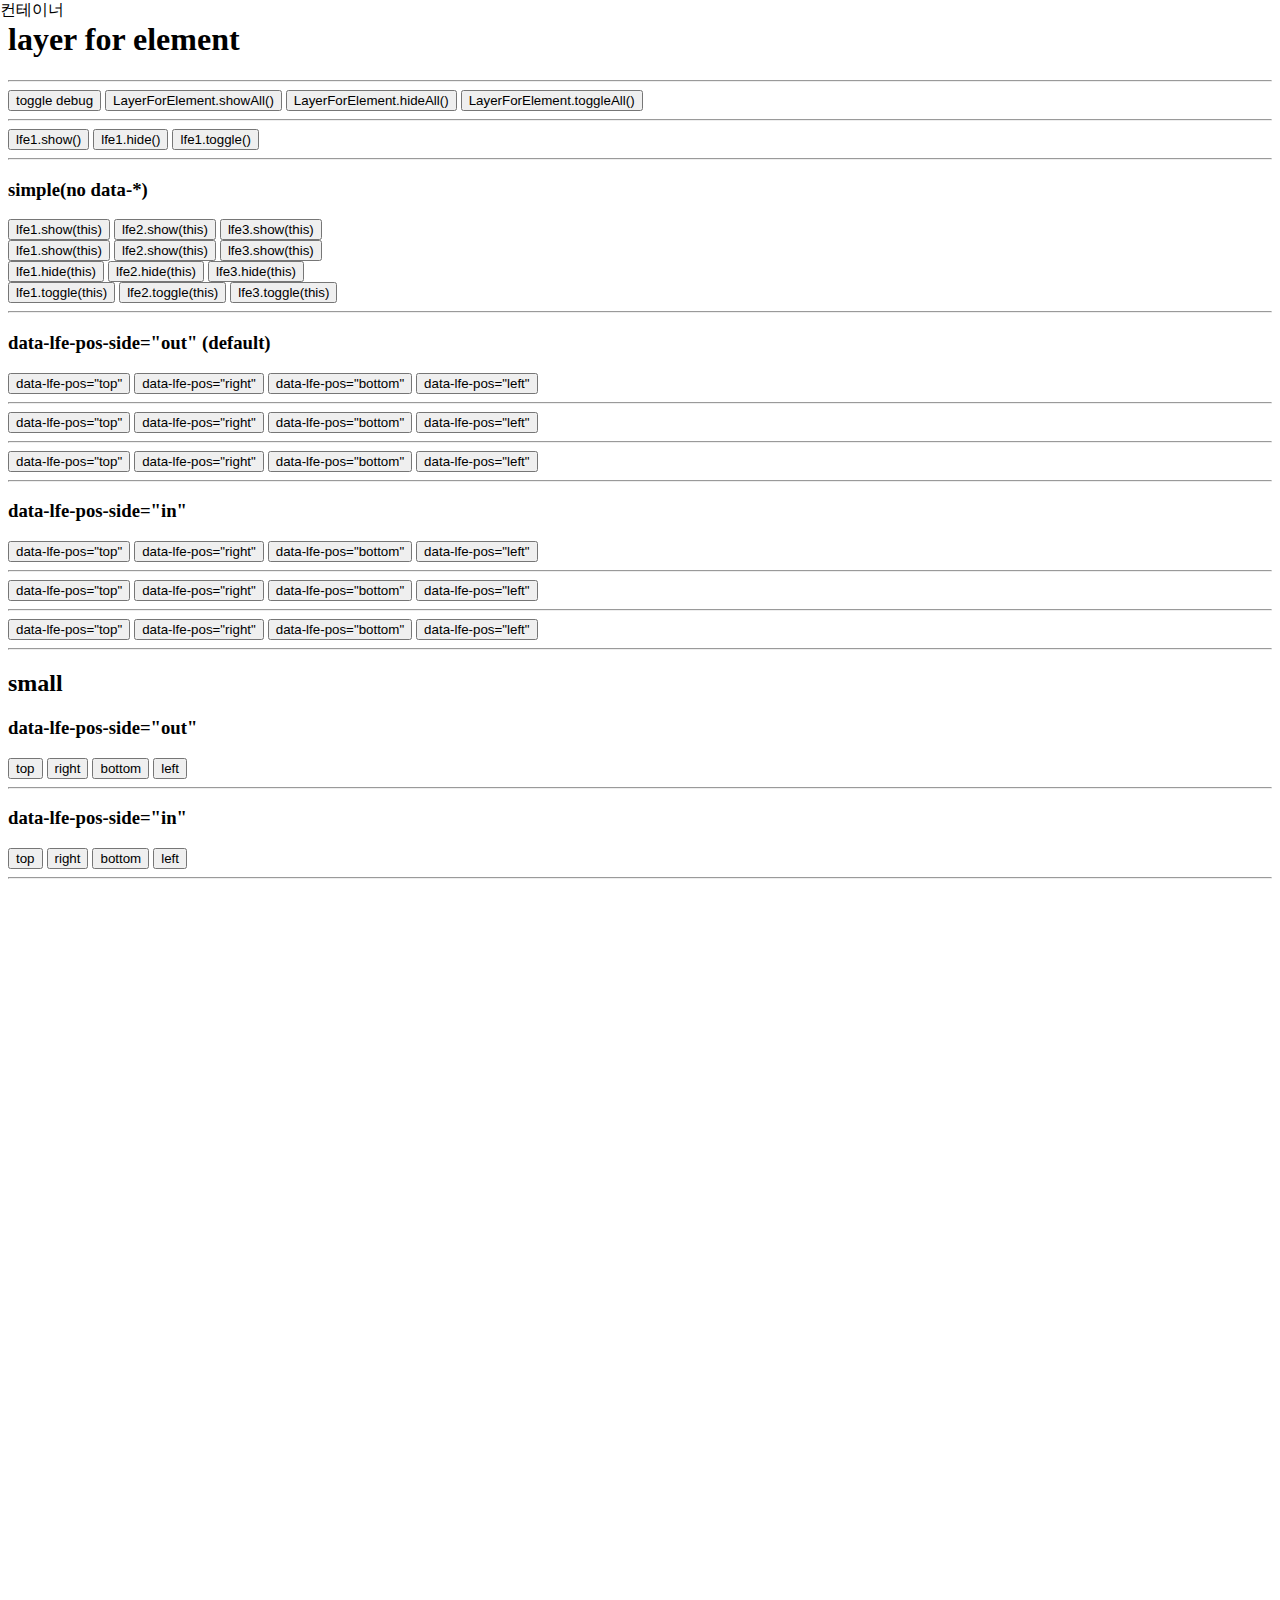
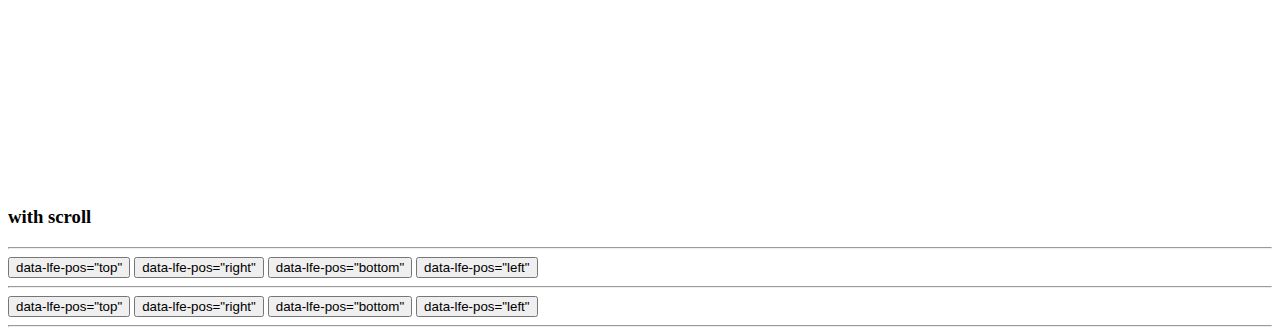
==== index.html @ 85809533 "show 와 toggle 을 좀 더 유연하게" ====
<!doctype html>
<html lang="ko" >
<head>
    <title>layer for element</title>
    <meta charset="utf-8">
    <meta http-equiv="Content-Script-Type" content="text/javascript">
    <meta http-equiv="Content-Style-Type" content="text/css">
    <meta http-equiv="Content-Type" content="text/html; charset=utf-8" />
    <meta http-equiv="X-UA-Compatible" content="IE=edge">
    <link rel="shortcut icon" href="http://www.mins01.com/favicon.ico"> 
    <meta name="viewport" content="width=device-width, initial-scale=1.0" />

    <script src="/js/ForGoogle.js"></script>
    <!-- google analytics -->
    <script>if(window.ForGoogle){ ForGoogle.analytics() }else{ console.log("failure : ForGoogle.analytics()");}</script>
    

    <!-- jquery 관련 -->
    <!-- <script src="https://code.jquery.com/jquery-3.7.1.slim.min.js" integrity="sha256-kmHvs0B+OpCW5GVHUNjv9rOmY0IvSIRcf7zGUDTDQM8=" crossorigin="anonymous"></script> -->

    <!-- 부트스트랩 5.3.x -->
    <link href="https://cdn.jsdelivr.net/npm/bootstrap@5.3.2/dist/css/bootstrap.min.css" rel="stylesheet" integrity="sha384-T3c6CoIi6uLrA9TneNEoa7RxnatzjcDSCmG1MXxSR1GAsXEV/Dwwykc2MPK8M2HN" crossorigin="anonymous">
    <!-- <script src="https://cdn.jsdelivr.net/npm/bootstrap@5.3.2/dist/js/bootstrap.bundle.min.js" integrity="sha384-C6RzsynM9kWDrMNeT87bh95OGNyZPhcTNXj1NW7RuBCsyN/o0jlpcV8Qyq46cDfL" crossorigin="anonymous"></script> -->

    <!-- vue.js -->
    <!-- <script src="https://cdn.jsdelivr.net/npm/vue"></script> -->
    
    <!-- meta og -->
    
    <meta property="og:title" content="layer for element">
    <meta property="og:description" content="layer for element">
    <meta name="og:image" content="http://www.mins01.com/img/logo.gif">
    <meta property="og:image:width" content="190">
    <meta property="og:image:height" content="70" />
    <meta property="og:site_name" content="layer for element" />
    <meta property="og:type" content="website">
    
    <!-- //meta og -->
    <link rel="stylesheet" href="lfe.css">
    <script src="LayerForElement.js"></script>
    <script>
        window.addEventListener('load',(event)=>{
            LayerForElement.autoSync()
            globalThis.lfe1 = new LayerForElement(document.querySelector('#wrap-1'));
            lfe1.onshow = function(lfe){
                console.log('onshow',lfe.isShow,this.wrap,this.target)
            }
            lfe1.onhide = function(lfe){
                console.log('onhide',lfe.isShow)
            }
            lfe1.ontoggle = function(lfe){
                console.log('ontoggle',lfe.isShow,this.wrap,this.target)
            }
            globalThis.lfe2 = new LayerForElement(document.querySelector('#wrap-2'));
            globalThis.lfe3 = new LayerForElement(document.querySelector('#wrap-3'));
        })
    </script>
</head>
<body class="debug" >
    <div class="container" >
        <h1>layer for element</h1>
        <h3></h3>
        <hr>
        <button type="button" class="m-1 btn btn-info" onclick="document.body.classList.toggle('debug')" > toggle debug </button>
        <button type="button" class="m-1 btn btn-info" onclick="LayerForElement.showAll()" > LayerForElement.showAll() </button>
        <button type="button" class="m-1 btn btn-info" onclick="LayerForElement.hideAll()" > LayerForElement.hideAll() </button>
        <button type="button" class="m-1 btn btn-info" onclick="LayerForElement.toggleAll()" > LayerForElement.toggleAll() </button>
        <hr>
        <div>
            <button type="button" class="m-1 btn btn-outline-primary" onclick="lfe1.show()">lfe1.show()</button>
            <button type="button" class="m-1 btn btn-outline-primary" onclick="lfe1.hide()">lfe1.hide()</button>
            <button type="button" class="m-1 btn btn-outline-primary" onclick="lfe1.toggle()">lfe1.toggle()</button>
            <hr>
            <h3> simple(no data-*)</h3>
            <button type="button" class="m-1 btn btn-outline-primary btn-lg" onclick="lfe1.show(this)" >lfe1.show(this)</button>
            <button type="button" class="m-1 btn btn-outline-primary btn-lg" onclick="lfe2.show(this)" >lfe2.show(this)</button>
            <button type="button" class="m-1 btn btn-outline-primary btn-lg" onclick="lfe3.show(this)" >lfe3.show(this)</button><br>
            <button type="button" class="m-1 btn btn-outline-primary btn-lg" onclick="lfe1.show(this)" >lfe1.show(this)</button>
            <button type="button" class="m-1 btn btn-outline-primary btn-lg" onclick="lfe2.show(this)" >lfe2.show(this)</button>
            <button type="button" class="m-1 btn btn-outline-primary btn-lg" onclick="lfe3.show(this)" >lfe3.show(this)</button><br>
            <button type="button" class="m-1 btn btn-outline-primary btn-lg" onclick="lfe1.hide(this)" >lfe1.hide(this)</button>
            <button type="button" class="m-1 btn btn-outline-primary btn-lg" onclick="lfe2.hide(this)" >lfe2.hide(this)</button>
            <button type="button" class="m-1 btn btn-outline-primary btn-lg" onclick="lfe3.hide(this)" >lfe3.hide(this)</button><br>
            <button type="button" class="m-1 btn btn-outline-primary btn-lg" onclick="lfe1.toggle(this)" >lfe1.toggle(this)</button>
            <button type="button" class="m-1 btn btn-outline-primary btn-lg" onclick="lfe2.toggle(this)" >lfe2.toggle(this)</button>
            <button type="button" class="m-1 btn btn-outline-primary btn-lg" onclick="lfe3.toggle(this)" >lfe3.toggle(this)</button>

            <hr>
            <h3> data-lfe-pos-side="out" (default)</h3>
            <button type="button" class="m-1 btn btn-outline-primary btn-lg" onclick="lfe1.toggle(this)" data-lfe-pos="top" data-lfe-pos-side="out">data-lfe-pos="top"</button>
            <button type="button" class="m-1 btn btn-outline-primary btn-lg" onclick="lfe1.toggle(this)" data-lfe-pos="right" data-lfe-pos-side="out">data-lfe-pos="right"</button>
            <button type="button" class="m-1 btn btn-outline-primary btn-lg" onclick="lfe1.toggle(this)" data-lfe-pos="bottom" data-lfe-pos-side="out">data-lfe-pos="bottom"</button>
            <button type="button" class="m-1 btn btn-outline-primary btn-lg" onclick="lfe1.toggle(this)" data-lfe-pos="left" data-lfe-pos-side="out">data-lfe-pos="left"</button>
            <hr>
            <button type="button" class="m-1 btn btn-outline-primary btn-lg" onclick="lfe2.toggle(this)" data-lfe-pos="top" data-lfe-pos-side="out">data-lfe-pos="top"</button>
            <button type="button" class="m-1 btn btn-outline-primary btn-lg" onclick="lfe2.toggle(this)" data-lfe-pos="right" data-lfe-pos-side="out">data-lfe-pos="right"</button>
            <button type="button" class="m-1 btn btn-outline-primary btn-lg" onclick="lfe2.toggle(this)" data-lfe-pos="bottom" data-lfe-pos-side="out">data-lfe-pos="bottom"</button>
            <button type="button" class="m-1 btn btn-outline-primary btn-lg" onclick="lfe2.toggle(this)" data-lfe-pos="left" data-lfe-pos-side="out">data-lfe-pos="left"</button>
            <hr>
            <button type="button" class="m-1 btn btn-outline-primary btn-lg" onclick="lfe3.toggle(this)" data-lfe-pos="top" data-lfe-pos-side="out">data-lfe-pos="top"</button>
            <button type="button" class="m-1 btn btn-outline-primary btn-lg" onclick="lfe3.toggle(this)" data-lfe-pos="right" data-lfe-pos-side="out">data-lfe-pos="right"</button>
            <button type="button" class="m-1 btn btn-outline-primary btn-lg" onclick="lfe3.toggle(this)" data-lfe-pos="bottom" data-lfe-pos-side="out">data-lfe-pos="bottom"</button>
            <button type="button" class="m-1 btn btn-outline-primary btn-lg" onclick="lfe3.toggle(this)" data-lfe-pos="left" data-lfe-pos-side="out">data-lfe-pos="left"</button>
            <hr>
            <h3> data-lfe-pos-side="in"</h3>
            <button type="button" class="m-1 btn btn-outline-primary btn-lg" onclick="lfe1.toggle(this)" data-lfe-pos="top" data-lfe-pos-side="in">data-lfe-pos="top"</button>
            <button type="button" class="m-1 btn btn-outline-primary btn-lg" onclick="lfe1.toggle(this)" data-lfe-pos="right" data-lfe-pos-side="in">data-lfe-pos="right"</button>
            <button type="button" class="m-1 btn btn-outline-primary btn-lg" onclick="lfe1.toggle(this)" data-lfe-pos="bottom" data-lfe-pos-side="in">data-lfe-pos="bottom"</button>
            <button type="button" class="m-1 btn btn-outline-primary btn-lg" onclick="lfe1.toggle(this)" data-lfe-pos="left" data-lfe-pos-side="in">data-lfe-pos="left"</button>
            <hr>
            <button type="button" class="m-1 btn btn-outline-primary btn-lg" onclick="lfe2.toggle(this)" data-lfe-pos="top" data-lfe-pos-side="in">data-lfe-pos="top"</button>
            <button type="button" class="m-1 btn btn-outline-primary btn-lg" onclick="lfe2.toggle(this)" data-lfe-pos="right" data-lfe-pos-side="in">data-lfe-pos="right"</button>
            <button type="button" class="m-1 btn btn-outline-primary btn-lg" onclick="lfe2.toggle(this)" data-lfe-pos="bottom" data-lfe-pos-side="in">data-lfe-pos="bottom"</button>
            <button type="button" class="m-1 btn btn-outline-primary btn-lg" onclick="lfe2.toggle(this)" data-lfe-pos="left" data-lfe-pos-side="in">data-lfe-pos="left"</button>
            <hr>
            <button type="button" class="m-1 btn btn-outline-primary btn-lg" onclick="lfe3.toggle(this)" data-lfe-pos="top" data-lfe-pos-side="in">data-lfe-pos="top"</button>
            <button type="button" class="m-1 btn btn-outline-primary btn-lg" onclick="lfe3.toggle(this)" data-lfe-pos="right" data-lfe-pos-side="in">data-lfe-pos="right"</button>
            <button type="button" class="m-1 btn btn-outline-primary btn-lg" onclick="lfe3.toggle(this)" data-lfe-pos="bottom" data-lfe-pos-side="in">data-lfe-pos="bottom"</button>
            <button type="button" class="m-1 btn btn-outline-primary btn-lg" onclick="lfe3.toggle(this)" data-lfe-pos="left" data-lfe-pos-side="in">data-lfe-pos="left"</button>
            <hr>
            <h2>small</h2>
            <h3> data-lfe-pos-side="out"</h3>
            <button type="button" class="m-1 btn btn-outline-primary btn-sm mx-5" onclick="lfe1.show(this)" data-lfe-pos="top" data-lfe-pos-side="out">top</button>
            <button type="button" class="m-1 btn btn-outline-primary btn-sm mx-5" onclick="lfe1.show(this)" data-lfe-pos="right" data-lfe-pos-side="out">right</button>
            <button type="button" class="m-1 btn btn-outline-primary btn-sm mx-5" onclick="lfe1.show(this)" data-lfe-pos="bottom" data-lfe-pos-side="out">bottom</button>
            <button type="button" class="m-1 btn btn-outline-primary btn-sm mx-5" onclick="lfe1.show(this)" data-lfe-pos="left" data-lfe-pos-side="out">left</button>
            <hr>
            <h3> data-lfe-pos-side="in"</h3>
            <button type="button" class="m-1 btn btn-outline-primary btn-sm mx-5" onclick="lfe1.show(this)" data-lfe-pos="top"  data-lfe-pos-side="in">top</button>
            <button type="button" class="m-1 btn btn-outline-primary btn-sm mx-5" onclick="lfe1.show(this)" data-lfe-pos="right"  data-lfe-pos-side="in">right</button>
            <button type="button" class="m-1 btn btn-outline-primary btn-sm mx-5" onclick="lfe1.show(this)" data-lfe-pos="bottom"  data-lfe-pos-side="in">bottom</button>
            <button type="button" class="m-1 btn btn-outline-primary btn-sm mx-5" onclick="lfe1.show(this)" data-lfe-pos="left"  data-lfe-pos-side="in">left</button>
            <hr>
            <div style="height: 100vh;"></div>
            <h3>with scroll</h3>
            <hr>
            <button type="button" class="m-1 btn btn-outline-primary btn-lg" onclick="lfe1.show(this)" data-lfe-pos="top">data-lfe-pos="top"</button>
            <button type="button" class="m-1 btn btn-outline-primary btn-lg" onclick="lfe1.show(this)" data-lfe-pos="right">data-lfe-pos="right"</button>
            <button type="button" class="m-1 btn btn-outline-primary btn-lg" onclick="lfe1.show(this)" data-lfe-pos="bottom">data-lfe-pos="bottom"</button>
            <button type="button" class="m-1 btn btn-outline-primary btn-lg" onclick="lfe1.show(this)" data-lfe-pos="left">data-lfe-pos="left"</button>
            <hr>
            <button type="button" class="m-1 btn btn-outline-primary btn-lg" onclick="lfe1.show(this)" data-lfe-pos="top"  data-lfe-pos-side="in">data-lfe-pos="top"</button>
            <button type="button" class="m-1 btn btn-outline-primary btn-lg" onclick="lfe1.show(this)" data-lfe-pos="right"  data-lfe-pos-side="in">data-lfe-pos="right"</button>
            <button type="button" class="m-1 btn btn-outline-primary btn-lg" onclick="lfe1.show(this)" data-lfe-pos="bottom"  data-lfe-pos-side="in">data-lfe-pos="bottom"</button>
            <button type="button" class="m-1 btn btn-outline-primary btn-lg" onclick="lfe1.show(this)" data-lfe-pos="left"  data-lfe-pos-side="in">data-lfe-pos="left"</button>
            <hr>

        </div>
    </div>
    <div class="lfe-container">
        컨테이너
        <div class="lfe-wrap" id="wrap-1" data-lfe-pos="0">
            <div class="lfe-pos">
                <div class="lfe-layer" >
                    <div class="m-1">
                        <div class="btn-group btn-group-sm" role="group">
                            <button type="button" class="btn btn-primary" onclick="alert('NO.1')">NO.1</button>
                            <button type="button" class="btn btn-danger" onclick="LayerForElement.hideFromElement(this)">X</button>
                        </div>
                    </div>
                </div>
            </div>
        </div>
        <div class="lfe-wrap lfe-wrap-motion-fade" id="wrap-2" data-lfe-pos="0">
            <div class="lfe-pos">
                <div class="lfe-layer" >
                    <div class="m-1">
                        <div class="btn-group btn-group-sm" role="group">
                            <button type="button" class="btn btn-warning" onclick="alert('NO.2')">NO.2+FADE</button>
                            <button type="button" class="btn btn-danger" onclick="LayerForElement.hideFromElement(this)">X</button>
                        </div>
                    </div>
                </div>
            </div>
        </div>
        <div class="lfe-wrap lfe-wrap-motion-scale" id="wrap-3" data-lfe-pos="0">
            <div class="lfe-pos">
                <div class="lfe-layer" >
                    <div class="m-1">
                        <div class="btn-group btn-group-sm" role="group">
                            <button type="button" class="btn btn-success" onclick="alert('NO.3')">NO.3+scale</button>
                            <button type="button" class="btn btn-danger" onclick="LayerForElement.hideFromElement(this)">X</button>
                        </div>
                    </div>
                </div>
            </div>
        </div>
    </div>
</body>
</html>
---- lfe.css ----
@charset "utf-8";

.lfe-container{
    position: absolute;
    top:0;left:0;
    overflow: visible;

    --wrap-top:auto;
    --wrap-left:auto;
    --wrap-width:auto;
    --wrap-height:auto;

    --transition-duration: 0.5s;
    pointer-events: none;
}
.lfe-container .lfe-wrap{
    position: absolute;
    top:0;left:0;
    display: none;
    pointer-events: none;

    top:var(--wrap-top);
    left:var(--wrap-left);
    width:var(--wrap-width);
    height:var(--wrap-height);
}
.lfe-container .lfe-wrap.on{
    display: block;

}

.debug .lfe-wrap{
    background-color: #aabbcc33;
    outline: 2px dotted #000;;
    outline-offset: 0px;
}


.lfe-pos{
    position: absolute;
    left:0;right:0;top:0;bottom:0;
    overflow: visible;
    width:auto;
    display: flex;
    flex-direction: row;
    flex-wrap: nowrap;    
}
.lfe-wrap[data-lfe-pos="top"] .lfe-pos{
    left:0;right:0;top: auto;bottom: 100%;
    /* align-content: flex-start; */
    justify-content: center;
    align-items: flex-end;
}
.lfe-wrap[data-lfe-pos="right"] .lfe-pos{
    left:100%;right:auto;top:0;bottom:0;
    flex-wrap: nowrap;
    /* align-content: center; */
    justify-content: flex-start;
    align-items: center;
}
.lfe-wrap[data-lfe-pos="bottom"] .lfe-pos{
    left:0;right:0;top: 100%;bottom: auto;
    flex-wrap: nowrap;
    /* align-content: flex-start; */
    justify-content: center;
    align-items: flex-end;
}
.lfe-wrap[data-lfe-pos="left"] .lfe-pos{
    left:auto;right:100%;top:0;bottom:0;
    flex-wrap: nowrap;
    /* align-content: center; */
    justify-content: flex-end;
    align-items: center;
}
.lfe-wrap[data-lfe-pos-side="in"] .lfe-pos{
    left:0;right:0;top: 0;bottom: 0;
}
.lfe-wrap[data-lfe-pos-side="in"][data-lfe-pos="top"] .lfe-pos{
    align-items: flex-start;
}
.lfe-wrap[data-lfe-pos-side="in"][data-lfe-pos="right"] .lfe-pos{
    justify-content: flex-end;
}
.lfe-wrap[data-lfe-pos-side="in"][data-lfe-pos="bottom"] .lfe-pos{
    align-items: flex-end;
}
.lfe-wrap[data-lfe-pos-side="in"][data-lfe-pos="left"] .lfe-pos{
    justify-content: flex-start;
}

/* 레이어 부분(콘텐츠) */

.lfe-layer{
    flex: 0 0 auto;
}
.lfe-wrap.on .lfe-layer{
    pointer-events: all;
}

.debug .lfe-layer{
    background-color: #99999999;
    outline: 1px dotted red;;
    outline-offset: 0px;
}


/* 모션을 위한 추가 처리 */
.lfe-container .lfe-wrap.lfe-wrap-motion-fade{
    display: block !important;
    opacity: 0;
}
.lfe-container .lfe-wrap.lfe-wrap-motion-fade.on{
    opacity: 1;
}
.lfe-wrap.lfe-wrap-motion-fade.on{
    transition: opacity ease var(--transition-duration);
}

.lfe-container .lfe-wrap.lfe-wrap-motion-scale{
    display: block !important;
    opacity: 0;
    transform: scale(0);
}
.lfe-container .lfe-wrap.lfe-wrap-motion-scale.on{
    opacity: 1;
    transform: scale(1);
}
.lfe-wrap.lfe-wrap-motion-scale.on{
    transition: opacity ease var(--transition-duration) , transform ease var(--transition-duration);
}
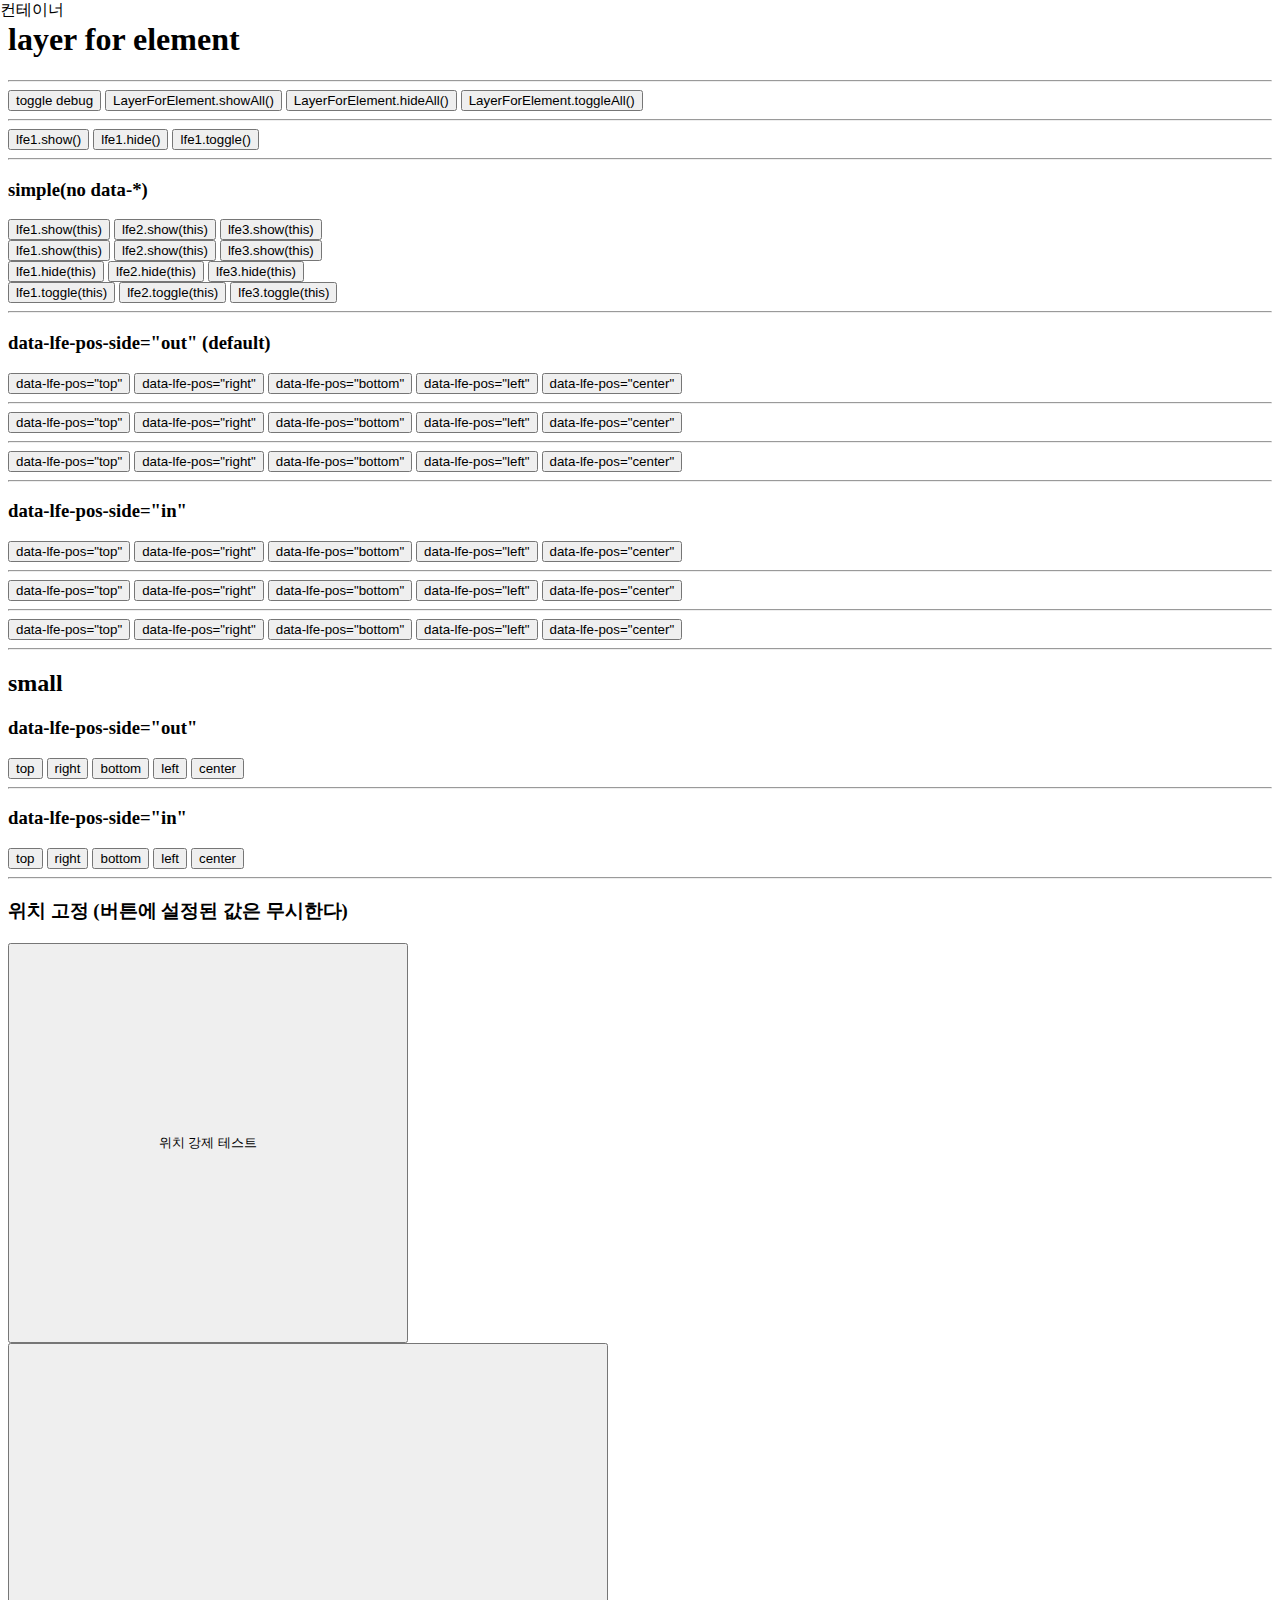
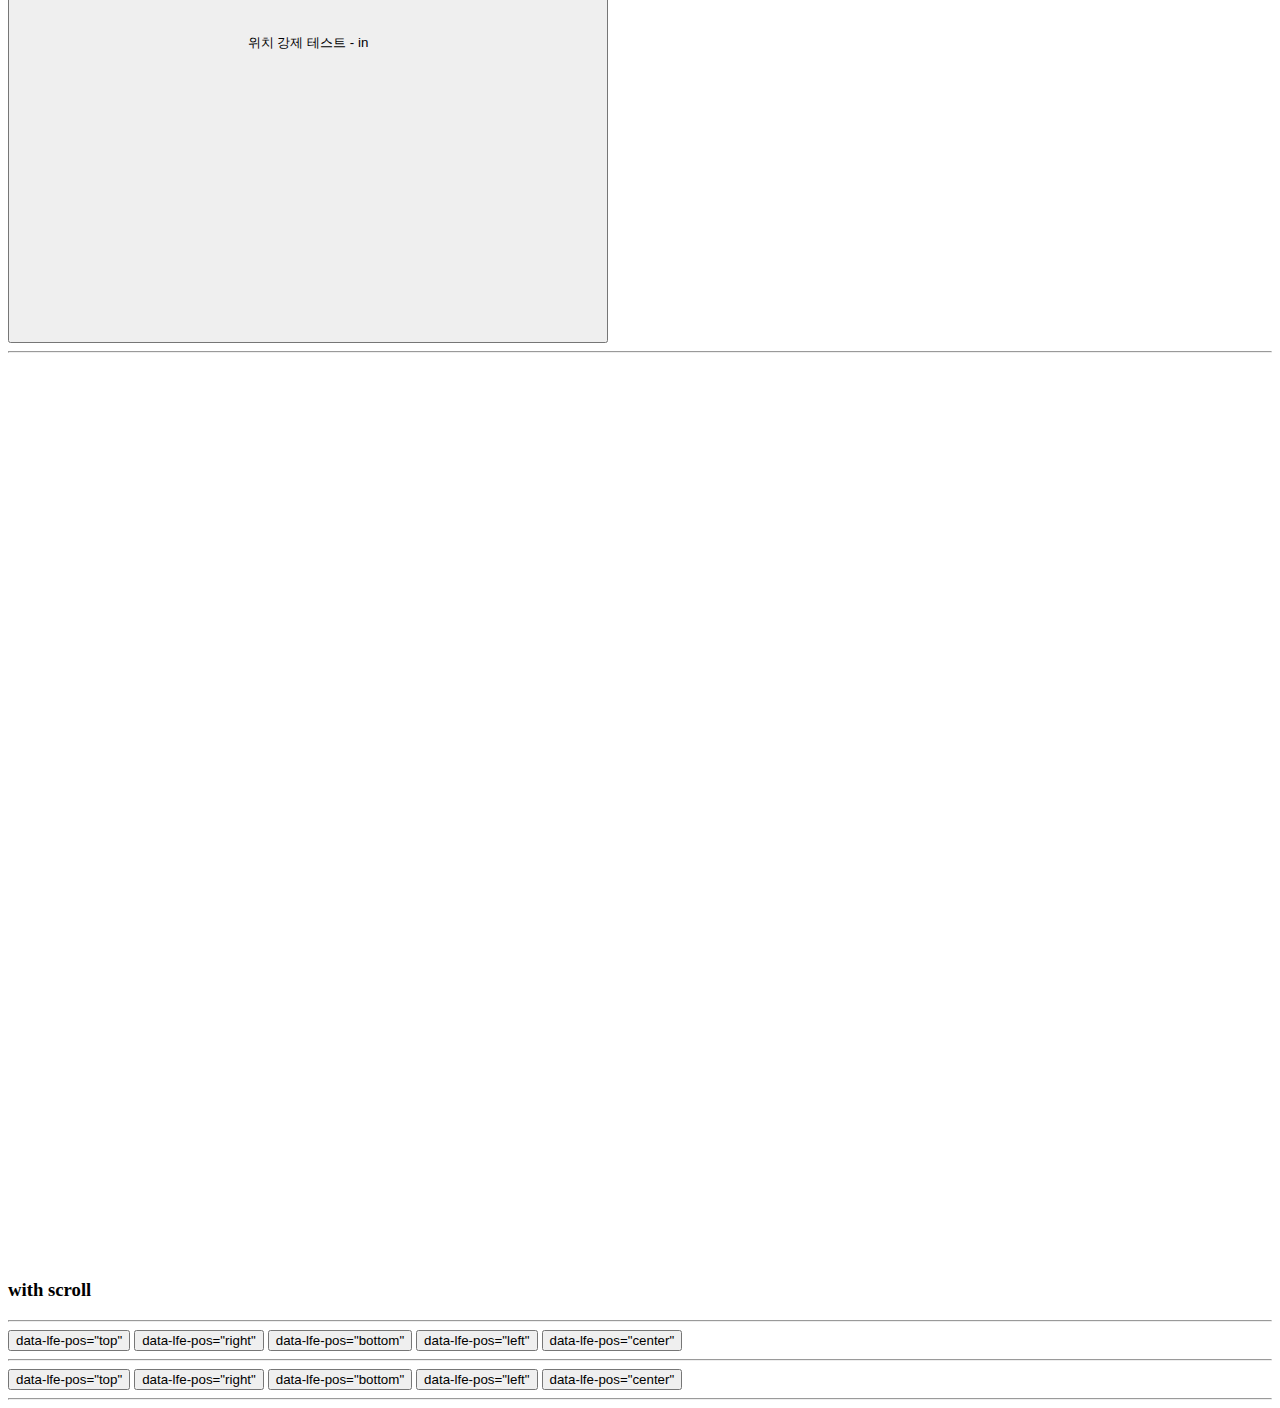
==== commit e937dfa4: "위치 강제 설정 + center" ====
--- a/index.html
+++ b/index.html
@@ -53,6 +53,18 @@
             }
             globalThis.lfe2 = new LayerForElement(document.querySelector('#wrap-2'));
             globalThis.lfe3 = new LayerForElement(document.querySelector('#wrap-3'));
+
+            globalThis.lfeFixed1 = new LayerForElement(document.querySelector('#wrap-fixed-1'));
+            globalThis.lfeFixed2 = new LayerForElement(document.querySelector('#wrap-fixed-2'));
+            globalThis.lfeFixed3 = new LayerForElement(document.querySelector('#wrap-fixed-3'));
+            globalThis.lfeFixed4 = new LayerForElement(document.querySelector('#wrap-fixed-4'));
+            globalThis.lfeFixed5 = new LayerForElement(document.querySelector('#wrap-fixed-5'));
+
+            globalThis.lfeFixedIn1 = new LayerForElement(document.querySelector('#wrap-fixed-in-1'));
+            globalThis.lfeFixedIn2 = new LayerForElement(document.querySelector('#wrap-fixed-in-2'));
+            globalThis.lfeFixedIn3 = new LayerForElement(document.querySelector('#wrap-fixed-in-3'));
+            globalThis.lfeFixedIn4 = new LayerForElement(document.querySelector('#wrap-fixed-in-4'));
+            globalThis.lfeFixedIn5 = new LayerForElement(document.querySelector('#wrap-fixed-in-5'));
         })
     </script>
 </head>
@@ -91,32 +103,38 @@
             <button type="button" class="m-1 btn btn-outline-primary btn-lg" onclick="lfe1.toggle(this)" data-lfe-pos="right" data-lfe-pos-side="out">data-lfe-pos="right"</button>
             <button type="button" class="m-1 btn btn-outline-primary btn-lg" onclick="lfe1.toggle(this)" data-lfe-pos="bottom" data-lfe-pos-side="out">data-lfe-pos="bottom"</button>
             <button type="button" class="m-1 btn btn-outline-primary btn-lg" onclick="lfe1.toggle(this)" data-lfe-pos="left" data-lfe-pos-side="out">data-lfe-pos="left"</button>
+            <button type="button" class="m-1 btn btn-outline-primary btn-lg" onclick="lfe1.toggle(this)" data-lfe-pos="center" data-lfe-pos-side="out">data-lfe-pos="center"</button>
             <hr>
             <button type="button" class="m-1 btn btn-outline-primary btn-lg" onclick="lfe2.toggle(this)" data-lfe-pos="top" data-lfe-pos-side="out">data-lfe-pos="top"</button>
             <button type="button" class="m-1 btn btn-outline-primary btn-lg" onclick="lfe2.toggle(this)" data-lfe-pos="right" data-lfe-pos-side="out">data-lfe-pos="right"</button>
             <button type="button" class="m-1 btn btn-outline-primary btn-lg" onclick="lfe2.toggle(this)" data-lfe-pos="bottom" data-lfe-pos-side="out">data-lfe-pos="bottom"</button>
             <button type="button" class="m-1 btn btn-outline-primary btn-lg" onclick="lfe2.toggle(this)" data-lfe-pos="left" data-lfe-pos-side="out">data-lfe-pos="left"</button>
+            <button type="button" class="m-1 btn btn-outline-primary btn-lg" onclick="lfe2.toggle(this)" data-lfe-pos="center" data-lfe-pos-side="out">data-lfe-pos="center"</button>
             <hr>
             <button type="button" class="m-1 btn btn-outline-primary btn-lg" onclick="lfe3.toggle(this)" data-lfe-pos="top" data-lfe-pos-side="out">data-lfe-pos="top"</button>
             <button type="button" class="m-1 btn btn-outline-primary btn-lg" onclick="lfe3.toggle(this)" data-lfe-pos="right" data-lfe-pos-side="out">data-lfe-pos="right"</button>
             <button type="button" class="m-1 btn btn-outline-primary btn-lg" onclick="lfe3.toggle(this)" data-lfe-pos="bottom" data-lfe-pos-side="out">data-lfe-pos="bottom"</button>
             <button type="button" class="m-1 btn btn-outline-primary btn-lg" onclick="lfe3.toggle(this)" data-lfe-pos="left" data-lfe-pos-side="out">data-lfe-pos="left"</button>
+            <button type="button" class="m-1 btn btn-outline-primary btn-lg" onclick="lfe3.toggle(this)" data-lfe-pos="center" data-lfe-pos-side="out">data-lfe-pos="center"</button>
             <hr>
             <h3> data-lfe-pos-side="in"</h3>
             <button type="button" class="m-1 btn btn-outline-primary btn-lg" onclick="lfe1.toggle(this)" data-lfe-pos="top" data-lfe-pos-side="in">data-lfe-pos="top"</button>
             <button type="button" class="m-1 btn btn-outline-primary btn-lg" onclick="lfe1.toggle(this)" data-lfe-pos="right" data-lfe-pos-side="in">data-lfe-pos="right"</button>
             <button type="button" class="m-1 btn btn-outline-primary btn-lg" onclick="lfe1.toggle(this)" data-lfe-pos="bottom" data-lfe-pos-side="in">data-lfe-pos="bottom"</button>
             <button type="button" class="m-1 btn btn-outline-primary btn-lg" onclick="lfe1.toggle(this)" data-lfe-pos="left" data-lfe-pos-side="in">data-lfe-pos="left"</button>
+            <button type="button" class="m-1 btn btn-outline-primary btn-lg" onclick="lfe1.toggle(this)" data-lfe-pos="center" data-lfe-pos-side="in">data-lfe-pos="center"</button>
             <hr>
             <button type="button" class="m-1 btn btn-outline-primary btn-lg" onclick="lfe2.toggle(this)" data-lfe-pos="top" data-lfe-pos-side="in">data-lfe-pos="top"</button>
             <button type="button" class="m-1 btn btn-outline-primary btn-lg" onclick="lfe2.toggle(this)" data-lfe-pos="right" data-lfe-pos-side="in">data-lfe-pos="right"</button>
             <button type="button" class="m-1 btn btn-outline-primary btn-lg" onclick="lfe2.toggle(this)" data-lfe-pos="bottom" data-lfe-pos-side="in">data-lfe-pos="bottom"</button>
             <button type="button" class="m-1 btn btn-outline-primary btn-lg" onclick="lfe2.toggle(this)" data-lfe-pos="left" data-lfe-pos-side="in">data-lfe-pos="left"</button>
+            <button type="button" class="m-1 btn btn-outline-primary btn-lg" onclick="lfe2.toggle(this)" data-lfe-pos="center" data-lfe-pos-side="in">data-lfe-pos="center"</button>
             <hr>
             <button type="button" class="m-1 btn btn-outline-primary btn-lg" onclick="lfe3.toggle(this)" data-lfe-pos="top" data-lfe-pos-side="in">data-lfe-pos="top"</button>
             <button type="button" class="m-1 btn btn-outline-primary btn-lg" onclick="lfe3.toggle(this)" data-lfe-pos="right" data-lfe-pos-side="in">data-lfe-pos="right"</button>
             <button type="button" class="m-1 btn btn-outline-primary btn-lg" onclick="lfe3.toggle(this)" data-lfe-pos="bottom" data-lfe-pos-side="in">data-lfe-pos="bottom"</button>
             <button type="button" class="m-1 btn btn-outline-primary btn-lg" onclick="lfe3.toggle(this)" data-lfe-pos="left" data-lfe-pos-side="in">data-lfe-pos="left"</button>
+            <button type="button" class="m-1 btn btn-outline-primary btn-lg" onclick="lfe3.toggle(this)" data-lfe-pos="center" data-lfe-pos-side="in">data-lfe-pos="center"</button>
             <hr>
             <h2>small</h2>
             <h3> data-lfe-pos-side="out"</h3>
@@ -124,12 +142,38 @@
             <button type="button" class="m-1 btn btn-outline-primary btn-sm mx-5" onclick="lfe1.show(this)" data-lfe-pos="right" data-lfe-pos-side="out">right</button>
             <button type="button" class="m-1 btn btn-outline-primary btn-sm mx-5" onclick="lfe1.show(this)" data-lfe-pos="bottom" data-lfe-pos-side="out">bottom</button>
             <button type="button" class="m-1 btn btn-outline-primary btn-sm mx-5" onclick="lfe1.show(this)" data-lfe-pos="left" data-lfe-pos-side="out">left</button>
+            <button type="button" class="m-1 btn btn-outline-primary btn-sm mx-5" onclick="lfe1.show(this)" data-lfe-pos="center" data-lfe-pos-side="out">center</button>
             <hr>
             <h3> data-lfe-pos-side="in"</h3>
             <button type="button" class="m-1 btn btn-outline-primary btn-sm mx-5" onclick="lfe1.show(this)" data-lfe-pos="top"  data-lfe-pos-side="in">top</button>
             <button type="button" class="m-1 btn btn-outline-primary btn-sm mx-5" onclick="lfe1.show(this)" data-lfe-pos="right"  data-lfe-pos-side="in">right</button>
             <button type="button" class="m-1 btn btn-outline-primary btn-sm mx-5" onclick="lfe1.show(this)" data-lfe-pos="bottom"  data-lfe-pos-side="in">bottom</button>
             <button type="button" class="m-1 btn btn-outline-primary btn-sm mx-5" onclick="lfe1.show(this)" data-lfe-pos="left"  data-lfe-pos-side="in">left</button>
+            <button type="button" class="m-1 btn btn-outline-primary btn-sm mx-5" onclick="lfe1.show(this)" data-lfe-pos="center"  data-lfe-pos-side="in">center</button>
+            <hr>
+            <h3>위치 고정 (버튼에 설정된 값은 무시한다)</h3>
+            <div class="p-3 text-center">
+                <button type="button" class="m-1 btn btn-outline-primary btn-lg" 
+                onclick="
+                    lfeFixed1.toggle(this);
+                    lfeFixed2.toggle(this);
+                    lfeFixed3.toggle(this);
+                    lfeFixed4.toggle(this);
+                    lfeFixed5.toggle(this);
+                " 
+                data-lfe-pos="right" style="width:100vh; max-width:400px;height:100vh; max-height:400px;">위치 강제 테스트</button>
+            </div>
+            <div class="p-3 text-center">
+                <button type="button" class="m-1 btn btn-outline-primary btn-lg" 
+                onclick="
+                    lfeFixedIn1.toggle(this);
+                    lfeFixedIn2.toggle(this);
+                    lfeFixedIn3.toggle(this);
+                    lfeFixedIn4.toggle(this);
+                    lfeFixedIn5.toggle(this);
+                " 
+                data-lfe-pos="right" data-lfe-pos-side="out" style="width:100vh; max-width:600px;height:100vh; max-height:600px;">위치 강제 테스트 - in</button>
+            </div>
             <hr>
             <div style="height: 100vh;"></div>
             <h3>with scroll</h3>
@@ -138,18 +182,20 @@
             <button type="button" class="m-1 btn btn-outline-primary btn-lg" onclick="lfe1.show(this)" data-lfe-pos="right">data-lfe-pos="right"</button>
             <button type="button" class="m-1 btn btn-outline-primary btn-lg" onclick="lfe1.show(this)" data-lfe-pos="bottom">data-lfe-pos="bottom"</button>
             <button type="button" class="m-1 btn btn-outline-primary btn-lg" onclick="lfe1.show(this)" data-lfe-pos="left">data-lfe-pos="left"</button>
+            <button type="button" class="m-1 btn btn-outline-primary btn-lg" onclick="lfe1.show(this)" data-lfe-pos="center">data-lfe-pos="center"</button>
             <hr>
             <button type="button" class="m-1 btn btn-outline-primary btn-lg" onclick="lfe1.show(this)" data-lfe-pos="top"  data-lfe-pos-side="in">data-lfe-pos="top"</button>
             <button type="button" class="m-1 btn btn-outline-primary btn-lg" onclick="lfe1.show(this)" data-lfe-pos="right"  data-lfe-pos-side="in">data-lfe-pos="right"</button>
             <button type="button" class="m-1 btn btn-outline-primary btn-lg" onclick="lfe1.show(this)" data-lfe-pos="bottom"  data-lfe-pos-side="in">data-lfe-pos="bottom"</button>
             <button type="button" class="m-1 btn btn-outline-primary btn-lg" onclick="lfe1.show(this)" data-lfe-pos="left"  data-lfe-pos-side="in">data-lfe-pos="left"</button>
+            <button type="button" class="m-1 btn btn-outline-primary btn-lg" onclick="lfe1.show(this)" data-lfe-pos="center"  data-lfe-pos-side="in">data-lfe-pos="center"</button>
             <hr>
 
         </div>
     </div>
     <div class="lfe-container">
         컨테이너
-        <div class="lfe-wrap" id="wrap-1" data-lfe-pos="0">
+        <div class="lfe-wrap" id="wrap-1">
             <div class="lfe-pos">
                 <div class="lfe-layer" >
                     <div class="m-1">
@@ -161,7 +207,7 @@
                 </div>
             </div>
         </div>
-        <div class="lfe-wrap lfe-wrap-motion-fade" id="wrap-2" data-lfe-pos="0">
+        <div class="lfe-wrap lfe-wrap-motion-fade" id="wrap-2">
             <div class="lfe-pos">
                 <div class="lfe-layer" >
                     <div class="m-1">
@@ -173,7 +219,7 @@
                 </div>
             </div>
         </div>
-        <div class="lfe-wrap lfe-wrap-motion-scale" id="wrap-3" data-lfe-pos="0">
+        <div class="lfe-wrap lfe-wrap-motion-scale" id="wrap-3">
             <div class="lfe-pos">
                 <div class="lfe-layer" >
                     <div class="m-1">
@@ -185,6 +231,130 @@
                 </div>
             </div>
         </div>
+
+        <div class="lfe-wrap" id="wrap-fixed-1">
+            <div class="lfe-pos" data-lfe-pos="top">
+                <div class="lfe-layer" >
+                    <div class="m-1">
+                        <div class="btn-group btn-group-sm" role="group">
+                            <button type="button" class="btn btn-primary" onclick="alert(this.textContent)">위치 고정-top</button>
+                            <button type="button" class="btn btn-danger" onclick="LayerForElement.hideFromElement(this)">X</button>
+                        </div>
+                    </div>
+                </div>
+            </div>
+        </div>
+        <div class="lfe-wrap" id="wrap-fixed-2">
+            <div class="lfe-pos" data-lfe-pos="right">
+                <div class="lfe-layer" >
+                    <div class="m-1">
+                        <div class="btn-group btn-group-sm" role="group">
+                            <button type="button" class="btn btn-primary" onclick="alert(this.textContent)">위치 고정-right</button>
+                            <button type="button" class="btn btn-danger" onclick="LayerForElement.hideFromElement(this)">X</button>
+                        </div>
+                    </div>
+                </div>
+            </div>
+        </div>
+        <div class="lfe-wrap" id="wrap-fixed-3">
+            <div class="lfe-pos" data-lfe-pos="bottom">
+                <div class="lfe-layer" >
+                    <div class="m-1">
+                        <div class="btn-group btn-group-sm" role="group">
+                            <button type="button" class="btn btn-primary" onclick="alert(this.textContent)">위치 고정-bottom</button>
+                            <button type="button" class="btn btn-danger" onclick="LayerForElement.hideFromElement(this)">X</button>
+                        </div>
+                    </div>
+                </div>
+            </div>
+        </div>
+        <div class="lfe-wrap" id="wrap-fixed-4">
+            <div class="lfe-pos" data-lfe-pos="left">
+                <div class="lfe-layer" >
+                    <div class="m-1">
+                        <div class="btn-group btn-group-sm" role="group">
+                            <button type="button" class="btn btn-primary" onclick="alert(this.textContent)">위치 고정-left</button>
+                            <button type="button" class="btn btn-danger" onclick="LayerForElement.hideFromElement(this)">X</button>
+                        </div>
+                    </div>
+                </div>
+            </div>
+        </div>
+        <div class="lfe-wrap" id="wrap-fixed-5">
+            <div class="lfe-pos" data-lfe-pos="center">
+                <div class="lfe-layer" >
+                    <div class="m-1">
+                        <div class="btn-group btn-group-sm" role="group">
+                            <button type="button" class="btn btn-primary" onclick="alert(this.textContent)">위치 고정-center</button>
+                            <button type="button" class="btn btn-danger" onclick="LayerForElement.hideFromElement(this)">X</button>
+                        </div>
+                    </div>
+                </div>
+            </div>
+        </div>
+
+
+        <div class="lfe-wrap" id="wrap-fixed-in-1">
+            <div class="lfe-pos" data-lfe-pos="top" data-lfe-pos-side="in">
+                <div class="lfe-layer" >
+                    <div class="m-1">
+                        <div class="btn-group btn-group-sm" role="group">
+                            <button type="button" class="btn btn-primary" onclick="alert(this.textContent)">위치 고정-in-top</button>
+                            <button type="button" class="btn btn-danger" onclick="LayerForElement.hideFromElement(this)">X</button>
+                        </div>
+                    </div>
+                </div>
+            </div>
+        </div>
+        <div class="lfe-wrap" id="wrap-fixed-in-2">
+            <div class="lfe-pos" data-lfe-pos="right" data-lfe-pos-side="in">
+                <div class="lfe-layer" >
+                    <div class="m-1">
+                        <div class="btn-group btn-group-sm" role="group">
+                            <button type="button" class="btn btn-primary" onclick="alert(this.textContent)">위치 고정-in-right</button>
+                            <button type="button" class="btn btn-danger" onclick="LayerForElement.hideFromElement(this)">X</button>
+                        </div>
+                    </div>
+                </div>
+            </div>
+        </div>
+        <div class="lfe-wrap" id="wrap-fixed-in-3">
+            <div class="lfe-pos" data-lfe-pos="bottom" data-lfe-pos-side="in">
+                <div class="lfe-layer" >
+                    <div class="m-1">
+                        <div class="btn-group btn-group-sm" role="group">
+                            <button type="button" class="btn btn-primary" onclick="alert(this.textContent)">위치 고정-in-bottom</button>
+                            <button type="button" class="btn btn-danger" onclick="LayerForElement.hideFromElement(this)">X</button>
+                        </div>
+                    </div>
+                </div>
+            </div>
+        </div>
+        <div class="lfe-wrap" id="wrap-fixed-in-4">
+            <div class="lfe-pos" data-lfe-pos="left" data-lfe-pos-side="in">
+                <div class="lfe-layer" >
+                    <div class="m-1">
+                        <div class="btn-group btn-group-sm" role="group">
+                            <button type="button" class="btn btn-primary" onclick="alert(this.textContent)">위치 고정-in-left</button>
+                            <button type="button" class="btn btn-danger" onclick="LayerForElement.hideFromElement(this)">X</button>
+                        </div>
+                    </div>
+                </div>
+            </div>
+        </div>
+        <div class="lfe-wrap" id="wrap-fixed-in-5">
+            <div class="lfe-pos" data-lfe-pos="center" data-lfe-pos-side="in">
+                <div class="lfe-layer" >
+                    <div class="m-1">
+                        <div class="btn-group btn-group-sm" role="group">
+                            <button type="button" class="btn btn-primary" onclick="alert(this.textContent)">위치 고정-in-center</button>
+                            <button type="button" class="btn btn-danger" onclick="LayerForElement.hideFromElement(this)">X</button>
+                        </div>
+                    </div>
+                </div>
+            </div>
+        </div>
+
     </div>
 </body>
 </html>--- a/lfe.css
+++ b/lfe.css
@@ -45,46 +45,37 @@
     flex-direction: row;
     flex-wrap: nowrap;    
 }
-.lfe-wrap[data-lfe-pos="top"] .lfe-pos{
-    left:0;right:0;top: auto;bottom: 100%;
-    /* align-content: flex-start; */
-    justify-content: center;
+.lfe-wrap[data-lfe-pos="top"] .lfe-pos { left:0;right:0;top: auto;bottom: 100%; justify-content: center; align-items: flex-end; }
+.lfe-wrap[data-lfe-pos="right"] .lfe-pos { left:100%;right:auto;top:0;bottom:0; justify-content: flex-start; align-items: center; }
+.lfe-wrap[data-lfe-pos="bottom"] .lfe-pos { left:0;right:0;top: 100%;bottom: auto; justify-content: center; align-items: flex-end; }
+.lfe-wrap[data-lfe-pos="left"] .lfe-pos { left:auto;right:100%;top:0;bottom:0; justify-content: flex-end; align-items: center; }
+.lfe-wrap[data-lfe-pos="center"] .lfe-pos { left:0;right:0;top: 0;bottom: 0; justify-content: center; align-items: center; }
+.lfe-wrap .lfe-pos[data-lfe-pos="top"]{ left:0;right:0;top: auto;bottom: 100%; justify-content: center; align-items: flex-end; }
+.lfe-wrap .lfe-pos[data-lfe-pos="right"]{ left:100%;right:auto;top:0;bottom:0; justify-content: flex-start; align-items: center; }
+.lfe-wrap .lfe-pos[data-lfe-pos="bottom"]{ left:0;right:0;top: 100%;bottom: auto; justify-content: center; align-items: flex-end; }
+.lfe-wrap .lfe-pos[data-lfe-pos="left"]{ left:auto;right:100%;top:0;bottom:0; justify-content: flex-end; align-items: center; }
+.lfe-wrap .lfe-pos[data-lfe-pos="center"]{ left:0;right:0;top: 0;bottom: 0; justify-content: center; align-items: center; }
+
+
+
+.lfe-wrap[data-lfe-pos-side="in"] .lfe-pos ,
+.lfe-wrap .lfe-pos[data-lfe-pos-side="in"]{
+    left:0;right:0;top: 0;bottom: 0;
+}
+.lfe-wrap[data-lfe-pos-side="in"][data-lfe-pos="top"] .lfe-pos ,
+.lfe-wrap .lfe-pos[data-lfe-pos-side="in"][data-lfe-pos="top"]{
+    align-items: flex-start;
+}
+.lfe-wrap[data-lfe-pos-side="in"][data-lfe-pos="right"] .lfe-pos ,
+.lfe-wrap .lfe-pos[data-lfe-pos-side="in"][data-lfe-pos="right"]{
+    justify-content: flex-end;
+}
+.lfe-wrap[data-lfe-pos-side="in"][data-lfe-pos="bottom"] .lfe-pos ,
+.lfe-wrap .lfe-pos[data-lfe-pos-side="in"][data-lfe-pos="bottom"]{
     align-items: flex-end;
 }
-.lfe-wrap[data-lfe-pos="right"] .lfe-pos{
-    left:100%;right:auto;top:0;bottom:0;
-    flex-wrap: nowrap;
-    /* align-content: center; */
-    justify-content: flex-start;
-    align-items: center;
-}
-.lfe-wrap[data-lfe-pos="bottom"] .lfe-pos{
-    left:0;right:0;top: 100%;bottom: auto;
-    flex-wrap: nowrap;
-    /* align-content: flex-start; */
-    justify-content: center;
-    align-items: flex-end;
-}
-.lfe-wrap[data-lfe-pos="left"] .lfe-pos{
-    left:auto;right:100%;top:0;bottom:0;
-    flex-wrap: nowrap;
-    /* align-content: center; */
-    justify-content: flex-end;
-    align-items: center;
-}
-.lfe-wrap[data-lfe-pos-side="in"] .lfe-pos{
-    left:0;right:0;top: 0;bottom: 0;
-}
-.lfe-wrap[data-lfe-pos-side="in"][data-lfe-pos="top"] .lfe-pos{
-    align-items: flex-start;
-}
-.lfe-wrap[data-lfe-pos-side="in"][data-lfe-pos="right"] .lfe-pos{
-    justify-content: flex-end;
-}
-.lfe-wrap[data-lfe-pos-side="in"][data-lfe-pos="bottom"] .lfe-pos{
-    align-items: flex-end;
-}
-.lfe-wrap[data-lfe-pos-side="in"][data-lfe-pos="left"] .lfe-pos{
+.lfe-wrap[data-lfe-pos-side="in"][data-lfe-pos="left"] .lfe-pos ,
+.lfe-wrap .lfe-pos[data-lfe-pos-side="in"][data-lfe-pos="left"]{
     justify-content: flex-start;
 }
 
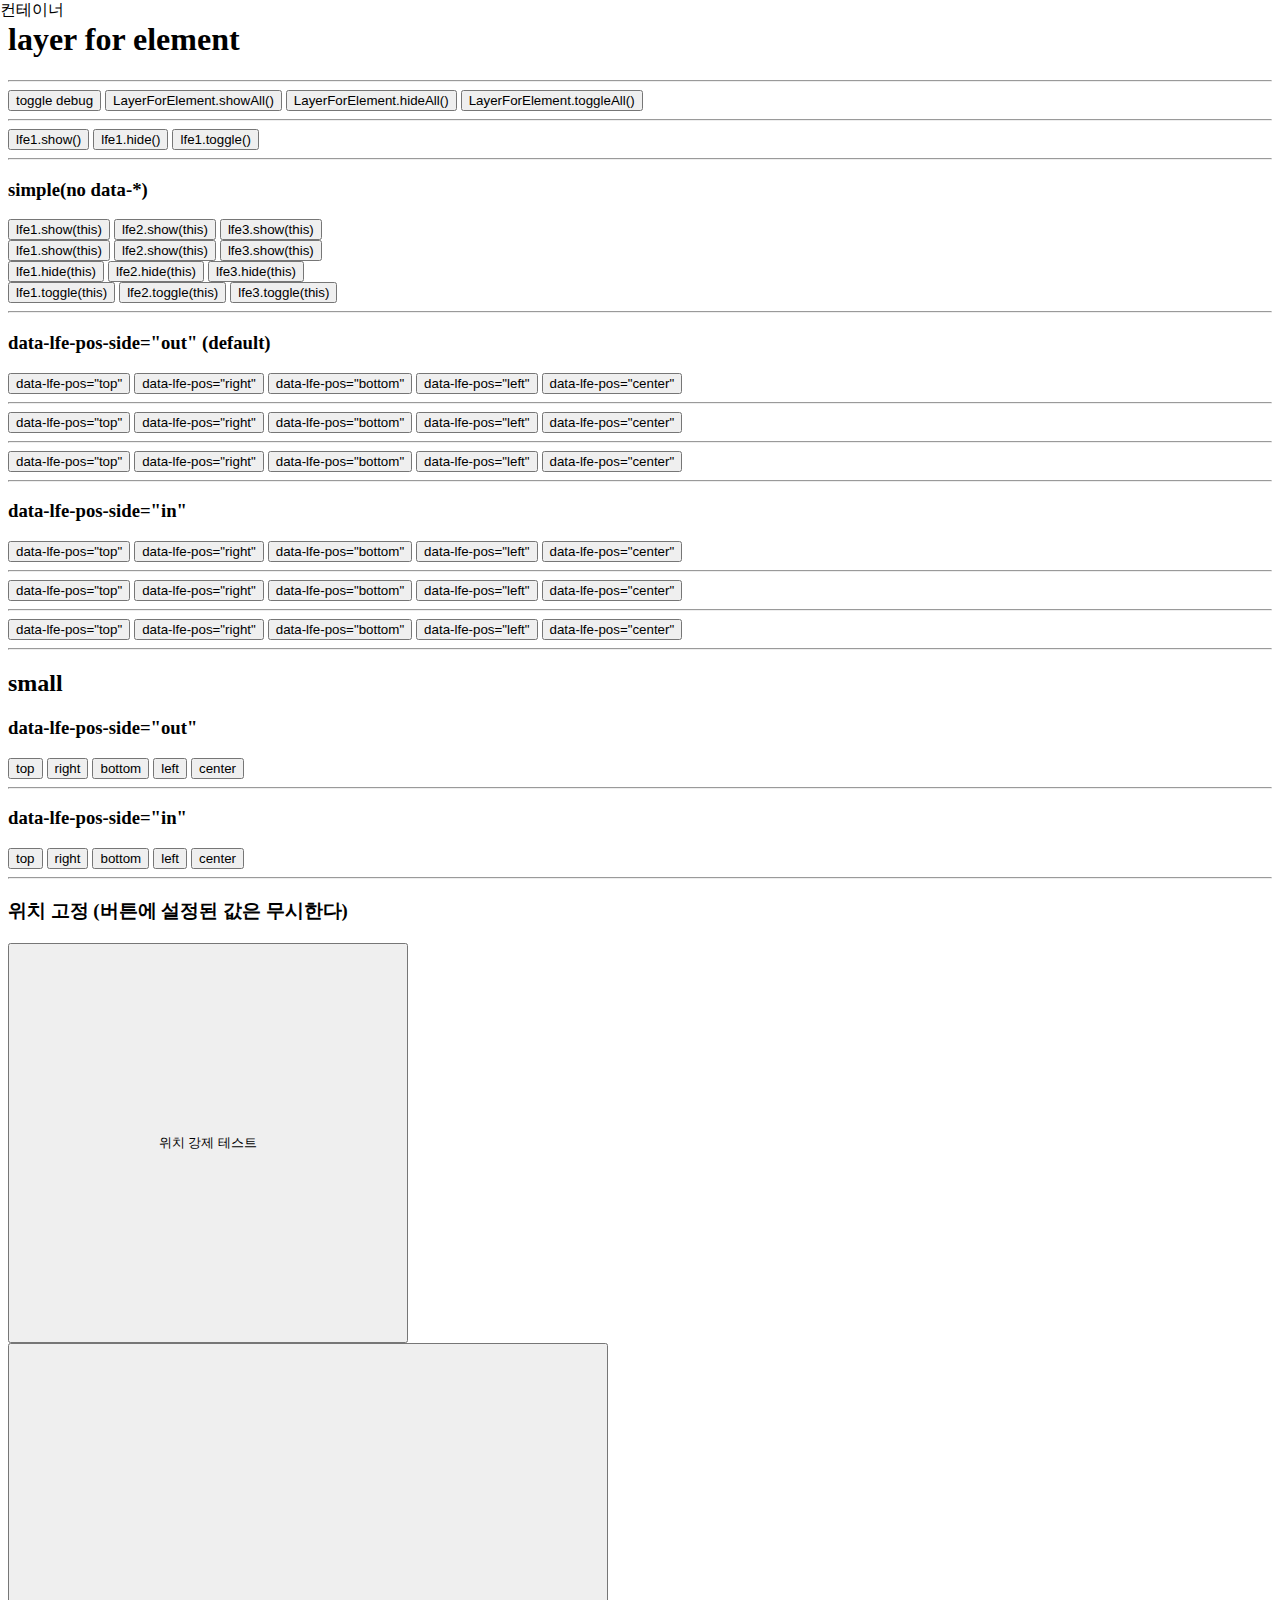
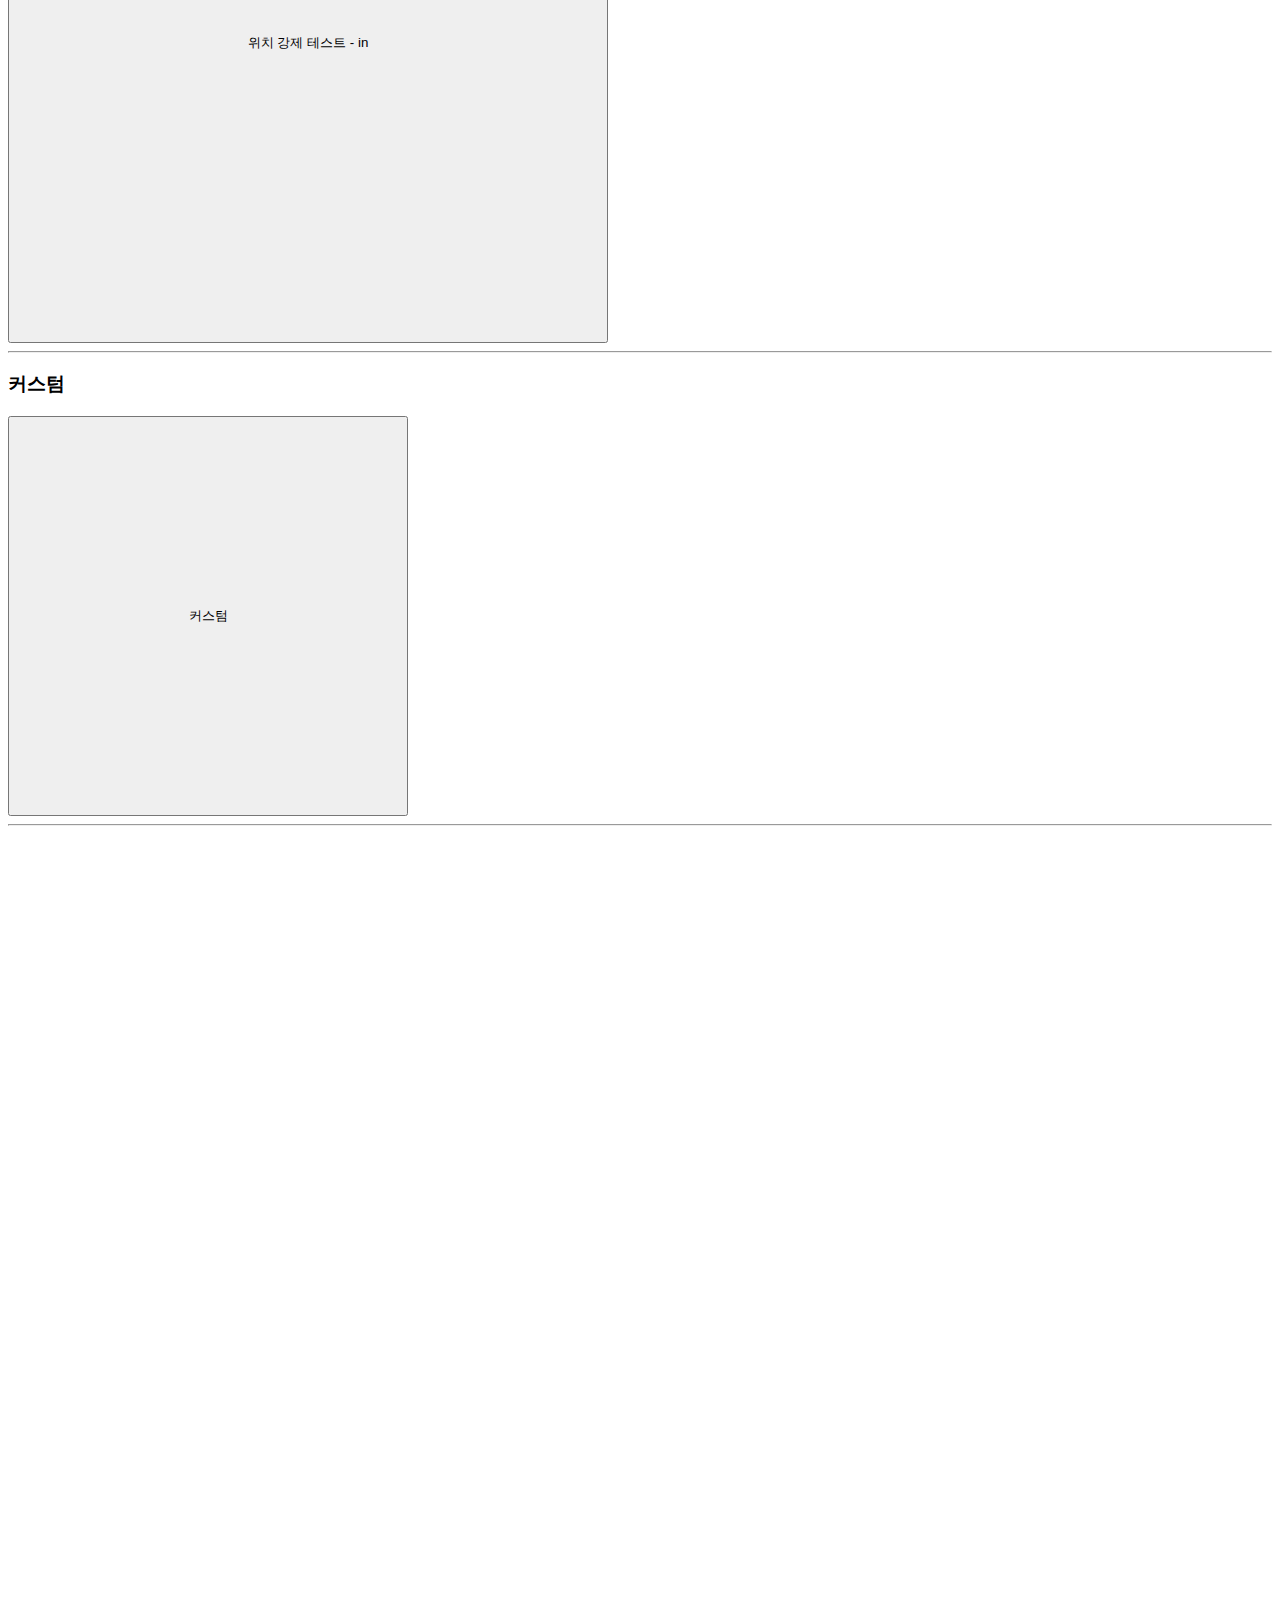
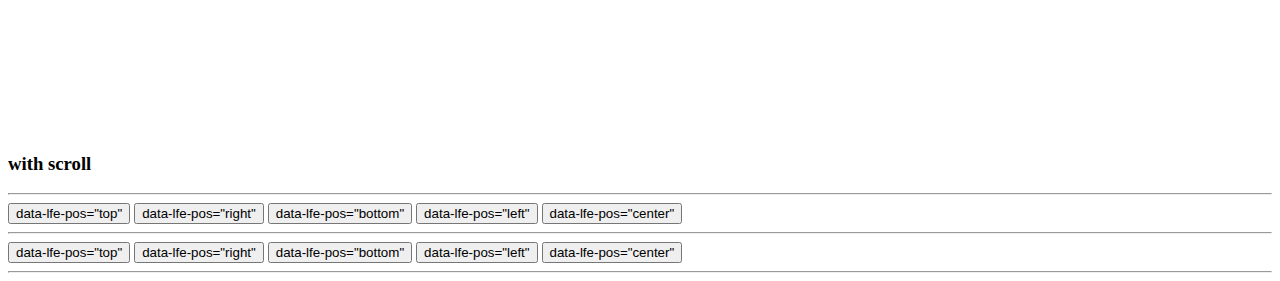
==== commit 38d4e946: "custome" ====
--- a/index.html
+++ b/index.html
@@ -36,6 +36,18 @@
     <meta property="og:type" content="website">
     
     <!-- //meta og -->
+    <style>
+        /* 커스텀 예제 */
+        .lfe-wrap .lfe-pos[data-lfe-pos="custom-1"][data-lfe-pos-side="custom-1"] { left:0;right:0;top: 0;bottom: 0; justify-content: center; align-items: flex-end; }
+        .lfe-wrap .lfe-pos[data-lfe-pos="custom-1"][data-lfe-pos-side="custom-1"] .lfe-layer{
+            width:100%;height:50%; text-align: center; background-color: #000;
+            display: flex;
+            flex-direction: row;
+            flex-wrap: nowrap;
+            justify-content: center;
+            align-items: center;
+        }
+    </style>
     <link rel="stylesheet" href="lfe.css">
     <script src="LayerForElement.js"></script>
     <script>
@@ -65,6 +77,10 @@
             globalThis.lfeFixedIn3 = new LayerForElement(document.querySelector('#wrap-fixed-in-3'));
             globalThis.lfeFixedIn4 = new LayerForElement(document.querySelector('#wrap-fixed-in-4'));
             globalThis.lfeFixedIn5 = new LayerForElement(document.querySelector('#wrap-fixed-in-5'));
+
+            globalThis.lfeCustom1 = new LayerForElement(document.querySelector('#wrap-custom-1'));
+
+            
         })
     </script>
 </head>
@@ -78,7 +94,7 @@
         <button type="button" class="m-1 btn btn-info" onclick="LayerForElement.hideAll()" > LayerForElement.hideAll() </button>
         <button type="button" class="m-1 btn btn-info" onclick="LayerForElement.toggleAll()" > LayerForElement.toggleAll() </button>
         <hr>
-        <div>
+        <div class="text-center">
             <button type="button" class="m-1 btn btn-outline-primary" onclick="lfe1.show()">lfe1.show()</button>
             <button type="button" class="m-1 btn btn-outline-primary" onclick="lfe1.hide()">lfe1.hide()</button>
             <button type="button" class="m-1 btn btn-outline-primary" onclick="lfe1.toggle()">lfe1.toggle()</button>
@@ -175,6 +191,11 @@
                 data-lfe-pos="right" data-lfe-pos-side="out" style="width:100vh; max-width:600px;height:100vh; max-height:600px;">위치 강제 테스트 - in</button>
             </div>
             <hr>
+            <h3>커스텀</h3>
+            <button type="button" class="m-1 btn btn-outline-primary btn-sm mx-5" onclick="lfeCustom1.show(this)" data-lfe-pos="center"  data-lfe-pos-side="in"
+            style="width:100vh; max-width:400px;height:100vh; max-height:400px;">커스텀</button>
+            <hr>
+
             <div style="height: 100vh;"></div>
             <h3>with scroll</h3>
             <hr>
@@ -355,6 +376,19 @@
             </div>
         </div>
 
+        <div class="lfe-wrap" id="wrap-custom-1">
+            <div class="lfe-pos" data-lfe-pos="custom-1" data-lfe-pos-side="custom-1">
+                <div class="lfe-layer" >
+                    <div class="m-1">
+                        <div class="btn-group btn-group-sm" role="group">
+                            <button type="button" class="btn btn-primary" onclick="alert(this.textContent)">custom</button>
+                            <button type="button" class="btn btn-danger" onclick="LayerForElement.hideFromElement(this)">X</button>
+                        </div>
+                    </div>
+                </div>
+            </div>
+        </div>
+
     </div>
 </body>
 </html>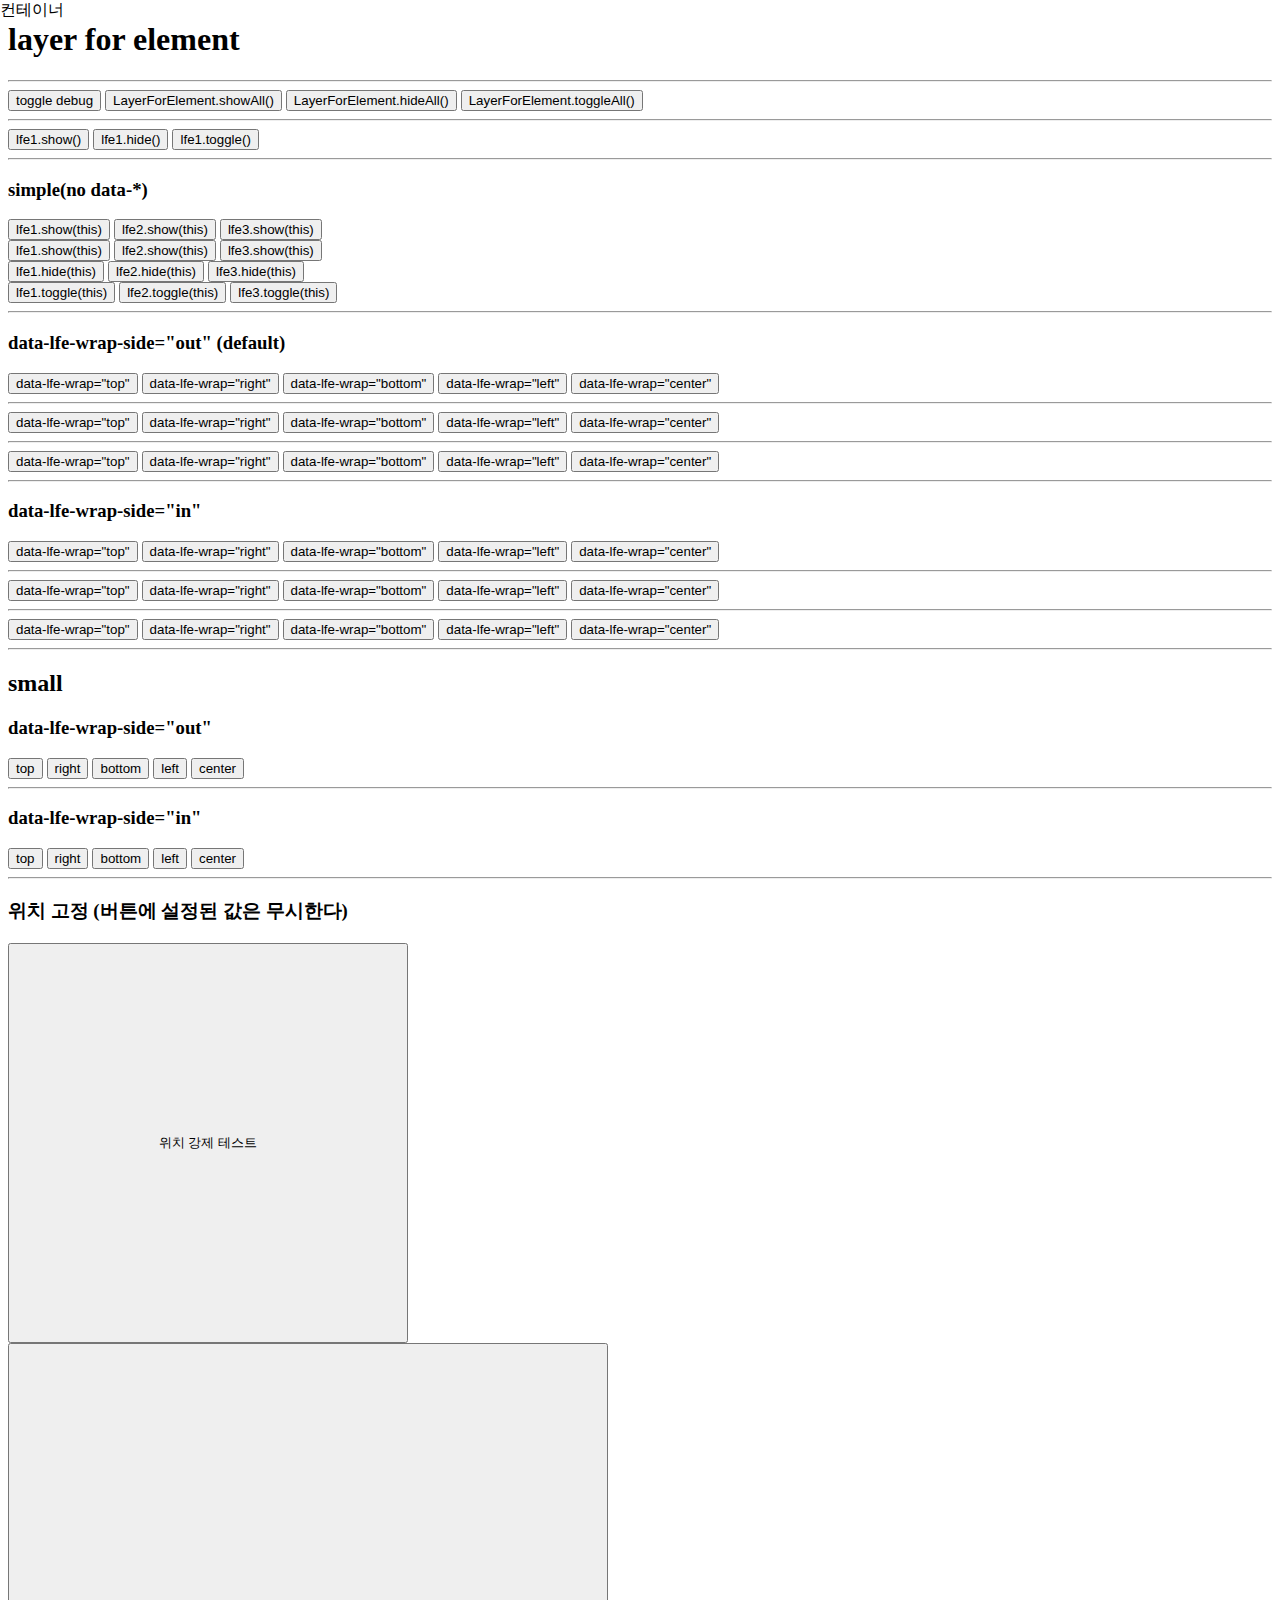
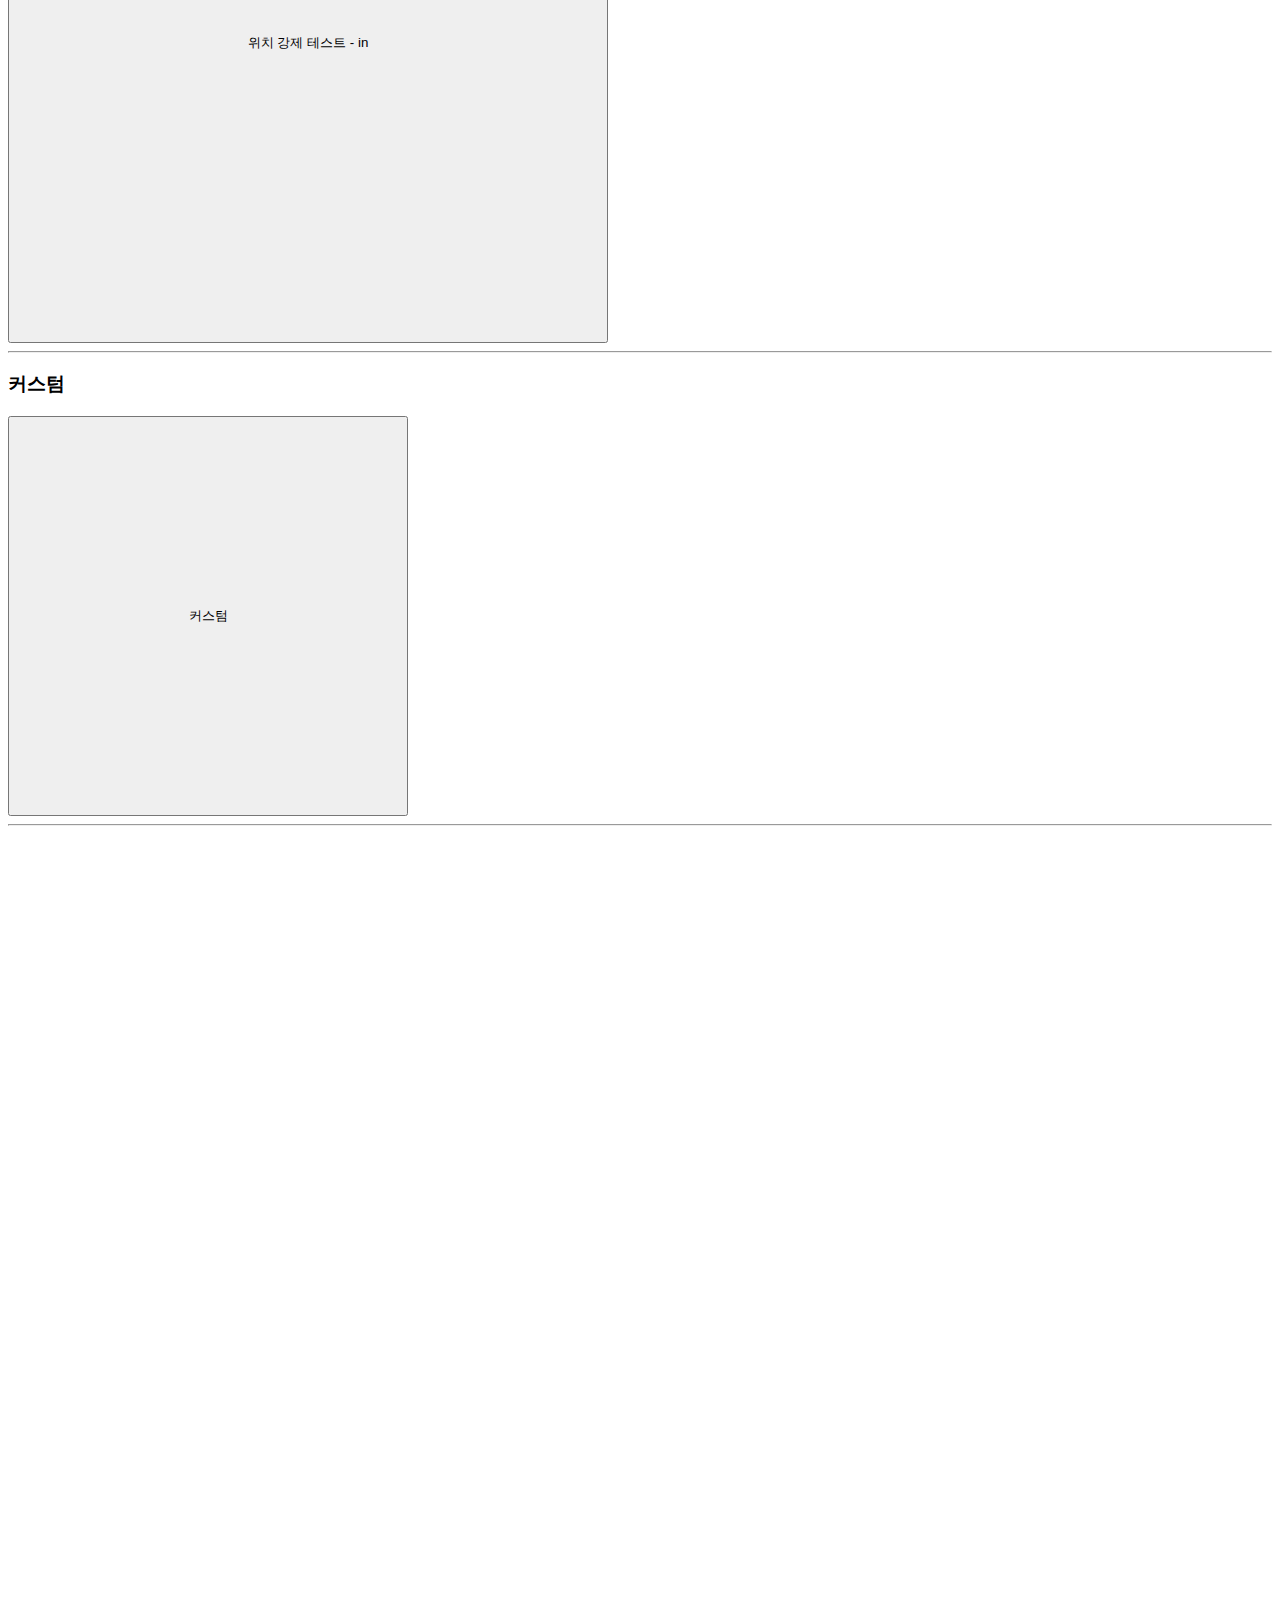
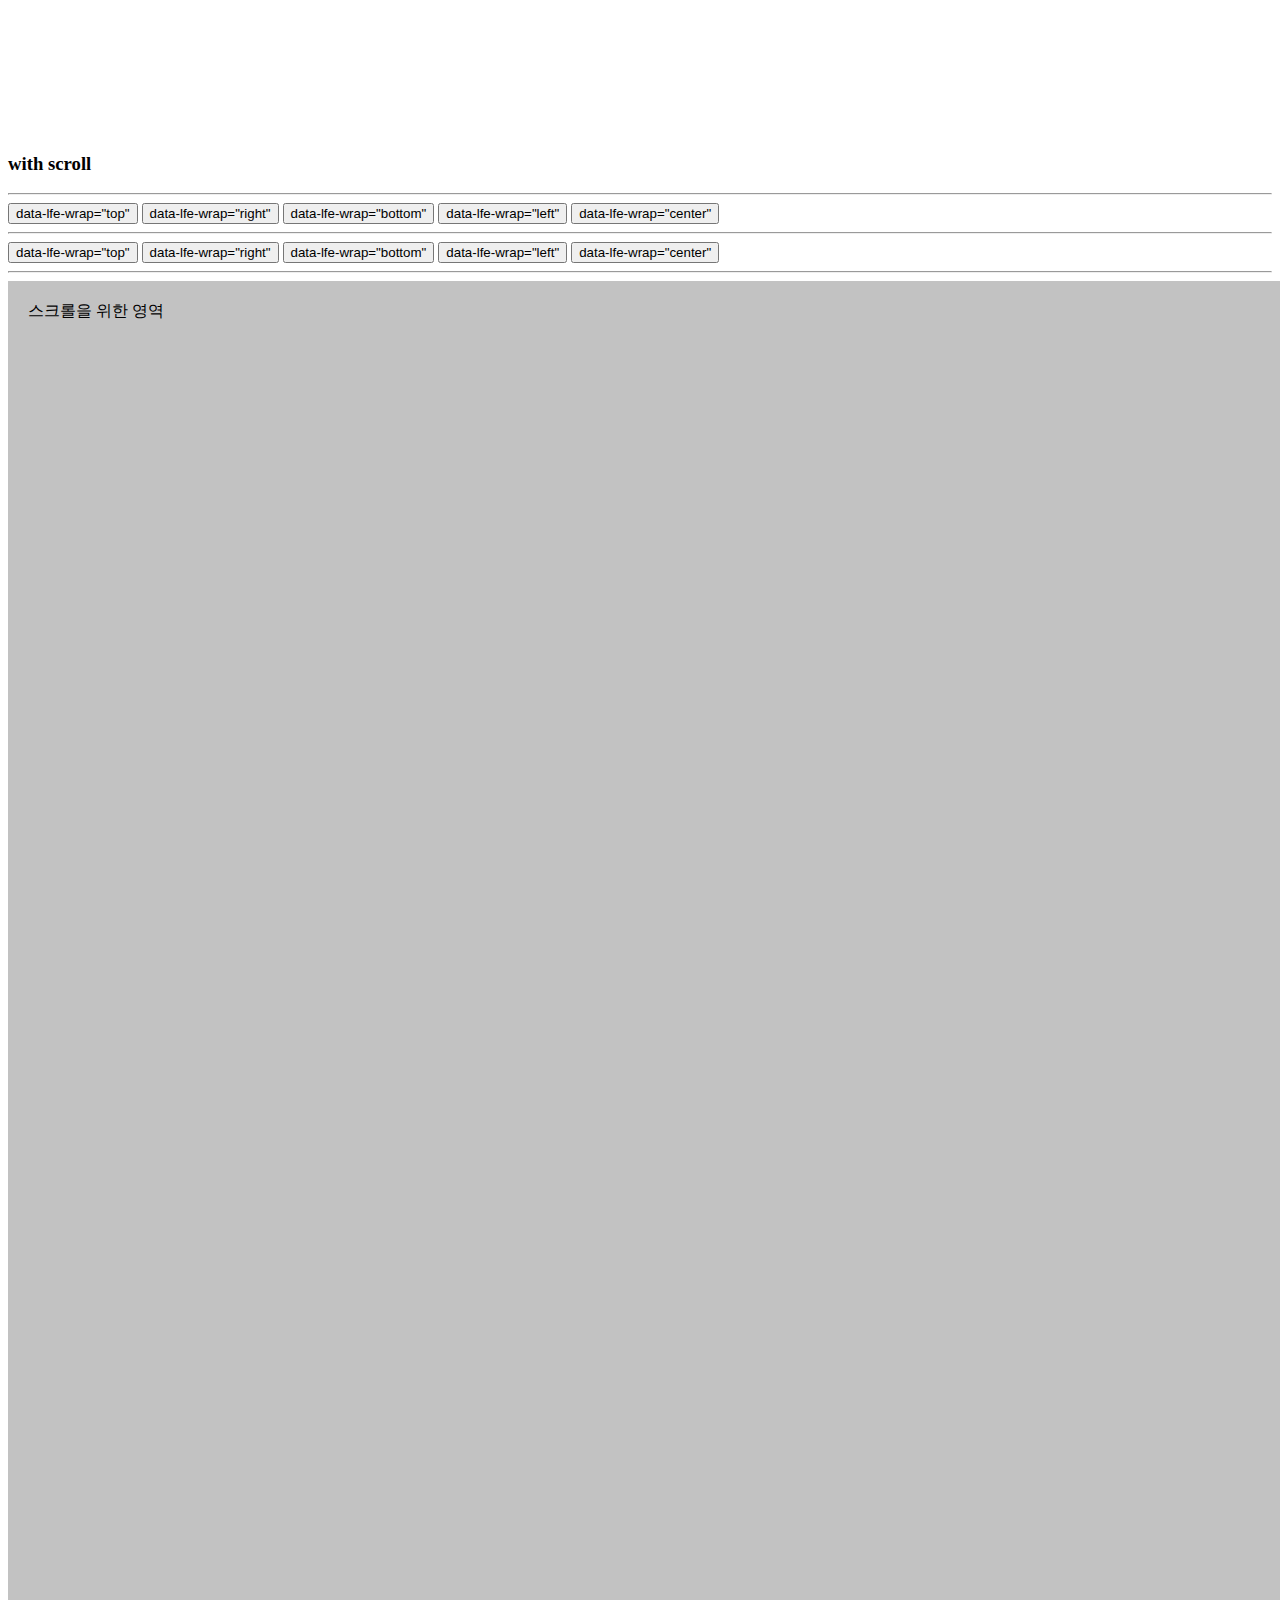
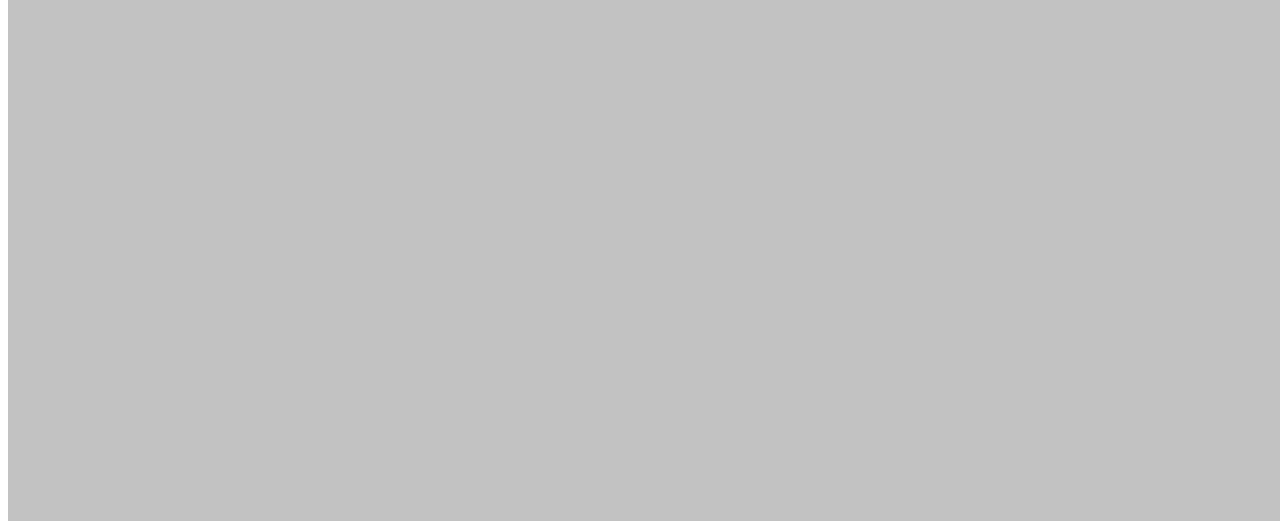
==== commit e08d2ce6: "renewal" ====
--- a/index.html
+++ b/index.html
@@ -36,18 +36,7 @@
     <meta property="og:type" content="website">
     
     <!-- //meta og -->
-    <style>
-        /* 커스텀 예제 */
-        .lfe-wrap .lfe-pos[data-lfe-pos="custom-1"][data-lfe-pos-side="custom-1"] { left:0;right:0;top: 0;bottom: 0; justify-content: center; align-items: flex-end; }
-        .lfe-wrap .lfe-pos[data-lfe-pos="custom-1"][data-lfe-pos-side="custom-1"] .lfe-layer{
-            width:100%;height:50%; text-align: center; background-color: #000;
-            display: flex;
-            flex-direction: row;
-            flex-wrap: nowrap;
-            justify-content: center;
-            align-items: center;
-        }
-    </style>
+
     <link rel="stylesheet" href="lfe.css">
     <script src="LayerForElement.js"></script>
     <script>
@@ -79,311 +68,329 @@
             globalThis.lfeFixedIn5 = new LayerForElement(document.querySelector('#wrap-fixed-in-5'));
 
             globalThis.lfeCustom1 = new LayerForElement(document.querySelector('#wrap-custom-1'));
-
-            
-        })
+        });
     </script>
+    <style>
+        /* 커스텀 예제 */
+        .lfe-container .lfe-wrap.custom-1 { 
+            display: flex;
+            /* left:var(--target-left); */
+            width:var(--target-width);
+            /* right:var(--target-right); */
+            /* top: var(--target-top); */
+            height:var(--target-height);
+            /* bottom: var(--target-bottom);  */
+            justify-content: center; align-items: flex-end; padding:10px;
+        }
+        .lfe-container .lfe-wrap.custom-1 .lfe-layer{
+            width:100%;height:50%; text-align: center; background-color: red;
+            display: flex;
+            flex-direction: row;
+            flex-wrap: nowrap;
+            justify-content: center;
+            align-items: center;
+            border-radius: 20px;
+        }
+
+        /* 커스텀 예제 - 모션*/
+        .lfe-container .lfe-wrap.custom-1 .lfe-layer{
+            display: block !important;
+            opacity: 0;
+            transform: scale(0);
+            transform-origin: center bottom;
+        }
+        .lfe-container .lfe-wrap.custom-1.on .lfe-layer{
+            opacity: 1;
+            transform: scale(1);
+        }
+        .lfe-wrap.custom-1.on .lfe-layer{
+            transition: all cubic-bezier(1.000, -0.5, 0.150, 2) calc(var(--transition-duration) * 2);
+        }
+    </style>
 </head>
 <body class="debug" >
-    <div class="container" >
-        <h1>layer for element</h1>
-        <h3></h3>
-        <hr>
-        <button type="button" class="m-1 btn btn-info" onclick="document.body.classList.toggle('debug')" > toggle debug </button>
-        <button type="button" class="m-1 btn btn-info" onclick="LayerForElement.showAll()" > LayerForElement.showAll() </button>
-        <button type="button" class="m-1 btn btn-info" onclick="LayerForElement.hideAll()" > LayerForElement.hideAll() </button>
-        <button type="button" class="m-1 btn btn-info" onclick="LayerForElement.toggleAll()" > LayerForElement.toggleAll() </button>
-        <hr>
-        <div class="text-center">
-            <button type="button" class="m-1 btn btn-outline-primary" onclick="lfe1.show()">lfe1.show()</button>
-            <button type="button" class="m-1 btn btn-outline-primary" onclick="lfe1.hide()">lfe1.hide()</button>
-            <button type="button" class="m-1 btn btn-outline-primary" onclick="lfe1.toggle()">lfe1.toggle()</button>
+    
+    <div class="container-fluid m-0 p-0" >
+        <div class="container" >
+            <h1>layer for element</h1>
+            <h3></h3>
             <hr>
-            <h3> simple(no data-*)</h3>
-            <button type="button" class="m-1 btn btn-outline-primary btn-lg" onclick="lfe1.show(this)" >lfe1.show(this)</button>
-            <button type="button" class="m-1 btn btn-outline-primary btn-lg" onclick="lfe2.show(this)" >lfe2.show(this)</button>
-            <button type="button" class="m-1 btn btn-outline-primary btn-lg" onclick="lfe3.show(this)" >lfe3.show(this)</button><br>
-            <button type="button" class="m-1 btn btn-outline-primary btn-lg" onclick="lfe1.show(this)" >lfe1.show(this)</button>
-            <button type="button" class="m-1 btn btn-outline-primary btn-lg" onclick="lfe2.show(this)" >lfe2.show(this)</button>
-            <button type="button" class="m-1 btn btn-outline-primary btn-lg" onclick="lfe3.show(this)" >lfe3.show(this)</button><br>
-            <button type="button" class="m-1 btn btn-outline-primary btn-lg" onclick="lfe1.hide(this)" >lfe1.hide(this)</button>
-            <button type="button" class="m-1 btn btn-outline-primary btn-lg" onclick="lfe2.hide(this)" >lfe2.hide(this)</button>
-            <button type="button" class="m-1 btn btn-outline-primary btn-lg" onclick="lfe3.hide(this)" >lfe3.hide(this)</button><br>
-            <button type="button" class="m-1 btn btn-outline-primary btn-lg" onclick="lfe1.toggle(this)" >lfe1.toggle(this)</button>
-            <button type="button" class="m-1 btn btn-outline-primary btn-lg" onclick="lfe2.toggle(this)" >lfe2.toggle(this)</button>
-            <button type="button" class="m-1 btn btn-outline-primary btn-lg" onclick="lfe3.toggle(this)" >lfe3.toggle(this)</button>
-
+            <button type="button" class="m-1 btn btn-info" onclick="document.body.classList.toggle('debug')" > toggle debug </button>
+            <button type="button" class="m-1 btn btn-info" onclick="LayerForElement.showAll()" > LayerForElement.showAll() </button>
+            <button type="button" class="m-1 btn btn-info" onclick="LayerForElement.hideAll()" > LayerForElement.hideAll() </button>
+            <button type="button" class="m-1 btn btn-info" onclick="LayerForElement.toggleAll()" > LayerForElement.toggleAll() </button>
             <hr>
-            <h3> data-lfe-pos-side="out" (default)</h3>
-            <button type="button" class="m-1 btn btn-outline-primary btn-lg" onclick="lfe1.toggle(this)" data-lfe-pos="top" data-lfe-pos-side="out">data-lfe-pos="top"</button>
-            <button type="button" class="m-1 btn btn-outline-primary btn-lg" onclick="lfe1.toggle(this)" data-lfe-pos="right" data-lfe-pos-side="out">data-lfe-pos="right"</button>
-            <button type="button" class="m-1 btn btn-outline-primary btn-lg" onclick="lfe1.toggle(this)" data-lfe-pos="bottom" data-lfe-pos-side="out">data-lfe-pos="bottom"</button>
-            <button type="button" class="m-1 btn btn-outline-primary btn-lg" onclick="lfe1.toggle(this)" data-lfe-pos="left" data-lfe-pos-side="out">data-lfe-pos="left"</button>
-            <button type="button" class="m-1 btn btn-outline-primary btn-lg" onclick="lfe1.toggle(this)" data-lfe-pos="center" data-lfe-pos-side="out">data-lfe-pos="center"</button>
-            <hr>
-            <button type="button" class="m-1 btn btn-outline-primary btn-lg" onclick="lfe2.toggle(this)" data-lfe-pos="top" data-lfe-pos-side="out">data-lfe-pos="top"</button>
-            <button type="button" class="m-1 btn btn-outline-primary btn-lg" onclick="lfe2.toggle(this)" data-lfe-pos="right" data-lfe-pos-side="out">data-lfe-pos="right"</button>
-            <button type="button" class="m-1 btn btn-outline-primary btn-lg" onclick="lfe2.toggle(this)" data-lfe-pos="bottom" data-lfe-pos-side="out">data-lfe-pos="bottom"</button>
-            <button type="button" class="m-1 btn btn-outline-primary btn-lg" onclick="lfe2.toggle(this)" data-lfe-pos="left" data-lfe-pos-side="out">data-lfe-pos="left"</button>
-            <button type="button" class="m-1 btn btn-outline-primary btn-lg" onclick="lfe2.toggle(this)" data-lfe-pos="center" data-lfe-pos-side="out">data-lfe-pos="center"</button>
-            <hr>
-            <button type="button" class="m-1 btn btn-outline-primary btn-lg" onclick="lfe3.toggle(this)" data-lfe-pos="top" data-lfe-pos-side="out">data-lfe-pos="top"</button>
-            <button type="button" class="m-1 btn btn-outline-primary btn-lg" onclick="lfe3.toggle(this)" data-lfe-pos="right" data-lfe-pos-side="out">data-lfe-pos="right"</button>
-            <button type="button" class="m-1 btn btn-outline-primary btn-lg" onclick="lfe3.toggle(this)" data-lfe-pos="bottom" data-lfe-pos-side="out">data-lfe-pos="bottom"</button>
-            <button type="button" class="m-1 btn btn-outline-primary btn-lg" onclick="lfe3.toggle(this)" data-lfe-pos="left" data-lfe-pos-side="out">data-lfe-pos="left"</button>
-            <button type="button" class="m-1 btn btn-outline-primary btn-lg" onclick="lfe3.toggle(this)" data-lfe-pos="center" data-lfe-pos-side="out">data-lfe-pos="center"</button>
-            <hr>
-            <h3> data-lfe-pos-side="in"</h3>
-            <button type="button" class="m-1 btn btn-outline-primary btn-lg" onclick="lfe1.toggle(this)" data-lfe-pos="top" data-lfe-pos-side="in">data-lfe-pos="top"</button>
-            <button type="button" class="m-1 btn btn-outline-primary btn-lg" onclick="lfe1.toggle(this)" data-lfe-pos="right" data-lfe-pos-side="in">data-lfe-pos="right"</button>
-            <button type="button" class="m-1 btn btn-outline-primary btn-lg" onclick="lfe1.toggle(this)" data-lfe-pos="bottom" data-lfe-pos-side="in">data-lfe-pos="bottom"</button>
-            <button type="button" class="m-1 btn btn-outline-primary btn-lg" onclick="lfe1.toggle(this)" data-lfe-pos="left" data-lfe-pos-side="in">data-lfe-pos="left"</button>
-            <button type="button" class="m-1 btn btn-outline-primary btn-lg" onclick="lfe1.toggle(this)" data-lfe-pos="center" data-lfe-pos-side="in">data-lfe-pos="center"</button>
-            <hr>
-            <button type="button" class="m-1 btn btn-outline-primary btn-lg" onclick="lfe2.toggle(this)" data-lfe-pos="top" data-lfe-pos-side="in">data-lfe-pos="top"</button>
-            <button type="button" class="m-1 btn btn-outline-primary btn-lg" onclick="lfe2.toggle(this)" data-lfe-pos="right" data-lfe-pos-side="in">data-lfe-pos="right"</button>
-            <button type="button" class="m-1 btn btn-outline-primary btn-lg" onclick="lfe2.toggle(this)" data-lfe-pos="bottom" data-lfe-pos-side="in">data-lfe-pos="bottom"</button>
-            <button type="button" class="m-1 btn btn-outline-primary btn-lg" onclick="lfe2.toggle(this)" data-lfe-pos="left" data-lfe-pos-side="in">data-lfe-pos="left"</button>
-            <button type="button" class="m-1 btn btn-outline-primary btn-lg" onclick="lfe2.toggle(this)" data-lfe-pos="center" data-lfe-pos-side="in">data-lfe-pos="center"</button>
-            <hr>
-            <button type="button" class="m-1 btn btn-outline-primary btn-lg" onclick="lfe3.toggle(this)" data-lfe-pos="top" data-lfe-pos-side="in">data-lfe-pos="top"</button>
-            <button type="button" class="m-1 btn btn-outline-primary btn-lg" onclick="lfe3.toggle(this)" data-lfe-pos="right" data-lfe-pos-side="in">data-lfe-pos="right"</button>
-            <button type="button" class="m-1 btn btn-outline-primary btn-lg" onclick="lfe3.toggle(this)" data-lfe-pos="bottom" data-lfe-pos-side="in">data-lfe-pos="bottom"</button>
-            <button type="button" class="m-1 btn btn-outline-primary btn-lg" onclick="lfe3.toggle(this)" data-lfe-pos="left" data-lfe-pos-side="in">data-lfe-pos="left"</button>
-            <button type="button" class="m-1 btn btn-outline-primary btn-lg" onclick="lfe3.toggle(this)" data-lfe-pos="center" data-lfe-pos-side="in">data-lfe-pos="center"</button>
-            <hr>
-            <h2>small</h2>
-            <h3> data-lfe-pos-side="out"</h3>
-            <button type="button" class="m-1 btn btn-outline-primary btn-sm mx-5" onclick="lfe1.show(this)" data-lfe-pos="top" data-lfe-pos-side="out">top</button>
-            <button type="button" class="m-1 btn btn-outline-primary btn-sm mx-5" onclick="lfe1.show(this)" data-lfe-pos="right" data-lfe-pos-side="out">right</button>
-            <button type="button" class="m-1 btn btn-outline-primary btn-sm mx-5" onclick="lfe1.show(this)" data-lfe-pos="bottom" data-lfe-pos-side="out">bottom</button>
-            <button type="button" class="m-1 btn btn-outline-primary btn-sm mx-5" onclick="lfe1.show(this)" data-lfe-pos="left" data-lfe-pos-side="out">left</button>
-            <button type="button" class="m-1 btn btn-outline-primary btn-sm mx-5" onclick="lfe1.show(this)" data-lfe-pos="center" data-lfe-pos-side="out">center</button>
-            <hr>
-            <h3> data-lfe-pos-side="in"</h3>
-            <button type="button" class="m-1 btn btn-outline-primary btn-sm mx-5" onclick="lfe1.show(this)" data-lfe-pos="top"  data-lfe-pos-side="in">top</button>
-            <button type="button" class="m-1 btn btn-outline-primary btn-sm mx-5" onclick="lfe1.show(this)" data-lfe-pos="right"  data-lfe-pos-side="in">right</button>
-            <button type="button" class="m-1 btn btn-outline-primary btn-sm mx-5" onclick="lfe1.show(this)" data-lfe-pos="bottom"  data-lfe-pos-side="in">bottom</button>
-            <button type="button" class="m-1 btn btn-outline-primary btn-sm mx-5" onclick="lfe1.show(this)" data-lfe-pos="left"  data-lfe-pos-side="in">left</button>
-            <button type="button" class="m-1 btn btn-outline-primary btn-sm mx-5" onclick="lfe1.show(this)" data-lfe-pos="center"  data-lfe-pos-side="in">center</button>
-            <hr>
-            <h3>위치 고정 (버튼에 설정된 값은 무시한다)</h3>
-            <div class="p-3 text-center">
-                <button type="button" class="m-1 btn btn-outline-primary btn-lg" 
-                onclick="
-                    lfeFixed1.toggle(this);
-                    lfeFixed2.toggle(this);
-                    lfeFixed3.toggle(this);
-                    lfeFixed4.toggle(this);
-                    lfeFixed5.toggle(this);
-                " 
-                data-lfe-pos="right" style="width:100vh; max-width:400px;height:100vh; max-height:400px;">위치 강제 테스트</button>
-            </div>
-            <div class="p-3 text-center">
-                <button type="button" class="m-1 btn btn-outline-primary btn-lg" 
-                onclick="
-                    lfeFixedIn1.toggle(this);
-                    lfeFixedIn2.toggle(this);
-                    lfeFixedIn3.toggle(this);
-                    lfeFixedIn4.toggle(this);
-                    lfeFixedIn5.toggle(this);
-                " 
-                data-lfe-pos="right" data-lfe-pos-side="out" style="width:100vh; max-width:600px;height:100vh; max-height:600px;">위치 강제 테스트 - in</button>
-            </div>
-            <hr>
-            <h3>커스텀</h3>
-            <button type="button" class="m-1 btn btn-outline-primary btn-sm mx-5" onclick="lfeCustom1.show(this)" data-lfe-pos="center"  data-lfe-pos-side="in"
-            style="width:100vh; max-width:400px;height:100vh; max-height:400px;">커스텀</button>
-            <hr>
-
-            <div style="height: 100vh;"></div>
-            <h3>with scroll</h3>
-            <hr>
-            <button type="button" class="m-1 btn btn-outline-primary btn-lg" onclick="lfe1.show(this)" data-lfe-pos="top">data-lfe-pos="top"</button>
-            <button type="button" class="m-1 btn btn-outline-primary btn-lg" onclick="lfe1.show(this)" data-lfe-pos="right">data-lfe-pos="right"</button>
-            <button type="button" class="m-1 btn btn-outline-primary btn-lg" onclick="lfe1.show(this)" data-lfe-pos="bottom">data-lfe-pos="bottom"</button>
-            <button type="button" class="m-1 btn btn-outline-primary btn-lg" onclick="lfe1.show(this)" data-lfe-pos="left">data-lfe-pos="left"</button>
-            <button type="button" class="m-1 btn btn-outline-primary btn-lg" onclick="lfe1.show(this)" data-lfe-pos="center">data-lfe-pos="center"</button>
-            <hr>
-            <button type="button" class="m-1 btn btn-outline-primary btn-lg" onclick="lfe1.show(this)" data-lfe-pos="top"  data-lfe-pos-side="in">data-lfe-pos="top"</button>
-            <button type="button" class="m-1 btn btn-outline-primary btn-lg" onclick="lfe1.show(this)" data-lfe-pos="right"  data-lfe-pos-side="in">data-lfe-pos="right"</button>
-            <button type="button" class="m-1 btn btn-outline-primary btn-lg" onclick="lfe1.show(this)" data-lfe-pos="bottom"  data-lfe-pos-side="in">data-lfe-pos="bottom"</button>
-            <button type="button" class="m-1 btn btn-outline-primary btn-lg" onclick="lfe1.show(this)" data-lfe-pos="left"  data-lfe-pos-side="in">data-lfe-pos="left"</button>
-            <button type="button" class="m-1 btn btn-outline-primary btn-lg" onclick="lfe1.show(this)" data-lfe-pos="center"  data-lfe-pos-side="in">data-lfe-pos="center"</button>
-            <hr>
-
+            <div class="text-center">
+                <button type="button" class="m-1 btn btn-outline-primary" onclick="lfe1.show()">lfe1.show()</button>
+                <button type="button" class="m-1 btn btn-outline-primary" onclick="lfe1.hide()">lfe1.hide()</button>
+                <button type="button" class="m-1 btn btn-outline-primary" onclick="lfe1.toggle()">lfe1.toggle()</button>
+                <hr>
+                <h3> simple(no data-*)</h3>
+                <button type="button" class="m-1 btn btn-outline-primary btn-lg" onclick="lfe1.show(this)" >lfe1.show(this)</button>
+                <button type="button" class="m-1 btn btn-outline-primary btn-lg" onclick="lfe2.show(this)" >lfe2.show(this)</button>
+                <button type="button" class="m-1 btn btn-outline-primary btn-lg" onclick="lfe3.show(this)" >lfe3.show(this)</button><br>
+                <button type="button" class="m-1 btn btn-outline-primary btn-lg" onclick="lfe1.show(this)" >lfe1.show(this)</button>
+                <button type="button" class="m-1 btn btn-outline-primary btn-lg" onclick="lfe2.show(this)" >lfe2.show(this)</button>
+                <button type="button" class="m-1 btn btn-outline-primary btn-lg" onclick="lfe3.show(this)" >lfe3.show(this)</button><br>
+                <button type="button" class="m-1 btn btn-outline-primary btn-lg" onclick="lfe1.hide(this)" >lfe1.hide(this)</button>
+                <button type="button" class="m-1 btn btn-outline-primary btn-lg" onclick="lfe2.hide(this)" >lfe2.hide(this)</button>
+                <button type="button" class="m-1 btn btn-outline-primary btn-lg" onclick="lfe3.hide(this)" >lfe3.hide(this)</button><br>
+                <button type="button" class="m-1 btn btn-outline-primary btn-lg" onclick="lfe1.toggle(this)" >lfe1.toggle(this)</button>
+                <button type="button" class="m-1 btn btn-outline-primary btn-lg" onclick="lfe2.toggle(this)" >lfe2.toggle(this)</button>
+                <button type="button" class="m-1 btn btn-outline-primary btn-lg" onclick="lfe3.toggle(this)" >lfe3.toggle(this)</button>
+    
+                <hr>
+                <h3> data-lfe-wrap-side="out" (default)</h3>
+                <button type="button" class="m-1 btn btn-outline-primary btn-lg" onclick="lfe1.toggle(this)" data-lfe-wrap="top" data-lfe-wrap-side="out">data-lfe-wrap="top"</button>
+                <button type="button" class="m-1 btn btn-outline-primary btn-lg" onclick="lfe1.toggle(this)" data-lfe-wrap="right" data-lfe-wrap-side="out">data-lfe-wrap="right"</button>
+                <button type="button" class="m-1 btn btn-outline-primary btn-lg" onclick="lfe1.toggle(this)" data-lfe-wrap="bottom" data-lfe-wrap-side="out">data-lfe-wrap="bottom"</button>
+                <button type="button" class="m-1 btn btn-outline-primary btn-lg" onclick="lfe1.toggle(this)" data-lfe-wrap="left" data-lfe-wrap-side="out">data-lfe-wrap="left"</button>
+                <button type="button" class="m-1 btn btn-outline-primary btn-lg" onclick="lfe1.toggle(this)" data-lfe-wrap="center" data-lfe-wrap-side="out">data-lfe-wrap="center"</button>
+                <hr>
+                <button type="button" class="m-1 btn btn-outline-primary btn-lg" onclick="lfe2.toggle(this)" data-lfe-wrap="top" data-lfe-wrap-side="out">data-lfe-wrap="top"</button>
+                <button type="button" class="m-1 btn btn-outline-primary btn-lg" onclick="lfe2.toggle(this)" data-lfe-wrap="right" data-lfe-wrap-side="out">data-lfe-wrap="right"</button>
+                <button type="button" class="m-1 btn btn-outline-primary btn-lg" onclick="lfe2.toggle(this)" data-lfe-wrap="bottom" data-lfe-wrap-side="out">data-lfe-wrap="bottom"</button>
+                <button type="button" class="m-1 btn btn-outline-primary btn-lg" onclick="lfe2.toggle(this)" data-lfe-wrap="left" data-lfe-wrap-side="out">data-lfe-wrap="left"</button>
+                <button type="button" class="m-1 btn btn-outline-primary btn-lg" onclick="lfe2.toggle(this)" data-lfe-wrap="center" data-lfe-wrap-side="out">data-lfe-wrap="center"</button>
+                <hr>
+                <button type="button" class="m-1 btn btn-outline-primary btn-lg" onclick="lfe3.toggle(this)" data-lfe-wrap="top" data-lfe-wrap-side="out">data-lfe-wrap="top"</button>
+                <button type="button" class="m-1 btn btn-outline-primary btn-lg" onclick="lfe3.toggle(this)" data-lfe-wrap="right" data-lfe-wrap-side="out">data-lfe-wrap="right"</button>
+                <button type="button" class="m-1 btn btn-outline-primary btn-lg" onclick="lfe3.toggle(this)" data-lfe-wrap="bottom" data-lfe-wrap-side="out">data-lfe-wrap="bottom"</button>
+                <button type="button" class="m-1 btn btn-outline-primary btn-lg" onclick="lfe3.toggle(this)" data-lfe-wrap="left" data-lfe-wrap-side="out">data-lfe-wrap="left"</button>
+                <button type="button" class="m-1 btn btn-outline-primary btn-lg" onclick="lfe3.toggle(this)" data-lfe-wrap="center" data-lfe-wrap-side="out">data-lfe-wrap="center"</button>
+                <hr>
+                <h3> data-lfe-wrap-side="in"</h3>
+                <button type="button" class="m-1 btn btn-outline-primary btn-lg" onclick="lfe1.toggle(this)" data-lfe-wrap="top" data-lfe-wrap-side="in">data-lfe-wrap="top"</button>
+                <button type="button" class="m-1 btn btn-outline-primary btn-lg" onclick="lfe1.toggle(this)" data-lfe-wrap="right" data-lfe-wrap-side="in">data-lfe-wrap="right"</button>
+                <button type="button" class="m-1 btn btn-outline-primary btn-lg" onclick="lfe1.toggle(this)" data-lfe-wrap="bottom" data-lfe-wrap-side="in">data-lfe-wrap="bottom"</button>
+                <button type="button" class="m-1 btn btn-outline-primary btn-lg" onclick="lfe1.toggle(this)" data-lfe-wrap="left" data-lfe-wrap-side="in">data-lfe-wrap="left"</button>
+                <button type="button" class="m-1 btn btn-outline-primary btn-lg" onclick="lfe1.toggle(this)" data-lfe-wrap="center" data-lfe-wrap-side="in">data-lfe-wrap="center"</button>
+                <hr>
+                <button type="button" class="m-1 btn btn-outline-primary btn-lg" onclick="lfe2.toggle(this)" data-lfe-wrap="top" data-lfe-wrap-side="in">data-lfe-wrap="top"</button>
+                <button type="button" class="m-1 btn btn-outline-primary btn-lg" onclick="lfe2.toggle(this)" data-lfe-wrap="right" data-lfe-wrap-side="in">data-lfe-wrap="right"</button>
+                <button type="button" class="m-1 btn btn-outline-primary btn-lg" onclick="lfe2.toggle(this)" data-lfe-wrap="bottom" data-lfe-wrap-side="in">data-lfe-wrap="bottom"</button>
+                <button type="button" class="m-1 btn btn-outline-primary btn-lg" onclick="lfe2.toggle(this)" data-lfe-wrap="left" data-lfe-wrap-side="in">data-lfe-wrap="left"</button>
+                <button type="button" class="m-1 btn btn-outline-primary btn-lg" onclick="lfe2.toggle(this)" data-lfe-wrap="center" data-lfe-wrap-side="in">data-lfe-wrap="center"</button>
+                <hr>
+                <button type="button" class="m-1 btn btn-outline-primary btn-lg" onclick="lfe3.toggle(this)" data-lfe-wrap="top" data-lfe-wrap-side="in">data-lfe-wrap="top"</button>
+                <button type="button" class="m-1 btn btn-outline-primary btn-lg" onclick="lfe3.toggle(this)" data-lfe-wrap="right" data-lfe-wrap-side="in">data-lfe-wrap="right"</button>
+                <button type="button" class="m-1 btn btn-outline-primary btn-lg" onclick="lfe3.toggle(this)" data-lfe-wrap="bottom" data-lfe-wrap-side="in">data-lfe-wrap="bottom"</button>
+                <button type="button" class="m-1 btn btn-outline-primary btn-lg" onclick="lfe3.toggle(this)" data-lfe-wrap="left" data-lfe-wrap-side="in">data-lfe-wrap="left"</button>
+                <button type="button" class="m-1 btn btn-outline-primary btn-lg" onclick="lfe3.toggle(this)" data-lfe-wrap="center" data-lfe-wrap-side="in">data-lfe-wrap="center"</button>
+                <hr>
+                <h2>small</h2>
+                <h3> data-lfe-wrap-side="out"</h3>
+                <button type="button" class="m-1 btn btn-outline-primary btn-sm mx-5" onclick="lfe1.show(this)" data-lfe-wrap="top" data-lfe-wrap-side="out">top</button>
+                <button type="button" class="m-1 btn btn-outline-primary btn-sm mx-5" onclick="lfe1.show(this)" data-lfe-wrap="right" data-lfe-wrap-side="out">right</button>
+                <button type="button" class="m-1 btn btn-outline-primary btn-sm mx-5" onclick="lfe1.show(this)" data-lfe-wrap="bottom" data-lfe-wrap-side="out">bottom</button>
+                <button type="button" class="m-1 btn btn-outline-primary btn-sm mx-5" onclick="lfe1.show(this)" data-lfe-wrap="left" data-lfe-wrap-side="out">left</button>
+                <button type="button" class="m-1 btn btn-outline-primary btn-sm mx-5" onclick="lfe1.show(this)" data-lfe-wrap="center" data-lfe-wrap-side="out">center</button>
+                <hr>
+                <h3> data-lfe-wrap-side="in"</h3>
+                <button type="button" class="m-1 btn btn-outline-primary btn-sm mx-5" onclick="lfe1.show(this)" data-lfe-wrap="top"  data-lfe-wrap-side="in">top</button>
+                <button type="button" class="m-1 btn btn-outline-primary btn-sm mx-5" onclick="lfe1.show(this)" data-lfe-wrap="right"  data-lfe-wrap-side="in">right</button>
+                <button type="button" class="m-1 btn btn-outline-primary btn-sm mx-5" onclick="lfe1.show(this)" data-lfe-wrap="bottom"  data-lfe-wrap-side="in">bottom</button>
+                <button type="button" class="m-1 btn btn-outline-primary btn-sm mx-5" onclick="lfe1.show(this)" data-lfe-wrap="left"  data-lfe-wrap-side="in">left</button>
+                <button type="button" class="m-1 btn btn-outline-primary btn-sm mx-5" onclick="lfe1.show(this)" data-lfe-wrap="center"  data-lfe-wrap-side="in">center</button>
+                <hr>
+                <h3>위치 고정 (버튼에 설정된 값은 무시한다)</h3>
+                <div class="p-3 text-center">
+                    <button type="button" class="m-1 btn btn-outline-primary btn-lg" 
+                    onclick="
+                        lfeFixed1.toggle(this);
+                        lfeFixed2.toggle(this);
+                        lfeFixed3.toggle(this);
+                        lfeFixed4.toggle(this);
+                        lfeFixed5.toggle(this);
+                    " 
+                    data-lfe-wrap="right" style="width:100vh; max-width:400px;height:100vh; max-height:400px;">위치 강제 테스트</button>
+                </div>
+                <div class="p-3 text-center">
+                    <button type="button" class="m-1 btn btn-outline-primary btn-lg" 
+                    onclick="
+                        lfeFixedIn1.toggle(this);
+                        lfeFixedIn2.toggle(this);
+                        lfeFixedIn3.toggle(this);
+                        lfeFixedIn4.toggle(this);
+                        lfeFixedIn5.toggle(this);
+                    " 
+                    data-lfe-wrap="right" data-lfe-wrap-side="out" style="width:100vh; max-width:600px;height:100vh; max-height:600px;">위치 강제 테스트 - in</button>
+                </div>
+                <hr>
+                <h3>커스텀</h3>
+                <button type="button" class="m-1 btn btn-outline-primary btn-sm mx-5" onclick="lfeCustom1.toggle(this)" data-lfe-wrap="center"  data-lfe-wrap-side="in"
+                style="width:100vh; max-width:400px;height:100vh; max-height:400px;">커스텀</button>
+                <hr>
+    
+                <div style="height: 100vh;"></div>
+                <h3>with scroll</h3>
+                <hr>
+                <button type="button" class="m-1 btn btn-outline-primary btn-lg" onclick="lfe1.show(this)" data-lfe-wrap="top">data-lfe-wrap="top"</button>
+                <button type="button" class="m-1 btn btn-outline-primary btn-lg" onclick="lfe1.show(this)" data-lfe-wrap="right">data-lfe-wrap="right"</button>
+                <button type="button" class="m-1 btn btn-outline-primary btn-lg" onclick="lfe1.show(this)" data-lfe-wrap="bottom">data-lfe-wrap="bottom"</button>
+                <button type="button" class="m-1 btn btn-outline-primary btn-lg" onclick="lfe1.show(this)" data-lfe-wrap="left">data-lfe-wrap="left"</button>
+                <button type="button" class="m-1 btn btn-outline-primary btn-lg" onclick="lfe1.show(this)" data-lfe-wrap="center">data-lfe-wrap="center"</button>
+                <hr>
+                <button type="button" class="m-1 btn btn-outline-primary btn-lg" onclick="lfe1.show(this)" data-lfe-wrap="top"  data-lfe-wrap-side="in">data-lfe-wrap="top"</button>
+                <button type="button" class="m-1 btn btn-outline-primary btn-lg" onclick="lfe1.show(this)" data-lfe-wrap="right"  data-lfe-wrap-side="in">data-lfe-wrap="right"</button>
+                <button type="button" class="m-1 btn btn-outline-primary btn-lg" onclick="lfe1.show(this)" data-lfe-wrap="bottom"  data-lfe-wrap-side="in">data-lfe-wrap="bottom"</button>
+                <button type="button" class="m-1 btn btn-outline-primary btn-lg" onclick="lfe1.show(this)" data-lfe-wrap="left"  data-lfe-wrap-side="in">data-lfe-wrap="left"</button>
+                <button type="button" class="m-1 btn btn-outline-primary btn-lg" onclick="lfe1.show(this)" data-lfe-wrap="center"  data-lfe-wrap-side="in">data-lfe-wrap="center"</button>
+                <hr>
+    
+            </div>
+        </div>
+        
+
+        <div class="m-0" style="width: 200vw; height: 200vh; background-color: #9999; padding:20px;">
+            스크롤을 위한 영역
         </div>
     </div>
+
     <div class="lfe-container">
         컨테이너
         <div class="lfe-wrap" id="wrap-1">
-            <div class="lfe-pos">
-                <div class="lfe-layer" >
-                    <div class="m-1">
-                        <div class="btn-group btn-group-sm" role="group">
-                            <button type="button" class="btn btn-primary" onclick="alert('NO.1')">NO.1</button>
-                            <button type="button" class="btn btn-danger" onclick="LayerForElement.hideFromElement(this)">X</button>
-                        </div>
-                    </div>
-                </div>
-            </div>
-        </div>
-        <div class="lfe-wrap lfe-wrap-motion-fade" id="wrap-2">
-            <div class="lfe-pos">
-                <div class="lfe-layer" >
-                    <div class="m-1">
-                        <div class="btn-group btn-group-sm" role="group">
-                            <button type="button" class="btn btn-warning" onclick="alert('NO.2')">NO.2+FADE</button>
-                            <button type="button" class="btn btn-danger" onclick="LayerForElement.hideFromElement(this)">X</button>
-                        </div>
-                    </div>
-                </div>
-            </div>
-        </div>
-        <div class="lfe-wrap lfe-wrap-motion-scale" id="wrap-3">
-            <div class="lfe-pos">
-                <div class="lfe-layer" >
-                    <div class="m-1">
-                        <div class="btn-group btn-group-sm" role="group">
-                            <button type="button" class="btn btn-success" onclick="alert('NO.3')">NO.3+scale</button>
-                            <button type="button" class="btn btn-danger" onclick="LayerForElement.hideFromElement(this)">X</button>
-                        </div>
-                    </div>
-                </div>
-            </div>
-        </div>
-
-        <div class="lfe-wrap" id="wrap-fixed-1">
-            <div class="lfe-pos" data-lfe-pos="top">
-                <div class="lfe-layer" >
-                    <div class="m-1">
-                        <div class="btn-group btn-group-sm" role="group">
-                            <button type="button" class="btn btn-primary" onclick="alert(this.textContent)">위치 고정-top</button>
-                            <button type="button" class="btn btn-danger" onclick="LayerForElement.hideFromElement(this)">X</button>
-                        </div>
-                    </div>
-                </div>
-            </div>
-        </div>
-        <div class="lfe-wrap" id="wrap-fixed-2">
-            <div class="lfe-pos" data-lfe-pos="right">
-                <div class="lfe-layer" >
-                    <div class="m-1">
-                        <div class="btn-group btn-group-sm" role="group">
-                            <button type="button" class="btn btn-primary" onclick="alert(this.textContent)">위치 고정-right</button>
-                            <button type="button" class="btn btn-danger" onclick="LayerForElement.hideFromElement(this)">X</button>
-                        </div>
-                    </div>
-                </div>
-            </div>
-        </div>
-        <div class="lfe-wrap" id="wrap-fixed-3">
-            <div class="lfe-pos" data-lfe-pos="bottom">
-                <div class="lfe-layer" >
-                    <div class="m-1">
-                        <div class="btn-group btn-group-sm" role="group">
-                            <button type="button" class="btn btn-primary" onclick="alert(this.textContent)">위치 고정-bottom</button>
-                            <button type="button" class="btn btn-danger" onclick="LayerForElement.hideFromElement(this)">X</button>
-                        </div>
-                    </div>
-                </div>
-            </div>
-        </div>
-        <div class="lfe-wrap" id="wrap-fixed-4">
-            <div class="lfe-pos" data-lfe-pos="left">
-                <div class="lfe-layer" >
-                    <div class="m-1">
-                        <div class="btn-group btn-group-sm" role="group">
-                            <button type="button" class="btn btn-primary" onclick="alert(this.textContent)">위치 고정-left</button>
-                            <button type="button" class="btn btn-danger" onclick="LayerForElement.hideFromElement(this)">X</button>
-                        </div>
-                    </div>
-                </div>
-            </div>
-        </div>
-        <div class="lfe-wrap" id="wrap-fixed-5">
-            <div class="lfe-pos" data-lfe-pos="center">
-                <div class="lfe-layer" >
-                    <div class="m-1">
-                        <div class="btn-group btn-group-sm" role="group">
-                            <button type="button" class="btn btn-primary" onclick="alert(this.textContent)">위치 고정-center</button>
-                            <button type="button" class="btn btn-danger" onclick="LayerForElement.hideFromElement(this)">X</button>
-                        </div>
-                    </div>
-                </div>
-            </div>
-        </div>
-
-
-        <div class="lfe-wrap" id="wrap-fixed-in-1">
-            <div class="lfe-pos" data-lfe-pos="top" data-lfe-pos-side="in">
-                <div class="lfe-layer" >
-                    <div class="m-1">
-                        <div class="btn-group btn-group-sm" role="group">
-                            <button type="button" class="btn btn-primary" onclick="alert(this.textContent)">위치 고정-in-top</button>
-                            <button type="button" class="btn btn-danger" onclick="LayerForElement.hideFromElement(this)">X</button>
-                        </div>
-                    </div>
-                </div>
-            </div>
-        </div>
-        <div class="lfe-wrap" id="wrap-fixed-in-2">
-            <div class="lfe-pos" data-lfe-pos="right" data-lfe-pos-side="in">
-                <div class="lfe-layer" >
-                    <div class="m-1">
-                        <div class="btn-group btn-group-sm" role="group">
-                            <button type="button" class="btn btn-primary" onclick="alert(this.textContent)">위치 고정-in-right</button>
-                            <button type="button" class="btn btn-danger" onclick="LayerForElement.hideFromElement(this)">X</button>
-                        </div>
-                    </div>
-                </div>
-            </div>
-        </div>
-        <div class="lfe-wrap" id="wrap-fixed-in-3">
-            <div class="lfe-pos" data-lfe-pos="bottom" data-lfe-pos-side="in">
-                <div class="lfe-layer" >
-                    <div class="m-1">
-                        <div class="btn-group btn-group-sm" role="group">
-                            <button type="button" class="btn btn-primary" onclick="alert(this.textContent)">위치 고정-in-bottom</button>
-                            <button type="button" class="btn btn-danger" onclick="LayerForElement.hideFromElement(this)">X</button>
-                        </div>
-                    </div>
-                </div>
-            </div>
-        </div>
-        <div class="lfe-wrap" id="wrap-fixed-in-4">
-            <div class="lfe-pos" data-lfe-pos="left" data-lfe-pos-side="in">
-                <div class="lfe-layer" >
-                    <div class="m-1">
-                        <div class="btn-group btn-group-sm" role="group">
-                            <button type="button" class="btn btn-primary" onclick="alert(this.textContent)">위치 고정-in-left</button>
-                            <button type="button" class="btn btn-danger" onclick="LayerForElement.hideFromElement(this)">X</button>
-                        </div>
-                    </div>
-                </div>
-            </div>
-        </div>
-        <div class="lfe-wrap" id="wrap-fixed-in-5">
-            <div class="lfe-pos" data-lfe-pos="center" data-lfe-pos-side="in">
-                <div class="lfe-layer" >
-                    <div class="m-1">
-                        <div class="btn-group btn-group-sm" role="group">
-                            <button type="button" class="btn btn-primary" onclick="alert(this.textContent)">위치 고정-in-center</button>
-                            <button type="button" class="btn btn-danger" onclick="LayerForElement.hideFromElement(this)">X</button>
-                        </div>
-                    </div>
-                </div>
-            </div>
-        </div>
-
-        <div class="lfe-wrap" id="wrap-custom-1">
-            <div class="lfe-pos" data-lfe-pos="custom-1" data-lfe-pos-side="custom-1">
-                <div class="lfe-layer" >
-                    <div class="m-1">
-                        <div class="btn-group btn-group-sm" role="group">
-                            <button type="button" class="btn btn-primary" onclick="alert(this.textContent)">custom</button>
-                            <button type="button" class="btn btn-danger" onclick="LayerForElement.hideFromElement(this)">X</button>
-                        </div>
+            <div class="lfe-layer" >
+                <div class="m-1">
+                    <div class="btn-group btn-group-sm" role="group">
+                        <button type="button" class="btn btn-primary" onclick="alert('NO.1')">NO.1</button>
+                        <button type="button" class="btn btn-danger" onclick="LayerForElement.hideFromElement(this)">X</button>
+                    </div>
+                </div>
+            </div>
+        </div>
+        <div class="lfe-wrap lfe-motion-fade" id="wrap-2">
+            <div class="lfe-layer" >
+                <div class="m-1">
+                    <div class="btn-group btn-group-sm" role="group">
+                        <button type="button" class="btn btn-warning" onclick="alert('NO.2')">NO.2+FADE</button>
+                        <button type="button" class="btn btn-danger" onclick="LayerForElement.hideFromElement(this)">X</button>
+                    </div>
+                </div>
+            </div>
+        </div>
+        <div class="lfe-wrap lfe-motion-scale" id="wrap-3">
+            <div class="lfe-layer" >
+                <div class="m-1">
+                    <div class="btn-group btn-group-sm" role="group">
+                        <button type="button" class="btn btn-success" onclick="alert('NO.3')">NO.3+scale</button>
+                        <button type="button" class="btn btn-danger" onclick="LayerForElement.hideFromElement(this)">X</button>
+                    </div>
+                </div>
+            </div>
+        </div>
+
+        <div class="lfe-wrap lfe-wrap-top" id="wrap-fixed-1">
+            <div class="lfe-layer" >
+                <div class="m-1">
+                    <div class="btn-group btn-group-sm" role="group">
+                        <button type="button" class="btn btn-primary" onclick="alert(this.textContent)">위치 고정-top</button>
+                        <button type="button" class="btn btn-danger" onclick="LayerForElement.hideFromElement(this)">X</button>
+                    </div>
+                </div>
+            </div>
+        </div>
+        <div class="lfe-wrap lfe-wrap-right" id="wrap-fixed-2">
+            <div class="lfe-layer" >
+                <div class="m-1">
+                    <div class="btn-group btn-group-sm" role="group">
+                        <button type="button" class="btn btn-primary" onclick="alert(this.textContent)">위치 고정-right</button>
+                        <button type="button" class="btn btn-danger" onclick="LayerForElement.hideFromElement(this)">X</button>
+                    </div>
+                </div>
+            </div>
+        </div>
+        <div class="lfe-wrap lfe-wrap-bottom" id="wrap-fixed-3">
+            <div class="lfe-layer" >
+                <div class="m-1">
+                    <div class="btn-group btn-group-sm" role="group">
+                        <button type="button" class="btn btn-primary" onclick="alert(this.textContent)">위치 고정-bottom</button>
+                        <button type="button" class="btn btn-danger" onclick="LayerForElement.hideFromElement(this)">X</button>
+                    </div>
+                </div>
+            </div>
+        </div>
+        <div class="lfe-wrap lfe-wrap-left" id="wrap-fixed-4">
+            <div class="lfe-layer" >
+                <div class="m-1">
+                    <div class="btn-group btn-group-sm" role="group">
+                        <button type="button" class="btn btn-primary" onclick="alert(this.textContent)">위치 고정-left</button>
+                        <button type="button" class="btn btn-danger" onclick="LayerForElement.hideFromElement(this)">X</button>
+                    </div>
+                </div>
+            </div>
+        </div>
+        <div class="lfe-wrap lfe-wrap-center" id="wrap-fixed-5">
+            <div class="lfe-layer" >
+                <div class="m-1">
+                    <div class="btn-group btn-group-sm" role="group">
+                        <button type="button" class="btn btn-primary" onclick="alert(this.textContent)">위치 고정-center</button>
+                        <button type="button" class="btn btn-danger" onclick="LayerForElement.hideFromElement(this)">X</button>
+                    </div>
+                </div>
+            </div>
+        </div>
+
+
+        
+        <div class="lfe-wrap lfe-wrap-top lfe-wrap-side-in" id="wrap-fixed-in-1">
+            <div class="lfe-layer" >
+                <div class="m-1">
+                    <div class="btn-group btn-group-sm" role="group">
+                        <button type="button" class="btn btn-primary" onclick="alert(this.textContent)">위치 고정-in-top</button>
+                        <button type="button" class="btn btn-danger" onclick="LayerForElement.hideFromElement(this)">X</button>
+                    </div>
+                </div>
+            </div>
+        </div>
+        <div class="lfe-wrap lfe-wrap-right lfe-wrap-side-in" id="wrap-fixed-in-2">
+            <div class="lfe-layer" >
+                <div class="m-1">
+                    <div class="btn-group btn-group-sm" role="group">
+                        <button type="button" class="btn btn-primary" onclick="alert(this.textContent)">위치 고정-in-right</button>
+                        <button type="button" class="btn btn-danger" onclick="LayerForElement.hideFromElement(this)">X</button>
+                    </div>
+                </div>
+            </div>
+        </div>
+        <div class="lfe-wrap lfe-wrap-bottom lfe-wrap-side-in" id="wrap-fixed-in-3">
+            <div class="lfe-layer" >
+                <div class="m-1">
+                    <div class="btn-group btn-group-sm" role="group">
+                        <button type="button" class="btn btn-primary" onclick="alert(this.textContent)">위치 고정-in-bottom</button>
+                        <button type="button" class="btn btn-danger" onclick="LayerForElement.hideFromElement(this)">X</button>
+                    </div>
+                </div>
+            </div>
+        </div>
+        <div class="lfe-wrap lfe-wrap-left lfe-wrap-side-in" id="wrap-fixed-in-4">
+            <div class="lfe-layer" >
+                <div class="m-1">
+                    <div class="btn-group btn-group-sm" role="group">
+                        <button type="button" class="btn btn-primary" onclick="alert(this.textContent)">위치 고정-in-left</button>
+                        <button type="button" class="btn btn-danger" onclick="LayerForElement.hideFromElement(this)">X</button>
+                    </div>
+                </div>
+            </div>
+        </div>
+        <div class="lfe-wrap lfe-wrap-center lfe-wrap-side-in" id="wrap-fixed-in-5">
+            <div class="lfe-layer" >
+                <div class="m-1">
+                    <div class="btn-group btn-group-sm" role="group">
+                        <button type="button" class="btn btn-primary" onclick="alert(this.textContent)">위치 고정-in-center</button>
+                        <button type="button" class="btn btn-danger" onclick="LayerForElement.hideFromElement(this)">X</button>
+                    </div>
+                </div>
+            </div>
+        </div>
+        
+
+        <div class="lfe-wrap custom-1" id="wrap-custom-1">
+            <div class="lfe-layer" >
+                <div class="m-1">
+                    <div class="btn-group btn-group-sm" role="group">
+                        <button type="button" class="btn btn-primary" onclick="alert(this.textContent)">custom</button>
+                        <button type="button" class="btn btn-danger" onclick="LayerForElement.hideFromElement(this)">X</button>
                     </div>
                 </div>
             </div>
--- a/lfe.css
+++ b/lfe.css
@@ -5,30 +5,41 @@
     top:0;left:0;
     overflow: visible;
 
-    --wrap-top:auto;
-    --wrap-left:auto;
-    --wrap-width:auto;
-    --wrap-height:auto;
+
+    --target-top:0px;
+    --target-left:0px;
+    --target-width:0px;
+    --target-height:0px;
+    --target-right:0px;/* 자동계산 */
+    --target-bottom:0px;/* 자동계산 */
+
+    --wrap-top:0px; /* 자동계산 */
+    --wrap-left:0px; /* 자동계산 */
+    --wrap-width:0px;
+    --wrap-height:0px;
+    --wrap-right:0px;/* 자동계산 */
+    --wrap-bottom:0px;/* 자동계산 */
+    --wrap-margin:20px;
 
     --transition-duration: 0.5s;
     pointer-events: none;
 }
 .lfe-container .lfe-wrap{
-    position: absolute;
+    position: fixed;
     top:0;left:0;
-    display: none;
+    /* display: none; */
+    /* visibility: hidden; */
+    opacity: 0;
     pointer-events: none;
 
-    top:var(--wrap-top);
-    left:var(--wrap-left);
-    width:var(--wrap-width);
-    height:var(--wrap-height);
+    --target-right:calc( var(--target-left) + var(--target-width));
+    --target-bottom:calc( var(--target-top) + var(--target-height));
+    --wrap-right:calc( var(--wrap-left) + var(--wrap-width));
+    --wrap-bottom:calc( var(--wrap-top) + var(--wrap-height));
+
+    left:clamp(calc(0px + var(--wrap-margin)),var(--wrap-left), calc(100vw - var(--wrap-width) - var(--wrap-margin)));
+    top:clamp(calc(0px + var(--wrap-margin)),var(--wrap-top), calc(100vh - var(--wrap-height) - var(--wrap-margin)));
 }
-.lfe-container .lfe-wrap.on{
-    display: block;
-
-}
-
 .debug .lfe-wrap{
     background-color: #aabbcc33;
     outline: 2px dotted #000;;
@@ -36,86 +47,120 @@
 }
 
 
-.lfe-pos{
-    position: absolute;
-    left:0;right:0;top:0;bottom:0;
-    overflow: visible;
-    width:auto;
-    display: flex;
-    flex-direction: row;
-    flex-wrap: nowrap;    
+.lfe-container .lfe-wrap.on{
+    /* display: block; */
+    /* visibility: visible; */
+    opacity: 1;
 }
-.lfe-wrap[data-lfe-pos="top"] .lfe-pos { left:0;right:0;top: auto;bottom: 100%; justify-content: center; align-items: flex-end; }
-.lfe-wrap[data-lfe-pos="right"] .lfe-pos { left:100%;right:auto;top:0;bottom:0; justify-content: flex-start; align-items: center; }
-.lfe-wrap[data-lfe-pos="bottom"] .lfe-pos { left:0;right:0;top: 100%;bottom: auto; justify-content: center; align-items: flex-end; }
-.lfe-wrap[data-lfe-pos="left"] .lfe-pos { left:auto;right:100%;top:0;bottom:0; justify-content: flex-end; align-items: center; }
-.lfe-wrap[data-lfe-pos="center"] .lfe-pos { left:0;right:0;top: 0;bottom: 0; justify-content: center; align-items: center; }
-.lfe-wrap .lfe-pos[data-lfe-pos="top"]{ left:0;right:0;top: auto;bottom: 100%; justify-content: center; align-items: flex-end; }
-.lfe-wrap .lfe-pos[data-lfe-pos="right"]{ left:100%;right:auto;top:0;bottom:0; justify-content: flex-start; align-items: center; }
-.lfe-wrap .lfe-pos[data-lfe-pos="bottom"]{ left:0;right:0;top: 100%;bottom: auto; justify-content: center; align-items: flex-end; }
-.lfe-wrap .lfe-pos[data-lfe-pos="left"]{ left:auto;right:100%;top:0;bottom:0; justify-content: flex-end; align-items: center; }
-.lfe-wrap .lfe-pos[data-lfe-pos="center"]{ left:0;right:0;top: 0;bottom: 0; justify-content: center; align-items: center; }
+.lfe-container .lfe-wrap.on .lfe-layer{
+    pointer-events: all;
+
+}
+
+
+.lfe-container .lfe-wrap[data-lfe-wrap="top"]{
+    --wrap-left:calc(var(--target-left) + (var(--target-width) - var(--wrap-width)) / 2);
+    --wrap-top:calc(var(--target-top) - var(--wrap-height));
+}
+.lfe-container .lfe-wrap[data-lfe-wrap="bottom"]{
+    --wrap-left:calc(var(--target-left) + (var(--target-width) - var(--wrap-width)) / 2);
+    --wrap-top:calc(var(--target-top) + var(--target-height));
+}
+.lfe-container .lfe-wrap[data-lfe-wrap="left"]{
+    --wrap-left:calc(var(--target-left) - var(--wrap-width));
+    --wrap-top:calc(var(--target-top) + (var(--target-height) - var(--wrap-height)) / 2);
+}
+.lfe-container .lfe-wrap[data-lfe-wrap="right"]{
+    --wrap-left:calc(var(--target-left) + var(--target-width));
+    --wrap-top:calc(var(--target-top) + (var(--target-height) - var(--wrap-height)) / 2);
+}
+.lfe-container .lfe-wrap[data-lfe-wrap="center"]{
+    --wrap-left:calc(var(--target-left) + (var(--target-width) - var(--wrap-width)) / 2);
+    --wrap-top:calc(var(--target-top) + (var(--target-height) - var(--wrap-height)) / 2);
+}
+
+.lfe-container .lfe-wrap[data-lfe-wrap="top"][data-lfe-wrap-side="in"]{
+    --wrap-left:calc(var(--target-left) + (var(--target-width) - var(--wrap-width)) / 2);
+    --wrap-top:calc(var(--target-top));
+}
+.lfe-container .lfe-wrap[data-lfe-wrap="bottom"][data-lfe-wrap-side="in"]{
+    --wrap-left:calc(var(--target-left) + (var(--target-width) - var(--wrap-width)) / 2);
+    --wrap-top:calc(var(--target-top) + var(--target-height) - var(--wrap-height));
+}
+.lfe-container .lfe-wrap[data-lfe-wrap="left"][data-lfe-wrap-side="in"]{
+    --wrap-left:calc(var(--target-left));
+    --wrap-top:calc(var(--target-top) + (var(--target-height) - var(--wrap-height)) / 2);
+}
+.lfe-container .lfe-wrap[data-lfe-wrap="right"][data-lfe-wrap-side="in"]{
+    --wrap-left:calc(var(--target-left) + var(--target-width)  - var(--wrap-width));
+    --wrap-top:calc(var(--target-top) + (var(--target-height) - var(--wrap-height)) / 2);
+}
+
+/* 고정 설정. data-lfe-wrap ,data-lfe-wrap-side 보다 우선 */
+.lfe-container .lfe-wrap.lfe-wrap-top{
+    --wrap-left:calc(var(--target-left) + (var(--target-width) - var(--wrap-width)) / 2);
+    --wrap-top:calc(var(--target-top) - var(--wrap-height));
+}
+.lfe-container .lfe-wrap.lfe-wrap-bottom{
+    --wrap-left:calc(var(--target-left) + (var(--target-width) - var(--wrap-width)) / 2);
+    --wrap-top:calc(var(--target-top) + var(--target-height));
+}
+.lfe-container .lfe-wrap.lfe-wrap-left{
+    --wrap-left:calc(var(--target-left) - var(--wrap-width));
+    --wrap-top:calc(var(--target-top) + (var(--target-height) - var(--wrap-height)) / 2);
+}
+.lfe-container .lfe-wrap.lfe-wrap-right{
+    --wrap-left:calc(var(--target-left) + var(--target-width));
+    --wrap-top:calc(var(--target-top) + (var(--target-height) - var(--wrap-height)) / 2);
+}
+.lfe-container .lfe-wrap.lfe-wrap-center{
+    --wrap-left:calc(var(--target-left) + (var(--target-width) - var(--wrap-width)) / 2);
+    --wrap-top:calc(var(--target-top) + (var(--target-height) - var(--wrap-height)) / 2);
+}
+
+.lfe-container .lfe-wrap.lfe-wrap-top.lfe-wrap-side-in{
+    --wrap-left:calc(var(--target-left) + (var(--target-width) - var(--wrap-width)) / 2);
+    --wrap-top:calc(var(--target-top));
+}
+.lfe-container .lfe-wrap.lfe-wrap-bottom.lfe-wrap-side-in{
+    --wrap-left:calc(var(--target-left) + (var(--target-width) - var(--wrap-width)) / 2);
+    --wrap-top:calc(var(--target-top) + var(--target-height) - var(--wrap-height));
+}
+.lfe-container .lfe-wrap.lfe-wrap-left.lfe-wrap-side-in{
+    --wrap-left:calc(var(--target-left));
+    --wrap-top:calc(var(--target-top) + (var(--target-height) - var(--wrap-height)) / 2);
+}
+.lfe-container .lfe-wrap.lfe-wrap-right.lfe-wrap-side-in{
+    --wrap-left:calc(var(--target-left) + var(--target-width)  - var(--wrap-width));
+    --wrap-top:calc(var(--target-top) + (var(--target-height) - var(--wrap-height)) / 2);
+}
 
 
 
-.lfe-wrap[data-lfe-pos-side="in"] .lfe-pos ,
-.lfe-wrap .lfe-pos[data-lfe-pos-side="in"]{
-    left:0;right:0;top: 0;bottom: 0;
+
+/* 모션을 위한 추가 처리 */
+.lfe-container .lfe-wrap.lfe-motion-fade .lfe-layer{
+    opacity: 0;
 }
-.lfe-wrap[data-lfe-pos-side="in"][data-lfe-pos="top"] .lfe-pos ,
-.lfe-wrap .lfe-pos[data-lfe-pos-side="in"][data-lfe-pos="top"]{
-    align-items: flex-start;
+.lfe-container .lfe-wrap.lfe-motion-fade.on .lfe-layer{
+    opacity: 1;
 }
-.lfe-wrap[data-lfe-pos-side="in"][data-lfe-pos="right"] .lfe-pos ,
-.lfe-wrap .lfe-pos[data-lfe-pos-side="in"][data-lfe-pos="right"]{
-    justify-content: flex-end;
-}
-.lfe-wrap[data-lfe-pos-side="in"][data-lfe-pos="bottom"] .lfe-pos ,
-.lfe-wrap .lfe-pos[data-lfe-pos-side="in"][data-lfe-pos="bottom"]{
-    align-items: flex-end;
-}
-.lfe-wrap[data-lfe-pos-side="in"][data-lfe-pos="left"] .lfe-pos ,
-.lfe-wrap .lfe-pos[data-lfe-pos-side="in"][data-lfe-pos="left"]{
-    justify-content: flex-start;
+.lfe-wrap.lfe-motion-fade.on .lfe-layer{
+    transition: opacity ease var(--transition-duration);
 }
 
-/* 레이어 부분(콘텐츠) */
-
-.lfe-layer{
-    flex: 0 0 auto;
+.lfe-container .lfe-wrap.lfe-motion-scale  .lfe-layer{
+    opacity: 0;
+    transform: scale(0);
 }
-.lfe-wrap.on .lfe-layer{
-    pointer-events: all;
+.lfe-container .lfe-wrap.lfe-motion-scale.on  .lfe-layer{
+    opacity: 1;
+    transform: scale(1);
 }
-
-.debug .lfe-layer{
-    background-color: #99999999;
-    outline: 1px dotted red;;
-    outline-offset: 0px;
+.lfe-wrap.lfe-motion-scale.on  .lfe-layer{
+    transition: all ease var(--transition-duration);
 }
 
 
-/* 모션을 위한 추가 처리 */
-.lfe-container .lfe-wrap.lfe-wrap-motion-fade{
-    display: block !important;
-    opacity: 0;
-}
-.lfe-container .lfe-wrap.lfe-wrap-motion-fade.on{
-    opacity: 1;
-}
-.lfe-wrap.lfe-wrap-motion-fade.on{
-    transition: opacity ease var(--transition-duration);
-}
 
-.lfe-container .lfe-wrap.lfe-wrap-motion-scale{
-    display: block !important;
-    opacity: 0;
-    transform: scale(0);
-}
-.lfe-container .lfe-wrap.lfe-wrap-motion-scale.on{
-    opacity: 1;
-    transform: scale(1);
-}
-.lfe-wrap.lfe-wrap-motion-scale.on{
-    transition: opacity ease var(--transition-duration) , transform ease var(--transition-duration);
-}
+
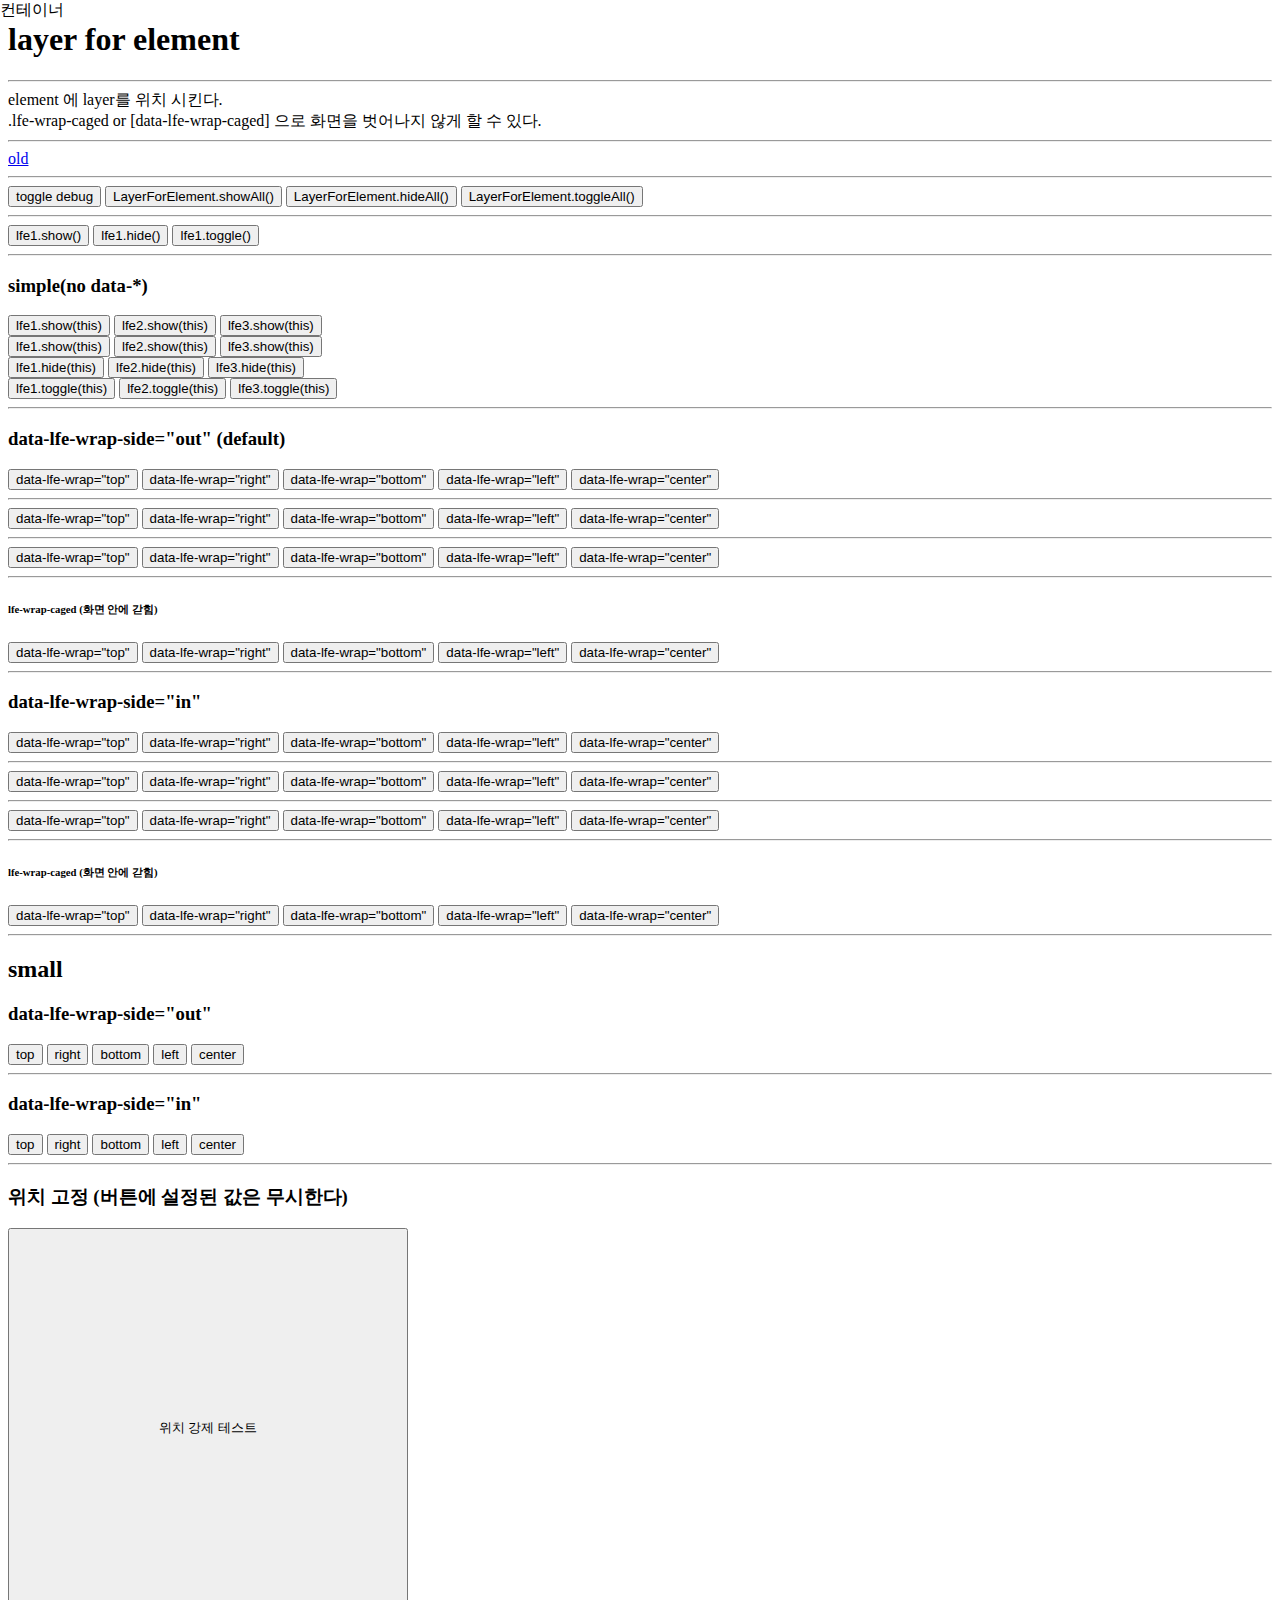
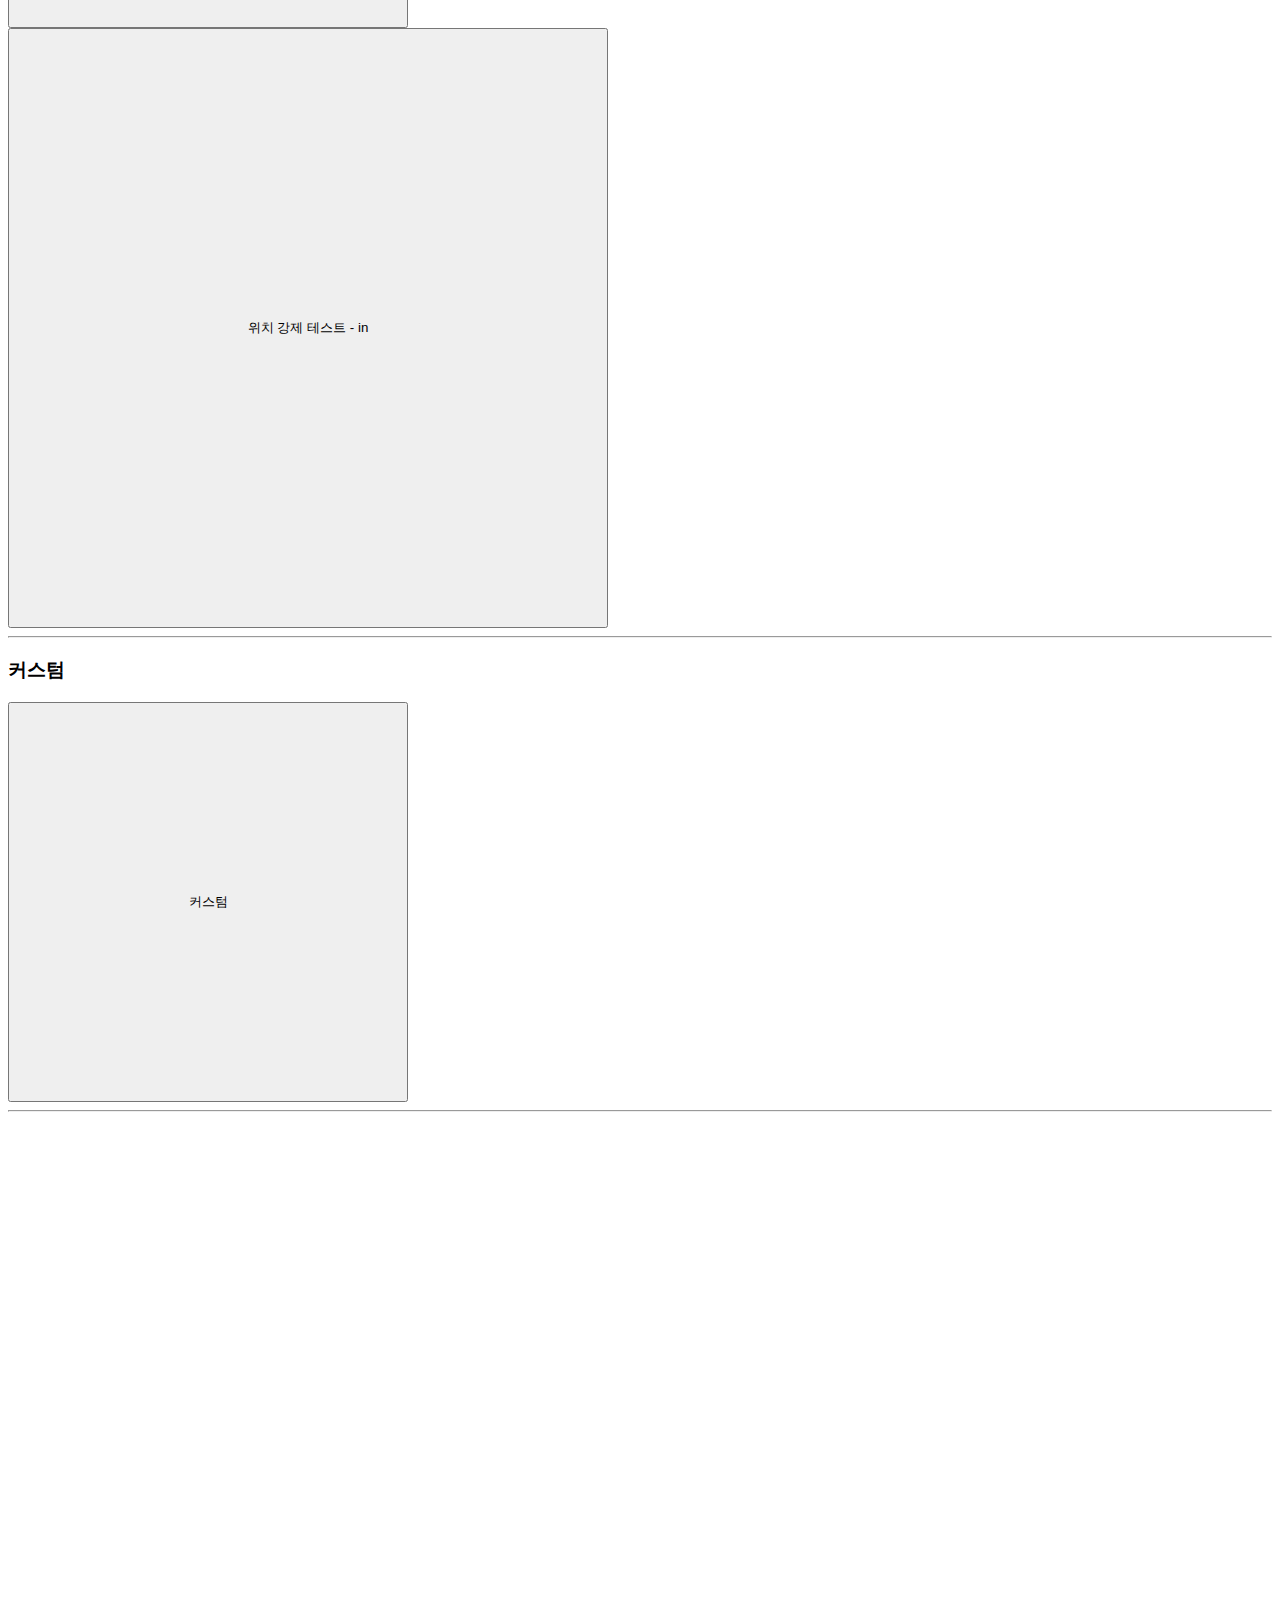
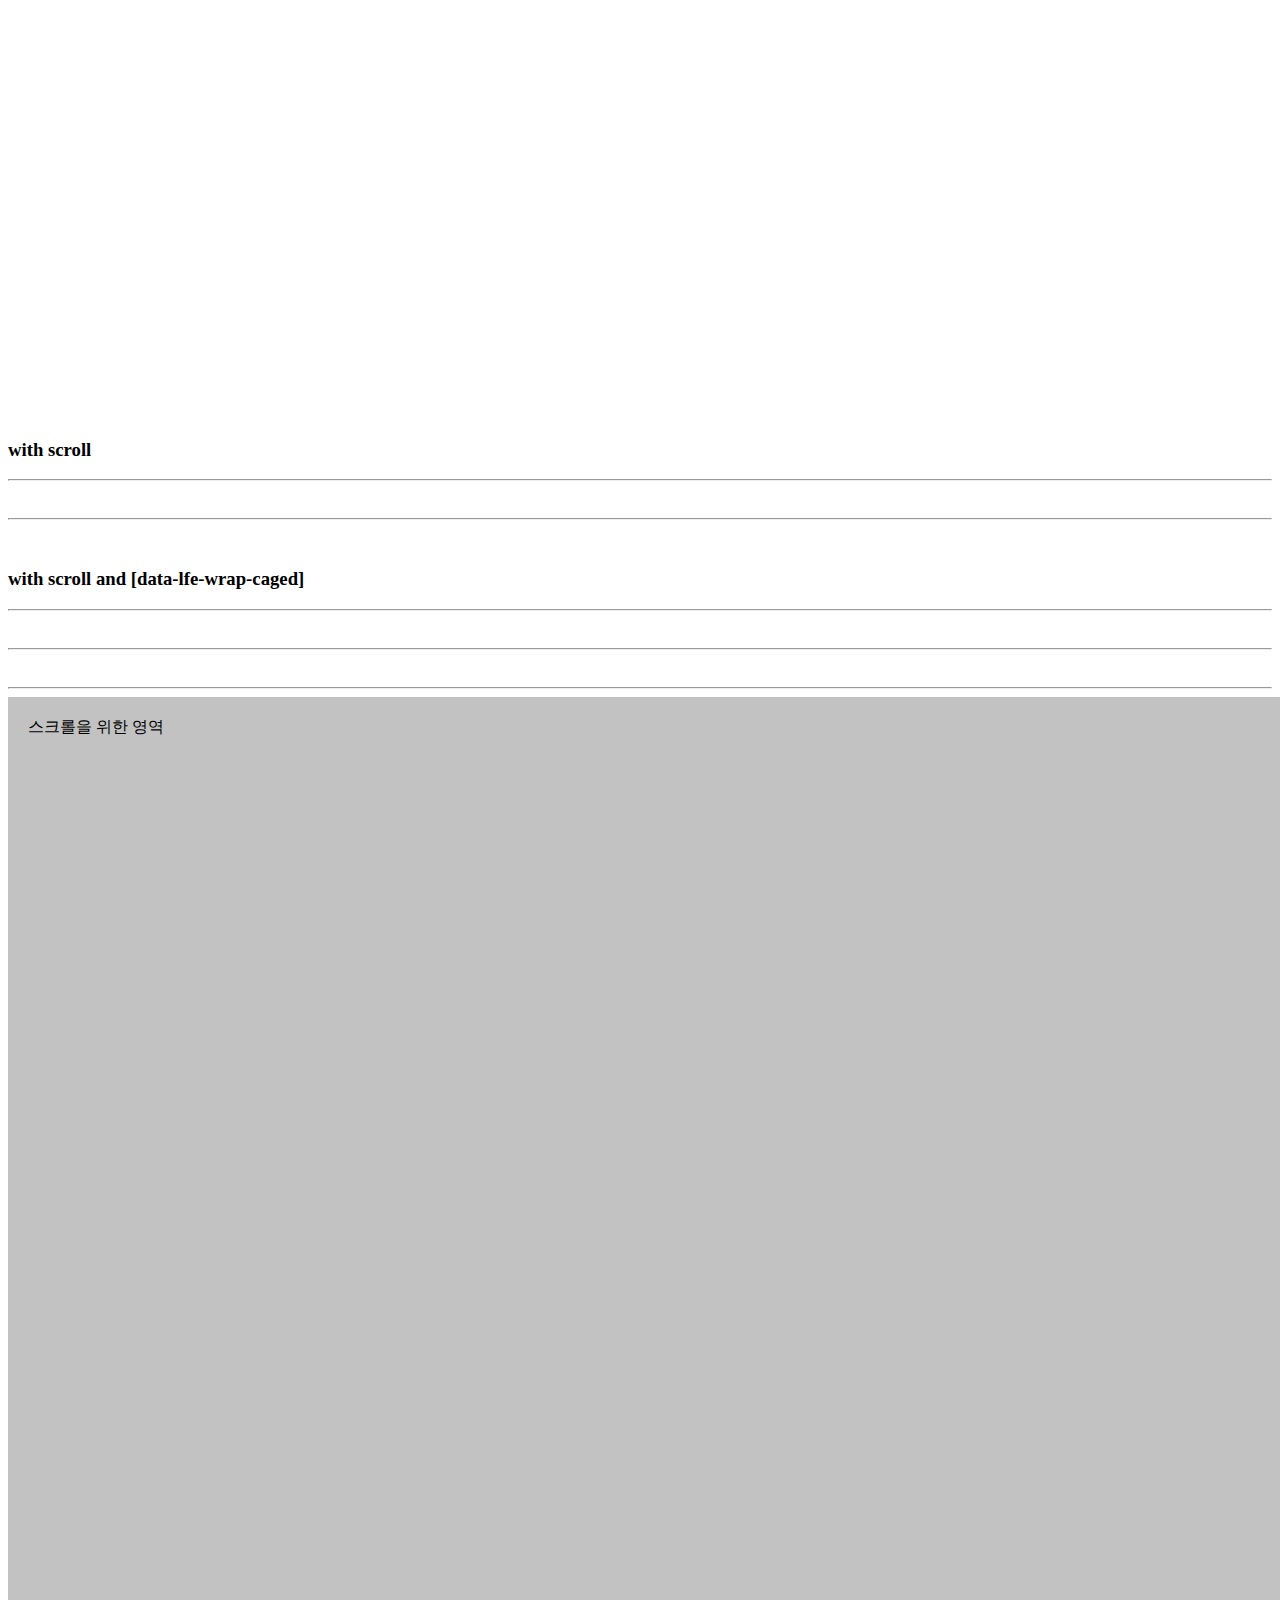
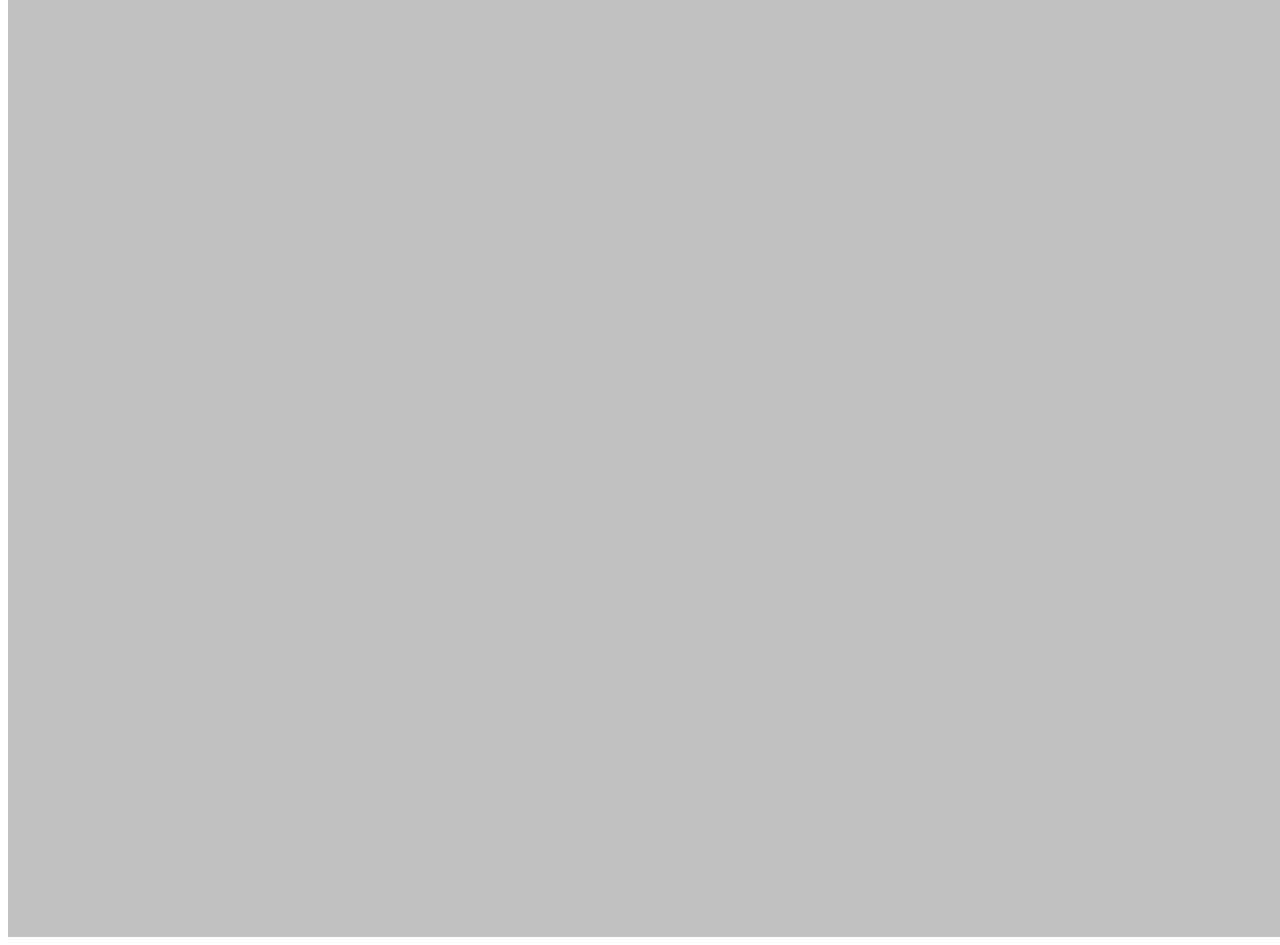
==== commit 1fd0c1df: "renewal" ====
--- a/index.html
+++ b/index.html
@@ -54,7 +54,9 @@
             }
             globalThis.lfe2 = new LayerForElement(document.querySelector('#wrap-2'));
             globalThis.lfe3 = new LayerForElement(document.querySelector('#wrap-3'));
-
+            globalThis.lfeCaged = new LayerForElement(document.querySelector('#wrap-caged'));
+
+            
             globalThis.lfeFixed1 = new LayerForElement(document.querySelector('#wrap-fixed-1'));
             globalThis.lfeFixed2 = new LayerForElement(document.querySelector('#wrap-fixed-2'));
             globalThis.lfeFixed3 = new LayerForElement(document.querySelector('#wrap-fixed-3'));
@@ -111,9 +113,15 @@
 <body class="debug" >
     
     <div class="container-fluid m-0 p-0" >
-        <div class="container" >
+        <div class="container" style="min-width: 800px;" >
             <h1>layer for element</h1>
-            <h3></h3>
+            <hr>
+            element 에 layer를 위치 시킨다.<br>
+            .lfe-wrap-caged or [data-lfe-wrap-caged] 으로 화면을 벗어나지 않게 할 수 있다.<br>
+            <hr>
+            <div>
+                <a class="btn btn-link" href="old/20240314/index.html">old</a>
+            </div>
             <hr>
             <button type="button" class="m-1 btn btn-info" onclick="document.body.classList.toggle('debug')" > toggle debug </button>
             <button type="button" class="m-1 btn btn-info" onclick="LayerForElement.showAll()" > LayerForElement.showAll() </button>
@@ -159,6 +167,14 @@
                 <button type="button" class="m-1 btn btn-outline-primary btn-lg" onclick="lfe3.toggle(this)" data-lfe-wrap="left" data-lfe-wrap-side="out">data-lfe-wrap="left"</button>
                 <button type="button" class="m-1 btn btn-outline-primary btn-lg" onclick="lfe3.toggle(this)" data-lfe-wrap="center" data-lfe-wrap-side="out">data-lfe-wrap="center"</button>
                 <hr>
+                <h6>lfe-wrap-caged (화면 안에 갇힘)</h6>
+                <button type="button" class="m-1 btn btn-outline-primary btn-lg" onclick="lfeCaged.toggle(this)" data-lfe-wrap="top" data-lfe-wrap-side="out">data-lfe-wrap="top"</button>
+                <button type="button" class="m-1 btn btn-outline-primary btn-lg" onclick="lfeCaged.toggle(this)" data-lfe-wrap="right" data-lfe-wrap-side="out">data-lfe-wrap="right"</button>
+                <button type="button" class="m-1 btn btn-outline-primary btn-lg" onclick="lfeCaged.toggle(this)" data-lfe-wrap="bottom" data-lfe-wrap-side="out">data-lfe-wrap="bottom"</button>
+                <button type="button" class="m-1 btn btn-outline-primary btn-lg" onclick="lfeCaged.toggle(this)" data-lfe-wrap="left" data-lfe-wrap-side="out">data-lfe-wrap="left"</button>
+                <button type="button" class="m-1 btn btn-outline-primary btn-lg" onclick="lfeCaged.toggle(this)" data-lfe-wrap="center" data-lfe-wrap-side="out">data-lfe-wrap="center"</button>
+
+                <hr>
                 <h3> data-lfe-wrap-side="in"</h3>
                 <button type="button" class="m-1 btn btn-outline-primary btn-lg" onclick="lfe1.toggle(this)" data-lfe-wrap="top" data-lfe-wrap-side="in">data-lfe-wrap="top"</button>
                 <button type="button" class="m-1 btn btn-outline-primary btn-lg" onclick="lfe1.toggle(this)" data-lfe-wrap="right" data-lfe-wrap-side="in">data-lfe-wrap="right"</button>
@@ -177,6 +193,13 @@
                 <button type="button" class="m-1 btn btn-outline-primary btn-lg" onclick="lfe3.toggle(this)" data-lfe-wrap="bottom" data-lfe-wrap-side="in">data-lfe-wrap="bottom"</button>
                 <button type="button" class="m-1 btn btn-outline-primary btn-lg" onclick="lfe3.toggle(this)" data-lfe-wrap="left" data-lfe-wrap-side="in">data-lfe-wrap="left"</button>
                 <button type="button" class="m-1 btn btn-outline-primary btn-lg" onclick="lfe3.toggle(this)" data-lfe-wrap="center" data-lfe-wrap-side="in">data-lfe-wrap="center"</button>
+                <hr>
+                <h6>lfe-wrap-caged (화면 안에 갇힘)</h6>
+                <button type="button" class="m-1 btn btn-outline-primary btn-lg" onclick="lfeCaged.toggle(this)" data-lfe-wrap="top" data-lfe-wrap-side="in">data-lfe-wrap="top"</button>
+                <button type="button" class="m-1 btn btn-outline-primary btn-lg" onclick="lfeCaged.toggle(this)" data-lfe-wrap="right" data-lfe-wrap-side="in">data-lfe-wrap="right"</button>
+                <button type="button" class="m-1 btn btn-outline-primary btn-lg" onclick="lfeCaged.toggle(this)" data-lfe-wrap="bottom" data-lfe-wrap-side="in">data-lfe-wrap="bottom"</button>
+                <button type="button" class="m-1 btn btn-outline-primary btn-lg" onclick="lfeCaged.toggle(this)" data-lfe-wrap="left" data-lfe-wrap-side="in">data-lfe-wrap="left"</button>
+                <button type="button" class="m-1 btn btn-outline-primary btn-lg" onclick="lfeCaged.toggle(this)" data-lfe-wrap="center" data-lfe-wrap-side="in">data-lfe-wrap="center"</button>
                 <hr>
                 <h2>small</h2>
                 <h3> data-lfe-wrap-side="out"</h3>
@@ -223,19 +246,45 @@
                 <hr>
     
                 <div style="height: 100vh;"></div>
+                
                 <h3>with scroll</h3>
                 <hr>
-                <button type="button" class="m-1 btn btn-outline-primary btn-lg" onclick="lfe1.show(this)" data-lfe-wrap="top">data-lfe-wrap="top"</button>
-                <button type="button" class="m-1 btn btn-outline-primary btn-lg" onclick="lfe1.show(this)" data-lfe-wrap="right">data-lfe-wrap="right"</button>
-                <button type="button" class="m-1 btn btn-outline-primary btn-lg" onclick="lfe1.show(this)" data-lfe-wrap="bottom">data-lfe-wrap="bottom"</button>
-                <button type="button" class="m-1 btn btn-outline-primary btn-lg" onclick="lfe1.show(this)" data-lfe-wrap="left">data-lfe-wrap="left"</button>
-                <button type="button" class="m-1 btn btn-outline-primary btn-lg" onclick="lfe1.show(this)" data-lfe-wrap="center">data-lfe-wrap="center"</button>
-                <hr>
-                <button type="button" class="m-1 btn btn-outline-primary btn-lg" onclick="lfe1.show(this)" data-lfe-wrap="top"  data-lfe-wrap-side="in">data-lfe-wrap="top"</button>
-                <button type="button" class="m-1 btn btn-outline-primary btn-lg" onclick="lfe1.show(this)" data-lfe-wrap="right"  data-lfe-wrap-side="in">data-lfe-wrap="right"</button>
-                <button type="button" class="m-1 btn btn-outline-primary btn-lg" onclick="lfe1.show(this)" data-lfe-wrap="bottom"  data-lfe-wrap-side="in">data-lfe-wrap="bottom"</button>
-                <button type="button" class="m-1 btn btn-outline-primary btn-lg" onclick="lfe1.show(this)" data-lfe-wrap="left"  data-lfe-wrap-side="in">data-lfe-wrap="left"</button>
-                <button type="button" class="m-1 btn btn-outline-primary btn-lg" onclick="lfe1.show(this)" data-lfe-wrap="center"  data-lfe-wrap-side="in">data-lfe-wrap="center"</button>
+                <div style="transform: translateX(+200vw);">
+                    <button type="button" class="m-1 btn btn-outline-primary btn-lg" onclick="lfe1.show(this)" data-lfe-wrap="top">data-lfe-wrap="top"</button>
+                    <button type="button" class="m-1 btn btn-outline-primary btn-lg" onclick="lfe1.show(this)" data-lfe-wrap="right">data-lfe-wrap="right"</button>
+                    <button type="button" class="m-1 btn btn-outline-primary btn-lg" onclick="lfe1.show(this)" data-lfe-wrap="bottom">data-lfe-wrap="bottom"</button>
+                    <button type="button" class="m-1 btn btn-outline-primary btn-lg" onclick="lfe1.show(this)" data-lfe-wrap="left">data-lfe-wrap="left"</button>
+                    <button type="button" class="m-1 btn btn-outline-primary btn-lg" onclick="lfe1.show(this)" data-lfe-wrap="center">data-lfe-wrap="center"</button>
+                </div>
+                
+                <hr>
+                <div style="transform: translateX(+200vw);">
+
+                    <button type="button" class="m-1 btn btn-outline-primary btn-lg" onclick="lfe1.show(this)" data-lfe-wrap="top"  data-lfe-wrap-side="in">data-lfe-wrap="top"</button>
+                    <button type="button" class="m-1 btn btn-outline-primary btn-lg" onclick="lfe1.show(this)" data-lfe-wrap="right"  data-lfe-wrap-side="in">data-lfe-wrap="right"</button>
+                    <button type="button" class="m-1 btn btn-outline-primary btn-lg" onclick="lfe1.show(this)" data-lfe-wrap="bottom"  data-lfe-wrap-side="in">data-lfe-wrap="bottom"</button>
+                    <button type="button" class="m-1 btn btn-outline-primary btn-lg" onclick="lfe1.show(this)" data-lfe-wrap="left"  data-lfe-wrap-side="in">data-lfe-wrap="left"</button>
+                    <button type="button" class="m-1 btn btn-outline-primary btn-lg" onclick="lfe1.show(this)" data-lfe-wrap="center"  data-lfe-wrap-side="in">data-lfe-wrap="center"</button>
+                </div>
+                <h3>with scroll and [data-lfe-wrap-caged]</h3>
+                <hr>
+                <div style="transform: translateX(+200vw);">
+                    <button type="button" class="m-1 btn btn-outline-primary btn-lg" onclick="lfe1.show(this)" data-lfe-wrap-caged data-lfe-wrap="top">data-lfe-wrap="top"</button>
+                    <button type="button" class="m-1 btn btn-outline-primary btn-lg" onclick="lfe1.show(this)" data-lfe-wrap-caged data-lfe-wrap="right">data-lfe-wrap="right"</button>
+                    <button type="button" class="m-1 btn btn-outline-primary btn-lg" onclick="lfe1.show(this)" data-lfe-wrap-caged data-lfe-wrap="bottom">data-lfe-wrap="bottom"</button>
+                    <button type="button" class="m-1 btn btn-outline-primary btn-lg" onclick="lfe1.show(this)" data-lfe-wrap-caged data-lfe-wrap="left">data-lfe-wrap="left"</button>
+                    <button type="button" class="m-1 btn btn-outline-primary btn-lg" onclick="lfe1.show(this)" data-lfe-wrap-caged data-lfe-wrap="center">data-lfe-wrap="center"</button>
+                </div>
+                
+                <hr>
+                <div style="transform: translateX(+200vw);">
+
+                    <button type="button" class="m-1 btn btn-outline-primary btn-lg" onclick="lfe1.show(this)" data-lfe-wrap-caged data-lfe-wrap="top"  data-lfe-wrap-side="in">data-lfe-wrap="top"</button>
+                    <button type="button" class="m-1 btn btn-outline-primary btn-lg" onclick="lfe1.show(this)" data-lfe-wrap-caged data-lfe-wrap="right"  data-lfe-wrap-side="in">data-lfe-wrap="right"</button>
+                    <button type="button" class="m-1 btn btn-outline-primary btn-lg" onclick="lfe1.show(this)" data-lfe-wrap-caged data-lfe-wrap="bottom"  data-lfe-wrap-side="in">data-lfe-wrap="bottom"</button>
+                    <button type="button" class="m-1 btn btn-outline-primary btn-lg" onclick="lfe1.show(this)" data-lfe-wrap-caged data-lfe-wrap="left"  data-lfe-wrap-side="in">data-lfe-wrap="left"</button>
+                    <button type="button" class="m-1 btn btn-outline-primary btn-lg" onclick="lfe1.show(this)" data-lfe-wrap-caged data-lfe-wrap="center"  data-lfe-wrap-side="in">data-lfe-wrap="center"</button>
+                </div>
                 <hr>
     
             </div>
@@ -251,9 +300,9 @@
         컨테이너
         <div class="lfe-wrap" id="wrap-1">
             <div class="lfe-layer" >
-                <div class="m-1">
-                    <div class="btn-group btn-group-sm" role="group">
-                        <button type="button" class="btn btn-primary" onclick="alert('NO.1')">NO.1</button>
+                <div class="m-1 text-center" style="width:300px">
+                    <div class="btn-group btn-group-sm" role="group">
+                        <button type="button" class="btn btn-primary" onclick="alert(this.textContent)">NO.1</button>
                         <button type="button" class="btn btn-danger" onclick="LayerForElement.hideFromElement(this)">X</button>
                     </div>
                 </div>
@@ -263,7 +312,7 @@
             <div class="lfe-layer" >
                 <div class="m-1">
                     <div class="btn-group btn-group-sm" role="group">
-                        <button type="button" class="btn btn-warning" onclick="alert('NO.2')">NO.2+FADE</button>
+                        <button type="button" class="btn btn-warning" onclick="alert(this.textContent)">NO.2+FADE</button>
                         <button type="button" class="btn btn-danger" onclick="LayerForElement.hideFromElement(this)">X</button>
                     </div>
                 </div>
@@ -273,12 +322,25 @@
             <div class="lfe-layer" >
                 <div class="m-1">
                     <div class="btn-group btn-group-sm" role="group">
-                        <button type="button" class="btn btn-success" onclick="alert('NO.3')">NO.3+scale</button>
-                        <button type="button" class="btn btn-danger" onclick="LayerForElement.hideFromElement(this)">X</button>
-                    </div>
-                </div>
-            </div>
-        </div>
+                        <button type="button" class="btn btn-success" onclick="alert(this.textContent)">NO.3+scale</button>
+                        <button type="button" class="btn btn-danger" onclick="LayerForElement.hideFromElement(this)">X</button>
+                    </div>
+                </div>
+            </div>
+        </div>
+
+        <div class="lfe-wrap lfe-wrap-caged" id="wrap-caged">
+            <div class="lfe-layer" >
+                <div class="m-1">
+                    <div class="btn-group btn-group-sm" role="group">
+                        <button type="button" class="btn btn-success" onclick="alert(this.textContent)">NO.caged</button>
+                        <button type="button" class="btn btn-danger" onclick="LayerForElement.hideFromElement(this)">X</button>
+                    </div>
+                </div>
+            </div>
+        </div>
+
+        
 
         <div class="lfe-wrap lfe-wrap-top" id="wrap-fixed-1">
             <div class="lfe-layer" >
--- a/lfe.css
+++ b/lfe.css
@@ -37,9 +37,9 @@
     --wrap-right:calc( var(--wrap-left) + var(--wrap-width));
     --wrap-bottom:calc( var(--wrap-top) + var(--wrap-height));
 
-    left:clamp(calc(0px + var(--wrap-margin)),var(--wrap-left), calc(100vw - var(--wrap-width) - var(--wrap-margin)));
-    top:clamp(calc(0px + var(--wrap-margin)),var(--wrap-top), calc(100vh - var(--wrap-height) - var(--wrap-margin)));
+    
 }
+
 .debug .lfe-wrap{
     background-color: #aabbcc33;
     outline: 2px dotted #000;;
@@ -137,6 +137,18 @@
 
 
 
+/* 위치 설정 */
+.lfe-container .lfe-wrap{
+    left:var(--wrap-left);
+    top:var(--wrap-top);
+}
+.lfe-container .lfe-wrap[data-lfe-wrap-caged]:not([data-lfe-wrap-caged="false"]),
+.lfe-container .lfe-wrap.lfe-wrap-caged{
+    left:clamp(calc(0px + var(--wrap-margin)),var(--wrap-left), calc(100vw - var(--wrap-width) - var(--wrap-margin)));
+    top:clamp(calc(0px + var(--wrap-margin)),var(--wrap-top), calc(100vh - var(--wrap-height) - var(--wrap-margin)));
+}
+
+
 
 /* 모션을 위한 추가 처리 */
 .lfe-container .lfe-wrap.lfe-motion-fade .lfe-layer{
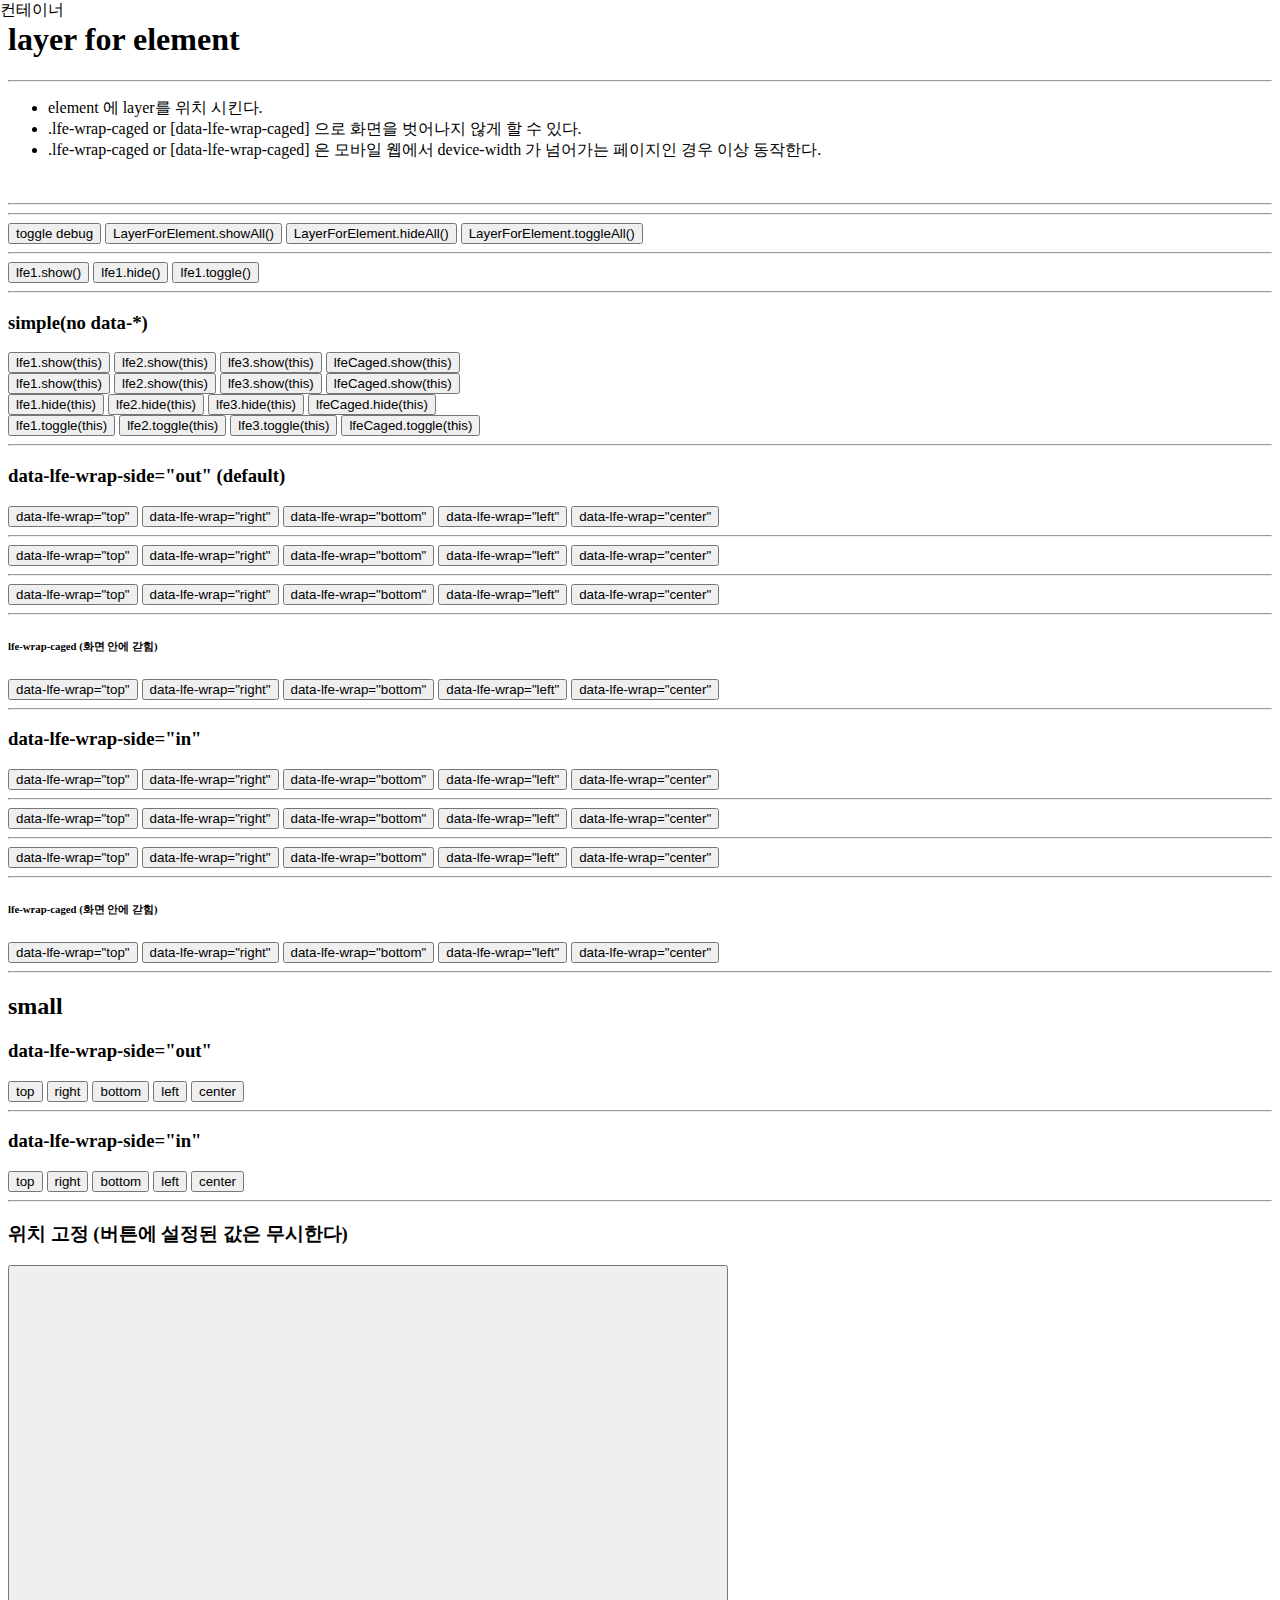
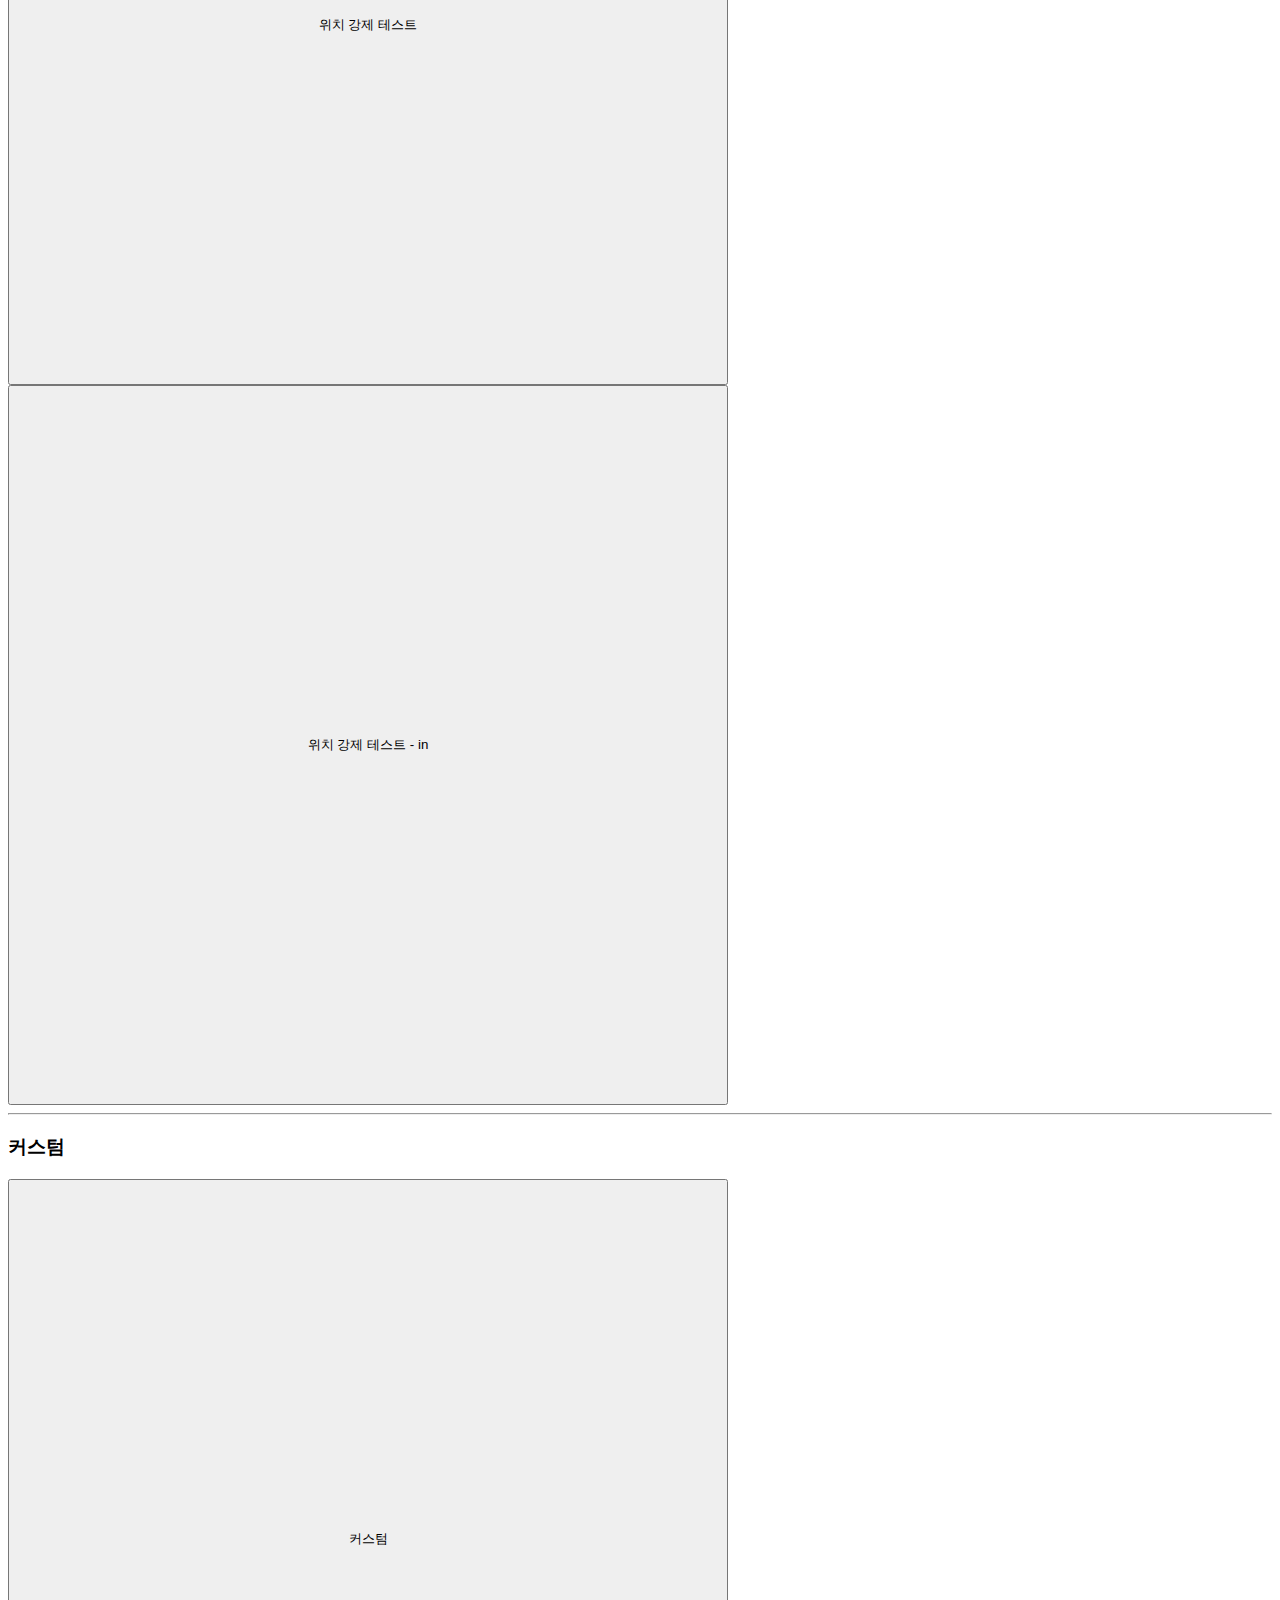
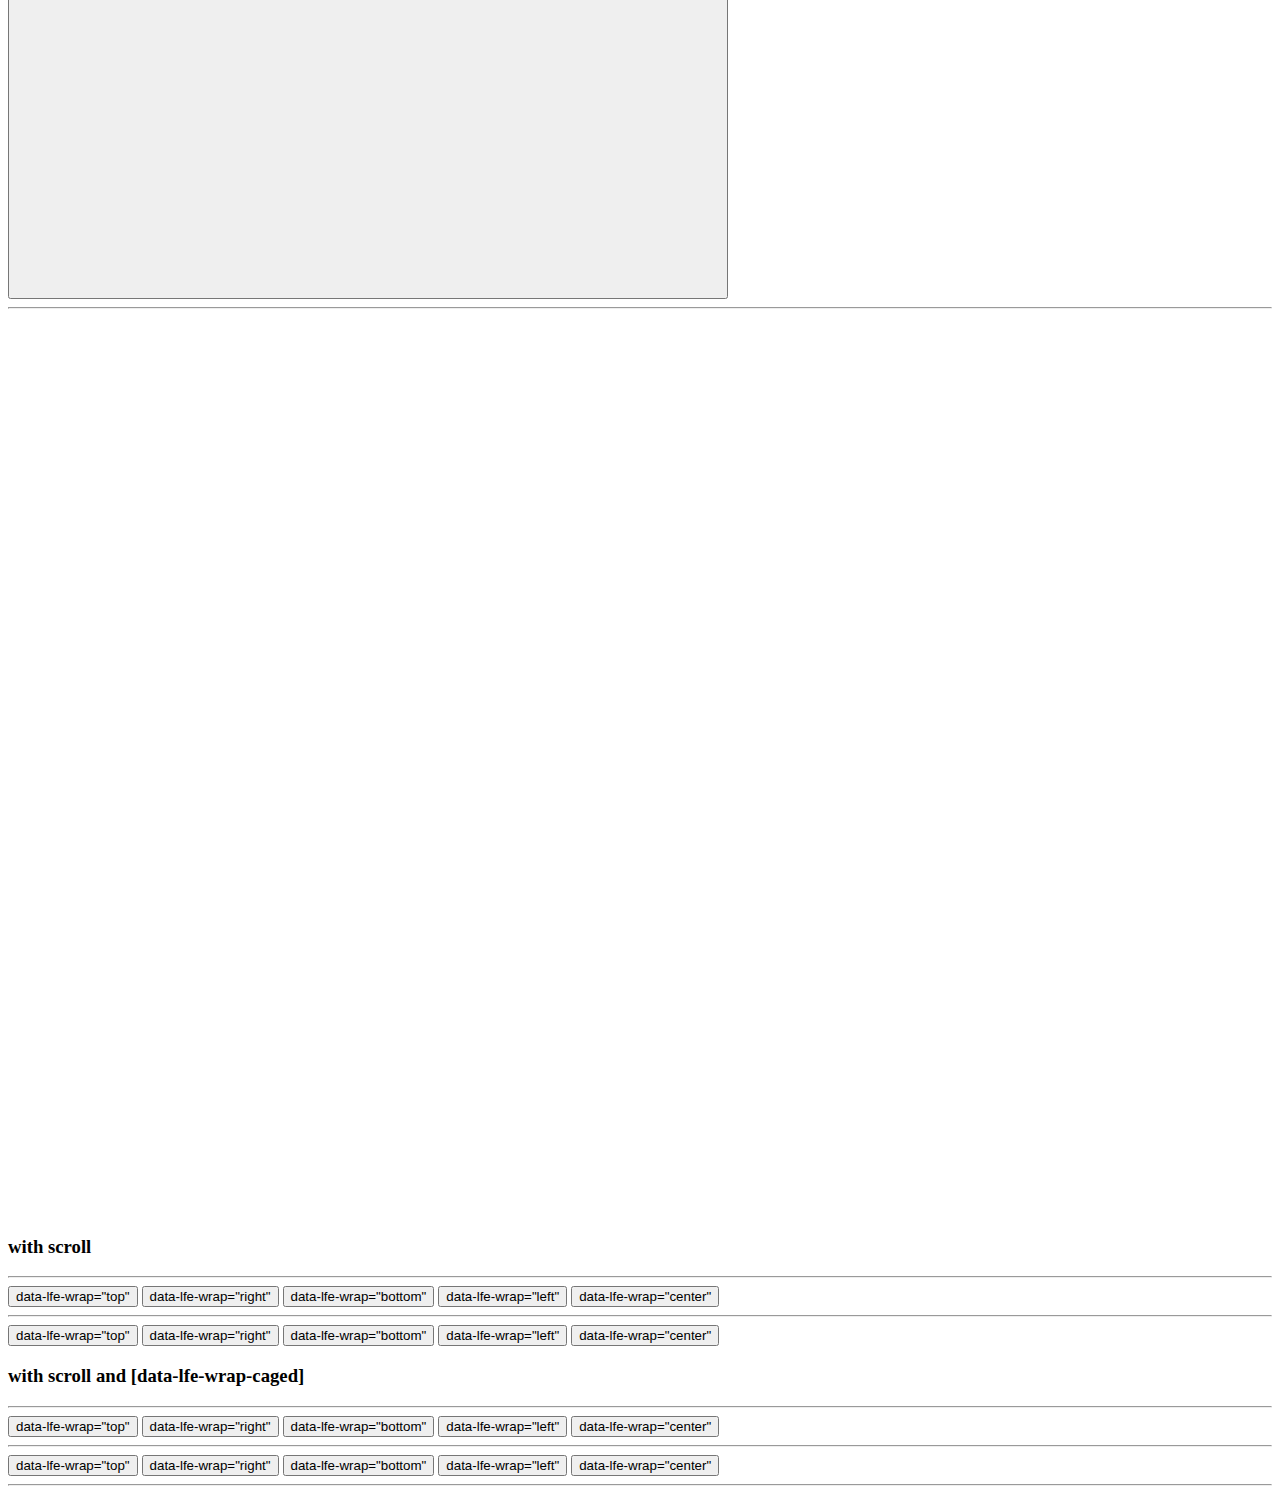
==== commit 235d88e0: "모바일웹 이슈" ====
--- a/index.html
+++ b/index.html
@@ -78,9 +78,11 @@
             display: flex;
             /* left:var(--target-left); */
             width:var(--target-width);
+            --wrap-width:var(--target-width);
             /* right:var(--target-right); */
             /* top: var(--target-top); */
             height:var(--target-height);
+            --wrap-height:var(--target-height);
             /* bottom: var(--target-bottom);  */
             justify-content: center; align-items: flex-end; padding:10px;
         }
@@ -110,18 +112,21 @@
         }
     </style>
 </head>
-<body class="debug" >
+<body class="debug "  >
     
     <div class="container-fluid m-0 p-0" >
-        <div class="container" style="min-width: 800px;" >
+        <div class="container">
             <h1>layer for element</h1>
             <hr>
-            element 에 layer를 위치 시킨다.<br>
-            .lfe-wrap-caged or [data-lfe-wrap-caged] 으로 화면을 벗어나지 않게 할 수 있다.<br>
+            <ul>
+                <li>element 에 layer를 위치 시킨다.</li>
+                <li>.lfe-wrap-caged or [data-lfe-wrap-caged] 으로 화면을 벗어나지 않게 할 수 있다.</li>
+                <li>.lfe-wrap-caged or [data-lfe-wrap-caged] 은 모바일 웹에서 device-width 가 넘어가는 페이지인 경우 이상 동작한다.</li>
+            </ul>
+            <br>
+            
             <hr>
-            <div>
-                <a class="btn btn-link" href="old/20240314/index.html">old</a>
-            </div>
+            
             <hr>
             <button type="button" class="m-1 btn btn-info" onclick="document.body.classList.toggle('debug')" > toggle debug </button>
             <button type="button" class="m-1 btn btn-info" onclick="LayerForElement.showAll()" > LayerForElement.showAll() </button>
@@ -136,16 +141,23 @@
                 <h3> simple(no data-*)</h3>
                 <button type="button" class="m-1 btn btn-outline-primary btn-lg" onclick="lfe1.show(this)" >lfe1.show(this)</button>
                 <button type="button" class="m-1 btn btn-outline-primary btn-lg" onclick="lfe2.show(this)" >lfe2.show(this)</button>
-                <button type="button" class="m-1 btn btn-outline-primary btn-lg" onclick="lfe3.show(this)" >lfe3.show(this)</button><br>
+                <button type="button" class="m-1 btn btn-outline-primary btn-lg" onclick="lfe3.show(this)" >lfe3.show(this)</button>
+                <button type="button" class="m-1 btn btn-outline-primary btn-lg" onclick="lfeCaged.show(this)" >lfeCaged.show(this)</button>
+                <br>
                 <button type="button" class="m-1 btn btn-outline-primary btn-lg" onclick="lfe1.show(this)" >lfe1.show(this)</button>
                 <button type="button" class="m-1 btn btn-outline-primary btn-lg" onclick="lfe2.show(this)" >lfe2.show(this)</button>
-                <button type="button" class="m-1 btn btn-outline-primary btn-lg" onclick="lfe3.show(this)" >lfe3.show(this)</button><br>
+                <button type="button" class="m-1 btn btn-outline-primary btn-lg" onclick="lfe3.show(this)" >lfe3.show(this)</button>
+                <button type="button" class="m-1 btn btn-outline-primary btn-lg" onclick="lfeCaged.show(this)" >lfeCaged.show(this)</button>
+                <br>
                 <button type="button" class="m-1 btn btn-outline-primary btn-lg" onclick="lfe1.hide(this)" >lfe1.hide(this)</button>
                 <button type="button" class="m-1 btn btn-outline-primary btn-lg" onclick="lfe2.hide(this)" >lfe2.hide(this)</button>
-                <button type="button" class="m-1 btn btn-outline-primary btn-lg" onclick="lfe3.hide(this)" >lfe3.hide(this)</button><br>
+                <button type="button" class="m-1 btn btn-outline-primary btn-lg" onclick="lfe3.hide(this)" >lfe3.hide(this)</button>
+                <button type="button" class="m-1 btn btn-outline-primary btn-lg" onclick="lfeCaged.hide(this)" >lfeCaged.hide(this)</button>
+                <br>
                 <button type="button" class="m-1 btn btn-outline-primary btn-lg" onclick="lfe1.toggle(this)" >lfe1.toggle(this)</button>
                 <button type="button" class="m-1 btn btn-outline-primary btn-lg" onclick="lfe2.toggle(this)" >lfe2.toggle(this)</button>
                 <button type="button" class="m-1 btn btn-outline-primary btn-lg" onclick="lfe3.toggle(this)" >lfe3.toggle(this)</button>
+                <button type="button" class="m-1 btn btn-outline-primary btn-lg" onclick="lfeCaged.toggle(this)" >lfeCaged.toggle(this)</button>
     
                 <hr>
                 <h3> data-lfe-wrap-side="out" (default)</h3>
@@ -200,6 +212,7 @@
                 <button type="button" class="m-1 btn btn-outline-primary btn-lg" onclick="lfeCaged.toggle(this)" data-lfe-wrap="bottom" data-lfe-wrap-side="in">data-lfe-wrap="bottom"</button>
                 <button type="button" class="m-1 btn btn-outline-primary btn-lg" onclick="lfeCaged.toggle(this)" data-lfe-wrap="left" data-lfe-wrap-side="in">data-lfe-wrap="left"</button>
                 <button type="button" class="m-1 btn btn-outline-primary btn-lg" onclick="lfeCaged.toggle(this)" data-lfe-wrap="center" data-lfe-wrap-side="in">data-lfe-wrap="center"</button>
+                
                 <hr>
                 <h2>small</h2>
                 <h3> data-lfe-wrap-side="out"</h3>
@@ -226,7 +239,7 @@
                         lfeFixed4.toggle(this);
                         lfeFixed5.toggle(this);
                     " 
-                    data-lfe-wrap="right" style="width:100vh; max-width:400px;height:100vh; max-height:400px;">위치 강제 테스트</button>
+                    data-lfe-wrap="right" style="width: 80vmin; aspect-ratio: 1/1; ">위치 강제 테스트</button>
                 </div>
                 <div class="p-3 text-center">
                     <button type="button" class="m-1 btn btn-outline-primary btn-lg" 
@@ -237,19 +250,19 @@
                         lfeFixedIn4.toggle(this);
                         lfeFixedIn5.toggle(this);
                     " 
-                    data-lfe-wrap="right" data-lfe-wrap-side="out" style="width:100vh; max-width:600px;height:100vh; max-height:600px;">위치 강제 테스트 - in</button>
+                    data-lfe-wrap="right" data-lfe-wrap-side="out" style="width: 80vmin; aspect-ratio: 1/1; ">위치 강제 테스트 - in</button>
                 </div>
                 <hr>
                 <h3>커스텀</h3>
-                <button type="button" class="m-1 btn btn-outline-primary btn-sm mx-5" onclick="lfeCustom1.toggle(this)" data-lfe-wrap="center"  data-lfe-wrap-side="in"
-                style="width:100vh; max-width:400px;height:100vh; max-height:400px;">커스텀</button>
+                <button type="button" class="m-1 btn btn-outline-primary btn-sm" onclick="lfeCustom1.toggle(this)" data-lfe-wrap="center"  data-lfe-wrap-side="in"
+                style="width: 80vmin; aspect-ratio: 1/1; ">커스텀</button>
                 <hr>
     
                 <div style="height: 100vh;"></div>
                 
                 <h3>with scroll</h3>
                 <hr>
-                <div style="transform: translateX(+200vw);">
+                <div >
                     <button type="button" class="m-1 btn btn-outline-primary btn-lg" onclick="lfe1.show(this)" data-lfe-wrap="top">data-lfe-wrap="top"</button>
                     <button type="button" class="m-1 btn btn-outline-primary btn-lg" onclick="lfe1.show(this)" data-lfe-wrap="right">data-lfe-wrap="right"</button>
                     <button type="button" class="m-1 btn btn-outline-primary btn-lg" onclick="lfe1.show(this)" data-lfe-wrap="bottom">data-lfe-wrap="bottom"</button>
@@ -258,7 +271,7 @@
                 </div>
                 
                 <hr>
-                <div style="transform: translateX(+200vw);">
+                <div >
 
                     <button type="button" class="m-1 btn btn-outline-primary btn-lg" onclick="lfe1.show(this)" data-lfe-wrap="top"  data-lfe-wrap-side="in">data-lfe-wrap="top"</button>
                     <button type="button" class="m-1 btn btn-outline-primary btn-lg" onclick="lfe1.show(this)" data-lfe-wrap="right"  data-lfe-wrap-side="in">data-lfe-wrap="right"</button>
@@ -268,7 +281,7 @@
                 </div>
                 <h3>with scroll and [data-lfe-wrap-caged]</h3>
                 <hr>
-                <div style="transform: translateX(+200vw);">
+                <div >
                     <button type="button" class="m-1 btn btn-outline-primary btn-lg" onclick="lfe1.show(this)" data-lfe-wrap-caged data-lfe-wrap="top">data-lfe-wrap="top"</button>
                     <button type="button" class="m-1 btn btn-outline-primary btn-lg" onclick="lfe1.show(this)" data-lfe-wrap-caged data-lfe-wrap="right">data-lfe-wrap="right"</button>
                     <button type="button" class="m-1 btn btn-outline-primary btn-lg" onclick="lfe1.show(this)" data-lfe-wrap-caged data-lfe-wrap="bottom">data-lfe-wrap="bottom"</button>
@@ -277,7 +290,7 @@
                 </div>
                 
                 <hr>
-                <div style="transform: translateX(+200vw);">
+                <div >
 
                     <button type="button" class="m-1 btn btn-outline-primary btn-lg" onclick="lfe1.show(this)" data-lfe-wrap-caged data-lfe-wrap="top"  data-lfe-wrap-side="in">data-lfe-wrap="top"</button>
                     <button type="button" class="m-1 btn btn-outline-primary btn-lg" onclick="lfe1.show(this)" data-lfe-wrap-caged data-lfe-wrap="right"  data-lfe-wrap-side="in">data-lfe-wrap="right"</button>
@@ -290,10 +303,10 @@
             </div>
         </div>
         
-
+<!-- 
         <div class="m-0" style="width: 200vw; height: 200vh; background-color: #9999; padding:20px;">
             스크롤을 위한 영역
-        </div>
+        </div> -->
     </div>
 
     <div class="lfe-container">
@@ -333,7 +346,7 @@
             <div class="lfe-layer" >
                 <div class="m-1">
                     <div class="btn-group btn-group-sm" role="group">
-                        <button type="button" class="btn btn-success" onclick="alert(this.textContent)">NO.caged</button>
+                        <button type="button" class="btn btn-info" onclick="alert(this.textContent)">caged</button>
                         <button type="button" class="btn btn-danger" onclick="LayerForElement.hideFromElement(this)">X</button>
                     </div>
                 </div>
--- a/lfe.css
+++ b/lfe.css
@@ -19,7 +19,7 @@
     --wrap-height:0px;
     --wrap-right:0px;/* 자동계산 */
     --wrap-bottom:0px;/* 자동계산 */
-    --wrap-margin:20px;
+    --wrap-caged-margin:20px; /* caged 상태에서 margin */
 
     --transition-duration: 0.5s;
     pointer-events: none;
@@ -58,79 +58,49 @@
 }
 
 
-.lfe-container .lfe-wrap[data-lfe-wrap="top"]{
+:where(.lfe-container .lfe-wrap[data-lfe-wrap="top"]),
+:is(.lfe-container .lfe-wrap.lfe-wrap-top){
     --wrap-left:calc(var(--target-left) + (var(--target-width) - var(--wrap-width)) / 2);
     --wrap-top:calc(var(--target-top) - var(--wrap-height));
 }
-.lfe-container .lfe-wrap[data-lfe-wrap="bottom"]{
+.lfe-container .lfe-wrap[data-lfe-wrap="bottom"],
+:is(.lfe-container .lfe-wrap.lfe-wrap-bottom){
     --wrap-left:calc(var(--target-left) + (var(--target-width) - var(--wrap-width)) / 2);
     --wrap-top:calc(var(--target-top) + var(--target-height));
 }
-.lfe-container .lfe-wrap[data-lfe-wrap="left"]{
+:where(.lfe-container .lfe-wrap[data-lfe-wrap="left"]),
+:is(.lfe-container .lfe-wrap.lfe-wrap-left){
     --wrap-left:calc(var(--target-left) - var(--wrap-width));
     --wrap-top:calc(var(--target-top) + (var(--target-height) - var(--wrap-height)) / 2);
 }
-.lfe-container .lfe-wrap[data-lfe-wrap="right"]{
+:where(.lfe-container .lfe-wrap[data-lfe-wrap="right"]),
+:is(.lfe-container .lfe-wrap.lfe-wrap-right){
     --wrap-left:calc(var(--target-left) + var(--target-width));
     --wrap-top:calc(var(--target-top) + (var(--target-height) - var(--wrap-height)) / 2);
 }
-.lfe-container .lfe-wrap[data-lfe-wrap="center"]{
+:where(.lfe-container .lfe-wrap[data-lfe-wrap="center"]),
+:is(.lfe-container .lfe-wrap.lfe-wrap-center){
     --wrap-left:calc(var(--target-left) + (var(--target-width) - var(--wrap-width)) / 2);
     --wrap-top:calc(var(--target-top) + (var(--target-height) - var(--wrap-height)) / 2);
 }
 
-.lfe-container .lfe-wrap[data-lfe-wrap="top"][data-lfe-wrap-side="in"]{
+:where(.lfe-container .lfe-wrap[data-lfe-wrap="top"][data-lfe-wrap-side="in"]),
+:is(.lfe-container .lfe-wrap.lfe-wrap-top.lfe-wrap-side-in){
     --wrap-left:calc(var(--target-left) + (var(--target-width) - var(--wrap-width)) / 2);
     --wrap-top:calc(var(--target-top));
 }
-.lfe-container .lfe-wrap[data-lfe-wrap="bottom"][data-lfe-wrap-side="in"]{
+:where(.lfe-container .lfe-wrap[data-lfe-wrap="bottom"][data-lfe-wrap-side="in"]),
+:is(.lfe-container .lfe-wrap.lfe-wrap-bottom.lfe-wrap-side-in){
     --wrap-left:calc(var(--target-left) + (var(--target-width) - var(--wrap-width)) / 2);
     --wrap-top:calc(var(--target-top) + var(--target-height) - var(--wrap-height));
 }
-.lfe-container .lfe-wrap[data-lfe-wrap="left"][data-lfe-wrap-side="in"]{
+:where(.lfe-container .lfe-wrap[data-lfe-wrap="left"][data-lfe-wrap-side="in"]),
+:is(.lfe-container .lfe-wrap.lfe-wrap-left.lfe-wrap-side-in){
     --wrap-left:calc(var(--target-left));
     --wrap-top:calc(var(--target-top) + (var(--target-height) - var(--wrap-height)) / 2);
 }
-.lfe-container .lfe-wrap[data-lfe-wrap="right"][data-lfe-wrap-side="in"]{
-    --wrap-left:calc(var(--target-left) + var(--target-width)  - var(--wrap-width));
-    --wrap-top:calc(var(--target-top) + (var(--target-height) - var(--wrap-height)) / 2);
-}
-
-/* 고정 설정. data-lfe-wrap ,data-lfe-wrap-side 보다 우선 */
-.lfe-container .lfe-wrap.lfe-wrap-top{
-    --wrap-left:calc(var(--target-left) + (var(--target-width) - var(--wrap-width)) / 2);
-    --wrap-top:calc(var(--target-top) - var(--wrap-height));
-}
-.lfe-container .lfe-wrap.lfe-wrap-bottom{
-    --wrap-left:calc(var(--target-left) + (var(--target-width) - var(--wrap-width)) / 2);
-    --wrap-top:calc(var(--target-top) + var(--target-height));
-}
-.lfe-container .lfe-wrap.lfe-wrap-left{
-    --wrap-left:calc(var(--target-left) - var(--wrap-width));
-    --wrap-top:calc(var(--target-top) + (var(--target-height) - var(--wrap-height)) / 2);
-}
-.lfe-container .lfe-wrap.lfe-wrap-right{
-    --wrap-left:calc(var(--target-left) + var(--target-width));
-    --wrap-top:calc(var(--target-top) + (var(--target-height) - var(--wrap-height)) / 2);
-}
-.lfe-container .lfe-wrap.lfe-wrap-center{
-    --wrap-left:calc(var(--target-left) + (var(--target-width) - var(--wrap-width)) / 2);
-    --wrap-top:calc(var(--target-top) + (var(--target-height) - var(--wrap-height)) / 2);
-}
-
-.lfe-container .lfe-wrap.lfe-wrap-top.lfe-wrap-side-in{
-    --wrap-left:calc(var(--target-left) + (var(--target-width) - var(--wrap-width)) / 2);
-    --wrap-top:calc(var(--target-top));
-}
-.lfe-container .lfe-wrap.lfe-wrap-bottom.lfe-wrap-side-in{
-    --wrap-left:calc(var(--target-left) + (var(--target-width) - var(--wrap-width)) / 2);
-    --wrap-top:calc(var(--target-top) + var(--target-height) - var(--wrap-height));
-}
-.lfe-container .lfe-wrap.lfe-wrap-left.lfe-wrap-side-in{
-    --wrap-left:calc(var(--target-left));
-    --wrap-top:calc(var(--target-top) + (var(--target-height) - var(--wrap-height)) / 2);
-}
-.lfe-container .lfe-wrap.lfe-wrap-right.lfe-wrap-side-in{
+:where(.lfe-container .lfe-wrap[data-lfe-wrap="right"][data-lfe-wrap-side="in"]),
+:is(.lfe-container .lfe-wrap.lfe-wrap-right.lfe-wrap-side-in){
     --wrap-left:calc(var(--target-left) + var(--target-width)  - var(--wrap-width));
     --wrap-top:calc(var(--target-top) + (var(--target-height) - var(--wrap-height)) / 2);
 }
@@ -143,9 +113,13 @@
     top:var(--wrap-top);
 }
 .lfe-container .lfe-wrap[data-lfe-wrap-caged]:not([data-lfe-wrap-caged="false"]),
-.lfe-container .lfe-wrap.lfe-wrap-caged{
-    left:clamp(calc(0px + var(--wrap-margin)),var(--wrap-left), calc(100vw - var(--wrap-width) - var(--wrap-margin)));
-    top:clamp(calc(0px + var(--wrap-margin)),var(--wrap-top), calc(100vh - var(--wrap-height) - var(--wrap-margin)));
+:is(.lfe-container .lfe-wrap.lfe-wrap-caged){
+    left:clamp(calc(0px + var(--wrap-caged-margin)),var(--wrap-left), calc(100vw - var(--wrap-width) - var(--wrap-caged-margin)));
+
+    /* left:min(max(calc(0px + var(--wrap-caged-margin)),var(--wrap-left)), calc(100vw - var(--wrap-width) - var(--wrap-caged-margin))); */
+    /* left:max(0px,var(--wrap-left)); */
+
+    top:clamp(calc(0px + var(--wrap-caged-margin)),var(--wrap-top), calc(100vh - var(--wrap-height) - var(--wrap-caged-margin)));
 }
 
 
